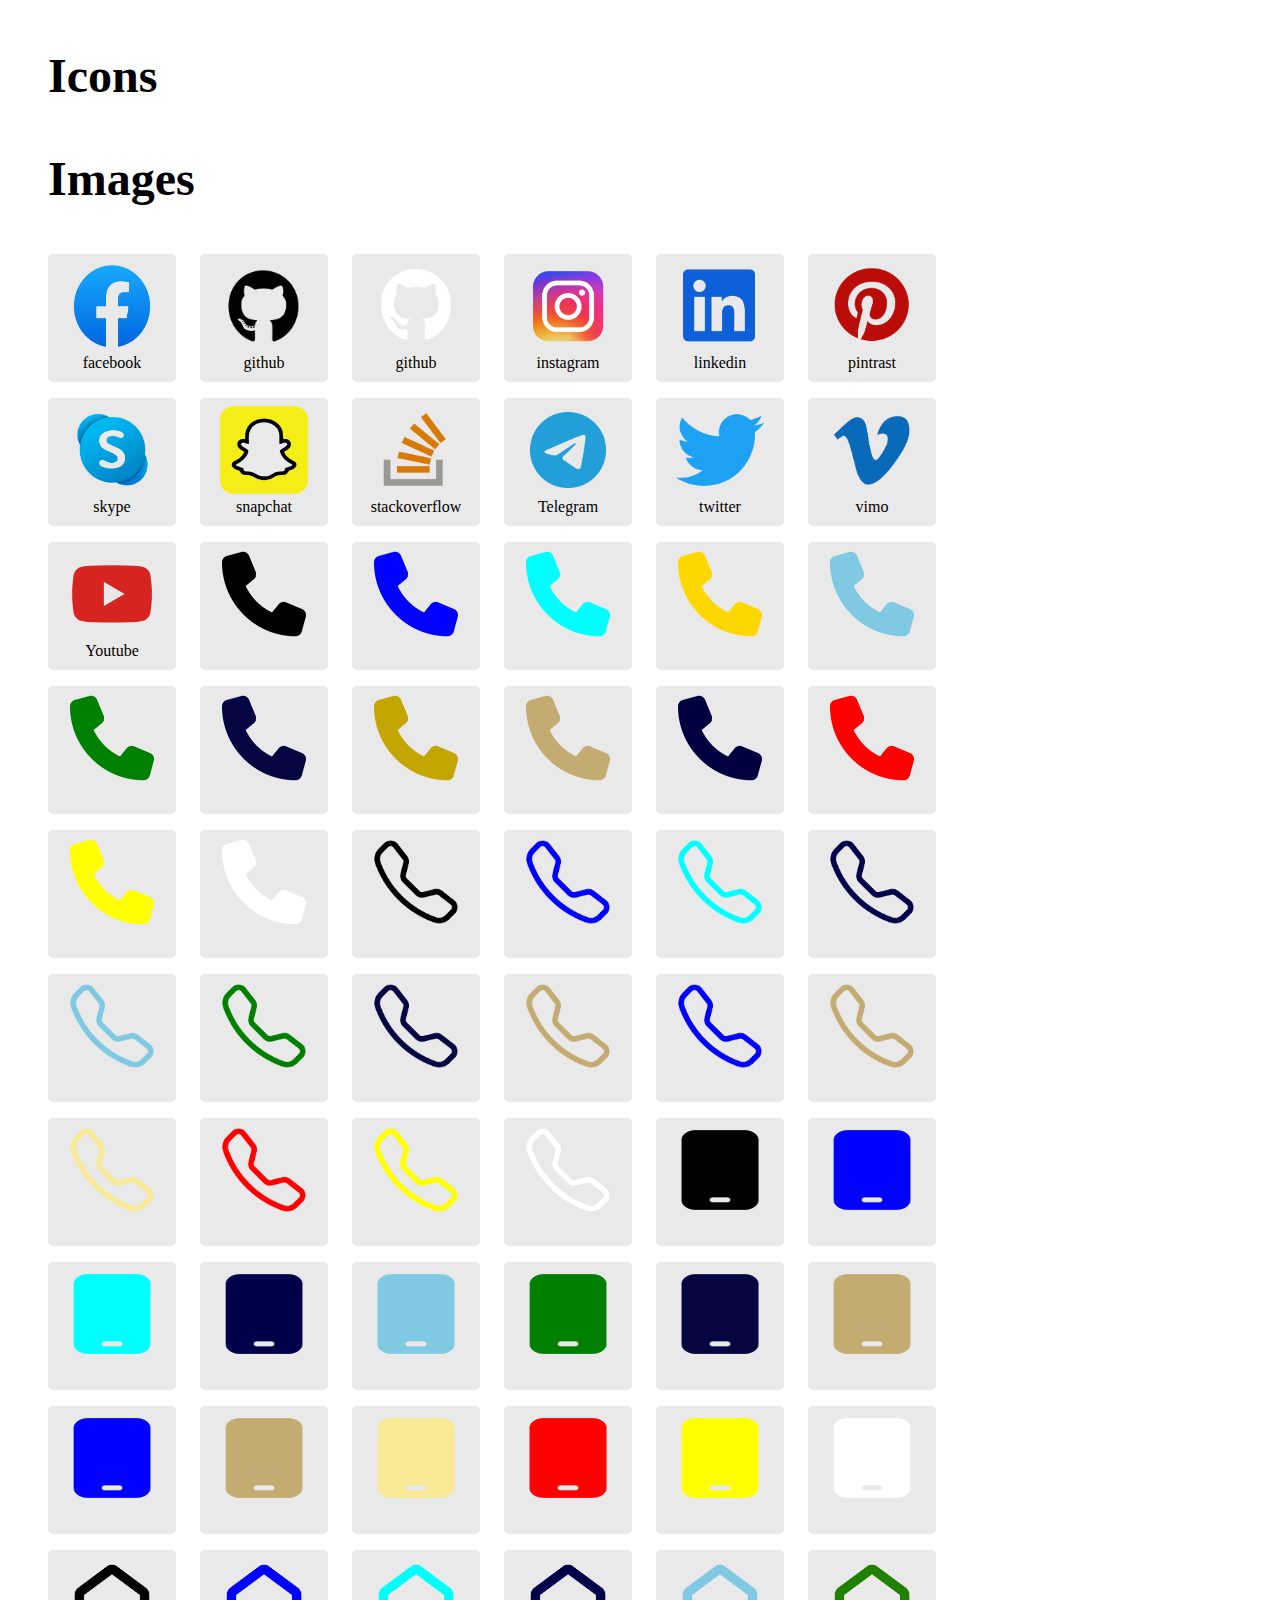
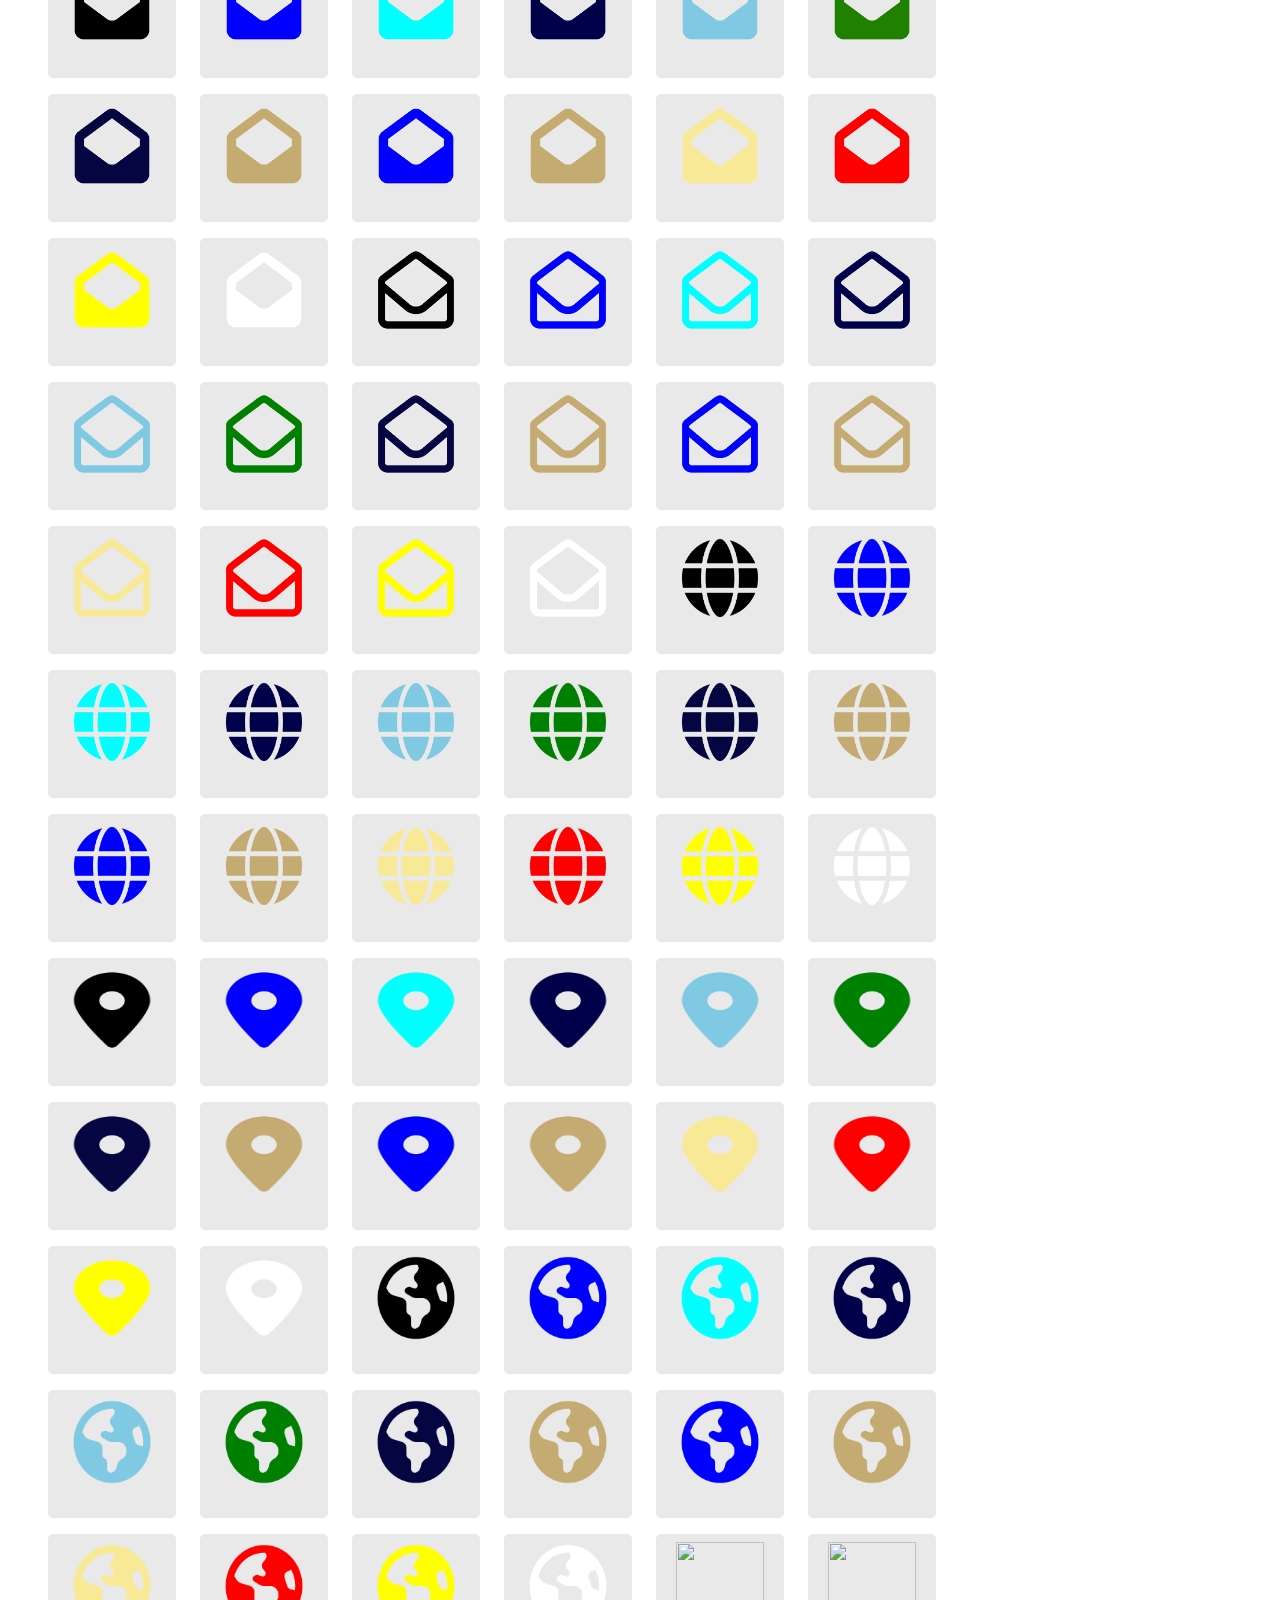
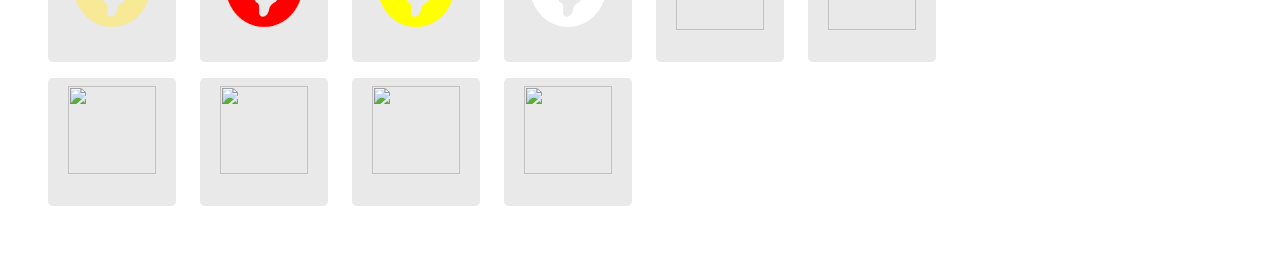
==== index.html @ fcfaeb17 "update" ====
<!DOCTYPE html>
<html lang="en">
<head>
    <meta charset="UTF-8">
    <meta http-equiv="X-UA-Compatible" content="IE=edge">
    <meta name="viewport" content="width=device-width, initial-scale=1.0">
    <link rel="stylesheet" href="index.css">
    <title>Icons</title>
</head>
<body>
    <header>

    </header>
    <main>
        <a class="icons-page" href="index.html"><h1>Icons</h1></a>
        <a class="images-page" href="images.html"><h1>Images</h1></a>
        <div class="group">
        <div class="box"><img class="icon" src="facebook iconh.png" alt=""><p>facebook</p></div>
        <div class="box"><img class="icon" src="github icon black.png" alt=""><p>github</p></div>
        <div class="box"><img class="icon" src="github icon white.png" alt=""><p>github</p></div>
        <div class="box"><img class="icon" src="instagram icon orignal .png" alt=""><p>instagram</p></div>
        <div class="box"><img class="icon" src="Linkdin icon orignal.png" alt=""><p>linkedin</p></div>
        <div class="box"><img class="icon" src="Pintrasr icon orignal .png" alt=""><p>pintrast</p></div>
        <div class="box"><img class="icon" src="Skype icon orignal.png" alt=""><p>skype</p></div>
        <div class="box"><img class="icon" src="snapchat icon orignal .png" alt=""><p>snapchat</p></div>
        <div class="box"><img class="icon" src="stackoverflow icon orignal.png" alt=""><p>stackoverflow</p></div>
        <div class="box"><img class="icon" src="Telegram icon orignal.png" alt=""><p>Telegram</p></div>
        <div class="box"><img class="icon" src="twitter icon.png" alt=""><p>twitter</p></div>
        <div class="box"><img class="icon" src="Vimo icon orignal.png" alt=""><p>vimo</p></div>
        <div class="box"><img class="icon" src="Youtube icon orignal.png" alt=""><p>Youtube</p></div>
        <div class="box"><img class="icon" src="reciver icons multi color\000000@2x.png" alt=""></div>
        <div class="box"><img class="icon" src="reciver icons multi color/0000ff@2x.png" alt=""></div>
        <div class="box"><img class="icon" src="reciver icons multi color/00ffff@2x.png" alt=""></div>
        <div class="box"><img class="icon" src="reciver icons multi color/00004a@2x.png" alt=""></div>
        <div class="box"><img class="icon" src="reciver icons multi color/7fc9e2@2x.png" alt=""></div>
        <div class="box"><img class="icon" src="reciver icons multi color/008000@2x.png" alt=""></div>
        <div class="box"><img class="icon" src="reciver icons multi color/050542@2x.png" alt=""></div>
        <div class="box"><img class="icon" src="reciver icons multi color/c3a602@2x.png" alt=""></div>
        <div class="box"><img class="icon" src="reciver icons multi color/c4ab71@2x.png" alt=""></div>
        <div class="box"><img class="icon" src="reciver icons multi color/f7e996@2x.png" alt=""></div>
        <div class="box"><img class="icon" src="reciver icons multi color/ff0000@2x.png" alt=""></div>
        <div class="box"><img class="icon" src="reciver icons multi color/ffff00@2x.png" alt=""></div>
        <div class="box"><img class="icon" src="reciver icons multi color/ffffff@2x.png" alt=""></div>
        <div class="box"><img class="icon" src="reciver icons multi color/Empity reciver icons moulti color/000000@2x.png" alt=""></div>
        <div class="box"><img class="icon" src="reciver icons multi color/Empity reciver icons moulti color/0000ff@2x.png" alt=""></div>
        <div class="box"><img class="icon" src="reciver icons multi color/Empity reciver icons moulti color/00ffff@2x.png" alt=""></div>
        <div class="box"><img class="icon" src="reciver icons multi color/Empity reciver icons moulti color/00004a@2x.png" alt=""></div>
        <div class="box"><img class="icon" src="reciver icons multi color/Empity reciver icons moulti color/7fc9e2@2x.png" alt=""></div>
        <div class="box"><img class="icon" src="reciver icons multi color/Empity reciver icons moulti color/008000@2x.png" alt=""></div>
        <div class="box"><img class="icon" src="reciver icons multi color/Empity reciver icons moulti color/050542@2x.png" alt=""></div>
        <div class="box"><img class="icon" src="reciver icons multi color/Empity reciver icons moulti color/c4ab71@2x.png" alt=""></div>
        <div class="box"><img class="icon" src="reciver icons multi color/Empity reciver icons moulti color/0000ff@2x.png" alt=""></div>
        <div class="box"><img class="icon" src="reciver icons multi color/Empity reciver icons moulti color/c4ab71@2x.png" alt=""></div>
        <div class="box"><img class="icon" src="reciver icons multi color/Empity reciver icons moulti color/f7e996@2x.png" alt=""></div>
        <div class="box"><img class="icon" src="reciver icons multi color/Empity reciver icons moulti color/ff0000@2x.png" alt=""></div>
        <div class="box"><img class="icon" src="reciver icons multi color/Empity reciver icons moulti color/ffff00@2x.png" alt=""></div>
        <div class="box"><img class="icon" src="reciver icons multi color/Empity reciver icons moulti color/ffffff@2x.png" alt=""></div>
        <div class="box"><img class="icon" src="phone solid icons multi color/000000@2x.png" alt=""></div>
        <div class="box"><img class="icon" src="phone solid icons multi color/0000ff@2x.png" alt=""></div>
        <div class="box"><img class="icon" src="phone solid icons multi color/00ffff@2x.png" alt=""></div>
        <div class="box"><img class="icon" src="phone solid icons multi color/00004a@2x.png" alt=""></div>
        <div class="box"><img class="icon" src="phone solid icons multi color/7fc9e2@2x.png" alt=""></div>
        <div class="box"><img class="icon" src="phone solid icons multi color/008000@2x.png" alt=""></div>
        <div class="box"><img class="icon" src="phone solid icons multi color/050542@2x.png" alt=""></div>
        <div class="box"><img class="icon" src="phone solid icons multi color/c4ab71@2x.png" alt=""></div>
        <div class="box"><img class="icon" src="phone solid icons multi color/0000ff@2x.png" alt=""></div>
        <div class="box"><img class="icon" src="phone solid icons multi color/c4ab71@2x.png" alt=""></div>
        <div class="box"><img class="icon" src="phone solid icons multi color/f7e996@2x.png" alt=""></div>
        <div class="box"><img class="icon" src="phone solid icons multi color/ff0000@2x.png" alt=""></div>
        <div class="box"><img class="icon" src="phone solid icons multi color/ffff00@2x.png" alt=""></div>
        <div class="box"><img class="icon" src="phone solid icons multi color/ffffff@2x.png" alt=""></div>
        <div class="box"><img class="icon" src="Open envalop icons muiti color/000000@2x.png" alt=""></div>
        <div class="box"><img class="icon" src="Open envalop icons muiti color/0000ff@2x.png" alt=""></div>
        <div class="box"><img class="icon" src="Open envalop icons muiti color/00ffff@2x.png" alt=""></div>
        <div class="box"><img class="icon" src="Open envalop icons muiti color/00004a@2x.png" alt=""></div>
        <div class="box"><img class="icon" src="Open envalop icons muiti color/7fc9e2@2x.png" alt=""></div>
        <div class="box"><img class="icon" src="Open envalop icons muiti color/008000@2x.png" alt=""></div>
        <div class="box"><img class="icon" src="Open envalop icons muiti color/050542@2x.png" alt=""></div>
        <div class="box"><img class="icon" src="Open envalop icons muiti color/c4ab71@2x.png" alt=""></div>
        <div class="box"><img class="icon" src="Open envalop icons muiti color/0000ff@2x.png" alt=""></div>
        <div class="box"><img class="icon" src="Open envalop icons muiti color/c4ab71@2x.png" alt=""></div>
        <div class="box"><img class="icon" src="Open envalop icons muiti color/f7e996@2x.png" alt=""></div>
        <div class="box"><img class="icon" src="Open envalop icons muiti color/ff0000@2x.png" alt=""></div>
        <div class="box"><img class="icon" src="Open envalop icons muiti color/ffff00@2x.png" alt=""></div>
        <div class="box"><img class="icon" src="Open envalop icons muiti color/ffffff@2x.png" alt=""></div>
        <div class="box"><img class="icon" src="Open envalop icons muiti color/open envalop empity/000000@2x.png" alt=""></div>
        <div class="box"><img class="icon" src="Open envalop icons muiti color/open envalop empity/0000ff@2x.png" alt=""></div>
        <div class="box"><img class="icon" src="Open envalop icons muiti color/open envalop empity/00ffff@2x.png" alt=""></div>
        <div class="box"><img class="icon" src="Open envalop icons muiti color/open envalop empity/00004a@2x.png" alt=""></div>
        <div class="box"><img class="icon" src="Open envalop icons muiti color/open envalop empity/7fc9e2@2x.png" alt=""></div>
        <div class="box"><img class="icon" src="Open envalop icons muiti color/open envalop empity/008000@2x.png" alt=""></div>
        <div class="box"><img class="icon" src="Open envalop icons muiti color/open envalop empity/050542@2x.png" alt=""></div>
        <div class="box"><img class="icon" src="Open envalop icons muiti color/open envalop empity/c4ab71@2x.png" alt=""></div>
        <div class="box"><img class="icon" src="Open envalop icons muiti color/open envalop empity/0000ff@2x.png" alt=""></div>
        <div class="box"><img class="icon" src="Open envalop icons muiti color/open envalop empity/c4ab71@2x.png" alt=""></div>
        <div class="box"><img class="icon" src="Open envalop icons muiti color/open envalop empity/f7e996@2x.png" alt=""></div>
        <div class="box"><img class="icon" src="Open envalop icons muiti color/open envalop empity/ff0000@2x.png" alt=""></div>
        <div class="box"><img class="icon" src="Open envalop icons muiti color/open envalop empity/ffff00@2x.png" alt=""></div>
        <div class="box"><img class="icon" src="Open envalop icons muiti color/open envalop empity/ffffff@2x.png" alt=""></div>
        <div class="box"><img class="icon" src="glob icon multi color/000000@2x.png" alt=""></div>
        <div class="box"><img class="icon" src="glob icon multi color/0000ff@2x.png" alt=""></div>
        <div class="box"><img class="icon" src="glob icon multi color/00ffff@2x.png" alt=""></div>
        <div class="box"><img class="icon" src="glob icon multi color/00004a@2x.png" alt=""></div>
        <div class="box"><img class="icon" src="glob icon multi color/7fc9e2@2x.png" alt=""></div>
        <div class="box"><img class="icon" src="glob icon multi color/008000@2x.png" alt=""></div>
        <div class="box"><img class="icon" src="glob icon multi color/050542@2x.png" alt=""></div>
        <div class="box"><img class="icon" src="glob icon multi color/c4ab71@2x.png" alt=""></div>
        <div class="box"><img class="icon" src="glob icon multi color/0000ff@2x.png" alt=""></div>
        <div class="box"><img class="icon" src="glob icon multi color/c4ab71@2x.png" alt=""></div>
        <div class="box"><img class="icon" src="glob icon multi color/f7e996@2x.png" alt=""></div>
        <div class="box"><img class="icon" src="glob icon multi color/ff0000@2x.png" alt=""></div>
        <div class="box"><img class="icon" src="glob icon multi color/ffff00@2x.png" alt=""></div>
        <div class="box"><img class="icon" src="glob icon multi color/ffffff@2x.png" alt=""></div>
        <div class="box"><img class="icon" src="map icon multi color/000000@2x.png" alt=""></div>
        <div class="box"><img class="icon" src="map icon multi color/0000ff@2x.png" alt=""></div>
        <div class="box"><img class="icon" src="map icon multi color/00ffff@2x.png" alt=""></div>
        <div class="box"><img class="icon" src="map icon multi color/00004a@2x.png" alt=""></div>
        <div class="box"><img class="icon" src="map icon multi color/7fc9e2@2x.png" alt=""></div>
        <div class="box"><img class="icon" src="map icon multi color/008000@2x.png" alt=""></div>
        <div class="box"><img class="icon" src="map icon multi color/050542@2x.png" alt=""></div>
        <div class="box"><img class="icon" src="map icon multi color/c4ab71@2x.png" alt=""></div>
        <div class="box"><img class="icon" src="map icon multi color/0000ff@2x.png" alt=""></div>
        <div class="box"><img class="icon" src="map icon multi color/c4ab71@2x.png" alt=""></div>
        <div class="box"><img class="icon" src="map icon multi color/f7e996@2x.png" alt=""></div>
        <div class="box"><img class="icon" src="map icon multi color/ff0000@2x.png" alt=""></div>
        <div class="box"><img class="icon" src="map icon multi color/ffff00@2x.png" alt=""></div>
        <div class="box"><img class="icon" src="map icon multi color/ffffff@2x.png" alt=""></div>
        <div class="box"><img class="icon" src="world icon multi color/000000@2x.png" alt=""></div>
        <div class="box"><img class="icon" src="world icon multi color/0000ff@2x.png" alt=""></div>
        <div class="box"><img class="icon" src="world icon multi color/00ffff@2x.png" alt=""></div>
        <div class="box"><img class="icon" src="world icon multi color/00004a@2x.png" alt=""></div>
        <div class="box"><img class="icon" src="world icon multi color/7fc9e2@2x.png" alt=""></div>
        <div class="box"><img class="icon" src="world icon multi color/008000@2x.png" alt=""></div>
        <div class="box"><img class="icon" src="world icon multi color/050542@2x.png" alt=""></div>
        <div class="box"><img class="icon" src="world icon multi color/c4ab71@2x.png" alt=""></div>
        <div class="box"><img class="icon" src="world icon multi color/0000ff@2x.png" alt=""></div>
        <div class="box"><img class="icon" src="world icon multi color/c4ab71@2x.png" alt=""></div>
        <div class="box"><img class="icon" src="world icon multi color/f7e996@2x.png" alt=""></div>
        <div class="box"><img class="icon" src="world icon multi color/ff0000@2x.png" alt=""></div>
        <div class="box"><img class="icon" src="world icon multi color/ffff00@2x.png" alt=""></div>
        <div class="box"><img class="icon" src="world icon multi color/ffffff@2x.png" alt=""></div>
        <div class="box"><img class="icon" src="" alt=""></div>
        <div class="box"><img class="icon" src="" alt=""></div>
        <div class="box"><img class="icon" src="" alt=""></div>
        <div class="box"><img class="icon" src="" alt=""></div>
        <div class="box"><img class="icon" src="" alt=""></div>
        <div class="box"><img class="icon" src="" alt=""></div>
        </div>
    </main>
    <footer></footer>
</body>
</html>
---- index.css ----
*{
    margin: 0;
    padding: 0;
    box-sizing: border-box;
}
h1{
    margin: 1em;
    font-size: 3em;
}
.icons-page{
    text-decoration: none;
    color: black;
}
.images-page{
    /* margin: 8vh; */
    /* font-size: 35px; */
    text-decoration: none;
    color: black;
    font-weight: 600;
}
.group{
    margin: 3em;
    width: 90%;
    border-radius: 3px;
    display: grid;
    grid-template-columns: 9.5em 9.5em 9.5em 9.5em 9.5em 9.5em;
    row-gap: 1em;
}
.box{
    width: 8em;
    height: 8em;
    background-color: #e9e9e9;
    border-radius: 5px;
    display: initial;
    text-align: center;
    cursor: pointer;
}
.box:hover{
    background: linear-gradient(#cbedfd, #c7c7f9,#d7f1d7);
}
img{
    width: 7em;
    height: 7em;
    margin: 0.5em 0 0;
}
.icon{
    width: 5.5em;
    height: 5.5em;
}

/* image page CSS */
.img-group{
    width: 96%;
    display: grid;
    position: relative;
    left: 2%;
    grid-column-gap: 24px;
    grid-template-columns: repeat(3,minmax(0,1fr));
}
.img-box{
    margin: 0 0 20px;
    padding: 4px;
    width: auto;
    background-color: rgb(236, 234, 234);
}
.picture{
    width: 100%;
    height: 100%;
}
@media (max-width: 970px) {
    body{
        /* background-color: green; */
    }
    .group{
    margin: 2em;
}
}
@media (max-width: 940px) {
    body{
        /* background-color: yellow; */
    }
    .group{
    margin: 2em;
    grid-template-columns: 9em 9em 9em 9em 9em 9em;
}
}
@media (max-width: 900px) {
    body{
        /* background-color: blue; */
    }
    .group{
    margin: 4em;
    grid-template-columns: 9.5em 9.5em 9.5em 9.5em 9.5em;
}
}
@media (max-width: 850px) {
    body{
        /* background-color: black; */
    }
    .group{
    margin: 3em;
    grid-template-columns: 9em 9em 9em 9em 9em;
}
}
@media (max-width: 800px) {
    body{
        /* background-color: aqua; */
    }
    .group{
    margin: 5em;
    grid-template-columns: 9.5em 9.5em 9.5em 9.5em;
}
}
@media (max-width: 750px) {
    body{
        /* background-color: white; */
    }
    .group{
    margin: 4em;
}
}
@media (max-width: 700px) {
    body{
        /* background-color: green; */
    }
    .group{
    margin: 2.5em;
}
}
@media (max-width: 650px) {
    body{
        /* background-color: brown; */
    }
    .group{
    margin: 1em;
    grid-template-columns: 9em 9em 9em 9em;
}
}
@media (max-width: 600px) {
    body{
        /* background-color: yellow; */
    }
    .group{
    margin: 4em;
    grid-template-columns: 9.5em 9.5em 9.5em;
}
}
@media (max-width: 550px) {
    body{
        /* background-color: aqua; */
    }
    .group{
    margin: 2.5em;
}
}
@media (max-width: 500px) {
    body{
        /* background-color: lightblue; */
    }
    .group{
    margin: 1.5em;
}
}
@media (max-width: 450px) {
    body{
        /* background-color: lightyellow; */
    }
    .group{
    margin: 1.5em;
    grid-template-columns: 8em 8em 8em;
}
.box{
    width: 7em;
    height: 7em;
}
img{
    width: 6em;
    height: 6em;
}
.icon{
    width: 5em;
    height: 5em;
}
}
@media (max-width: 400px) {
    body{
        /* background-color: #b0b0b0; */
    }
    .group{
    margin: 0.5em;
    grid-template-columns: 7.5em 7.5em 7.5em;
}
.box{
    width: 6.5em;
    height: 6.5em;
}
img{
    width: 5.5em;
    height: 5.5em;
}
.icon{
    width: 4.5em;
    height: 4.5em;
}
}
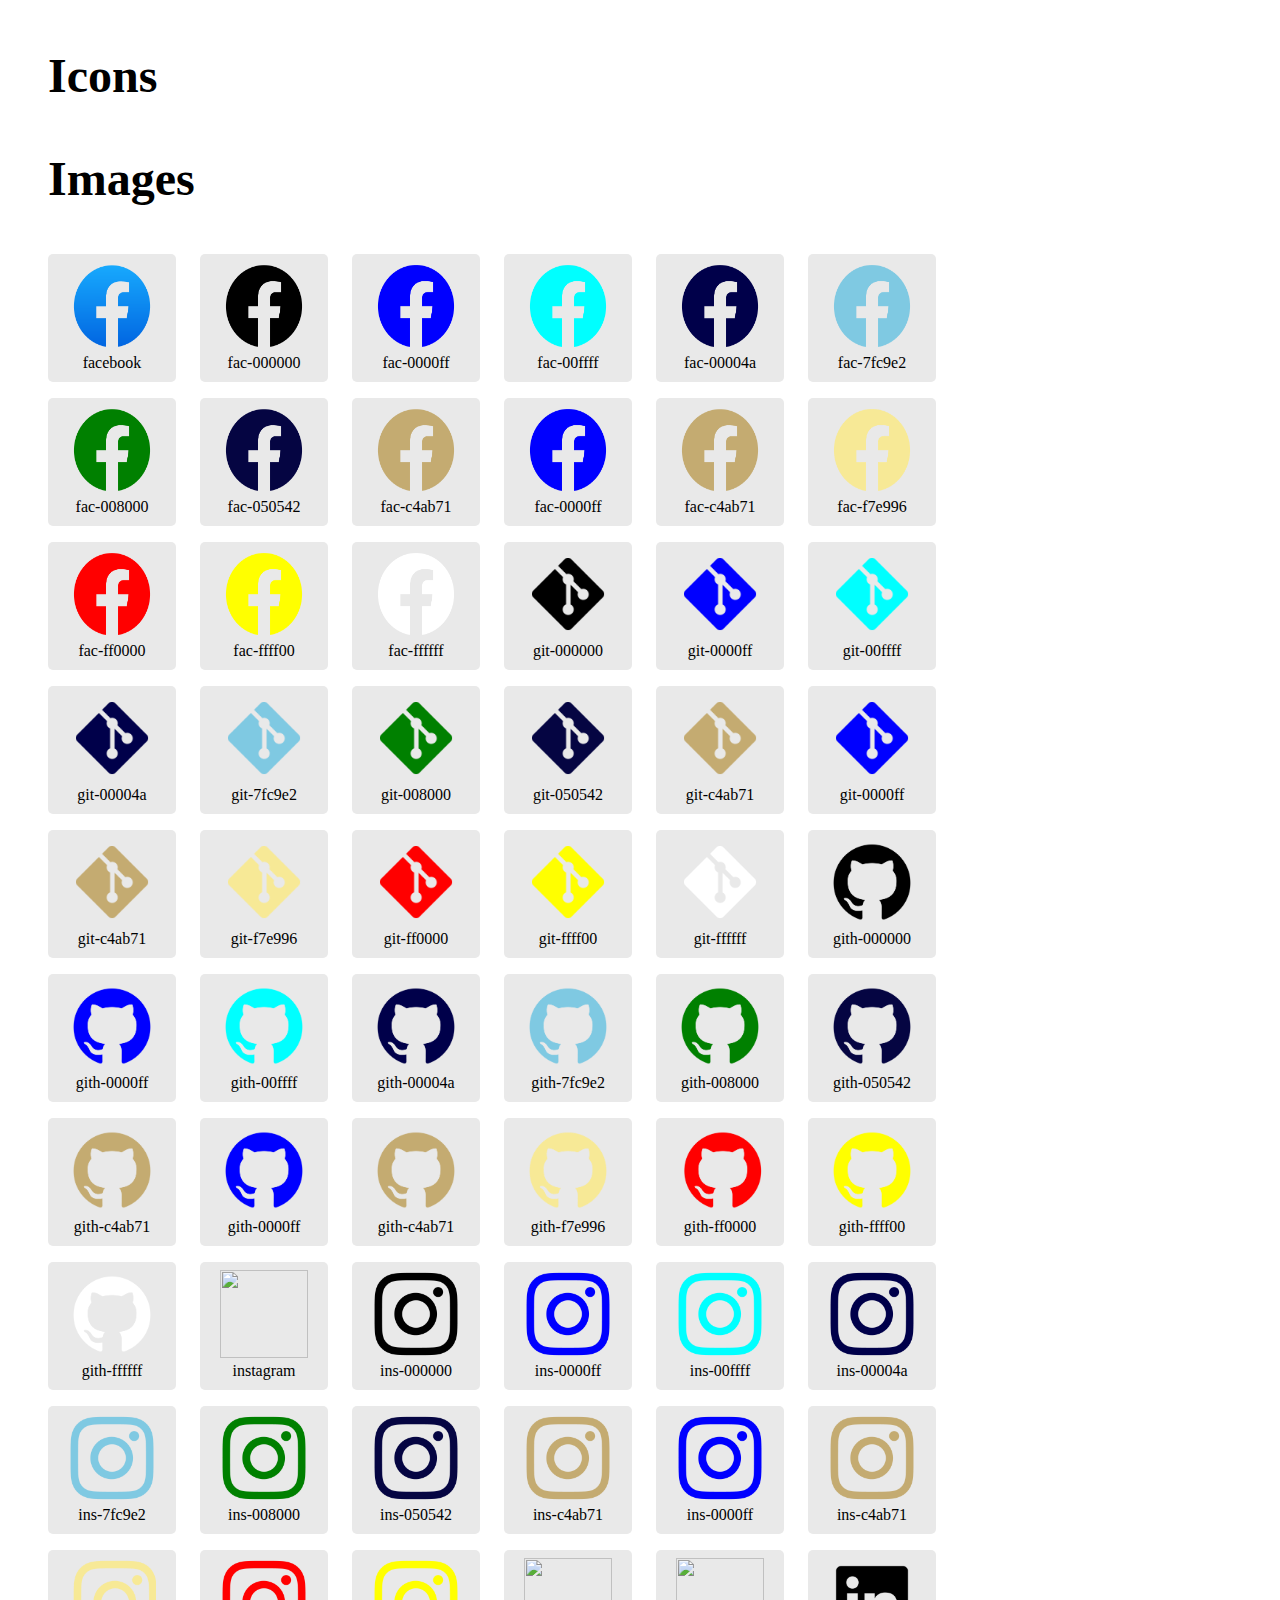
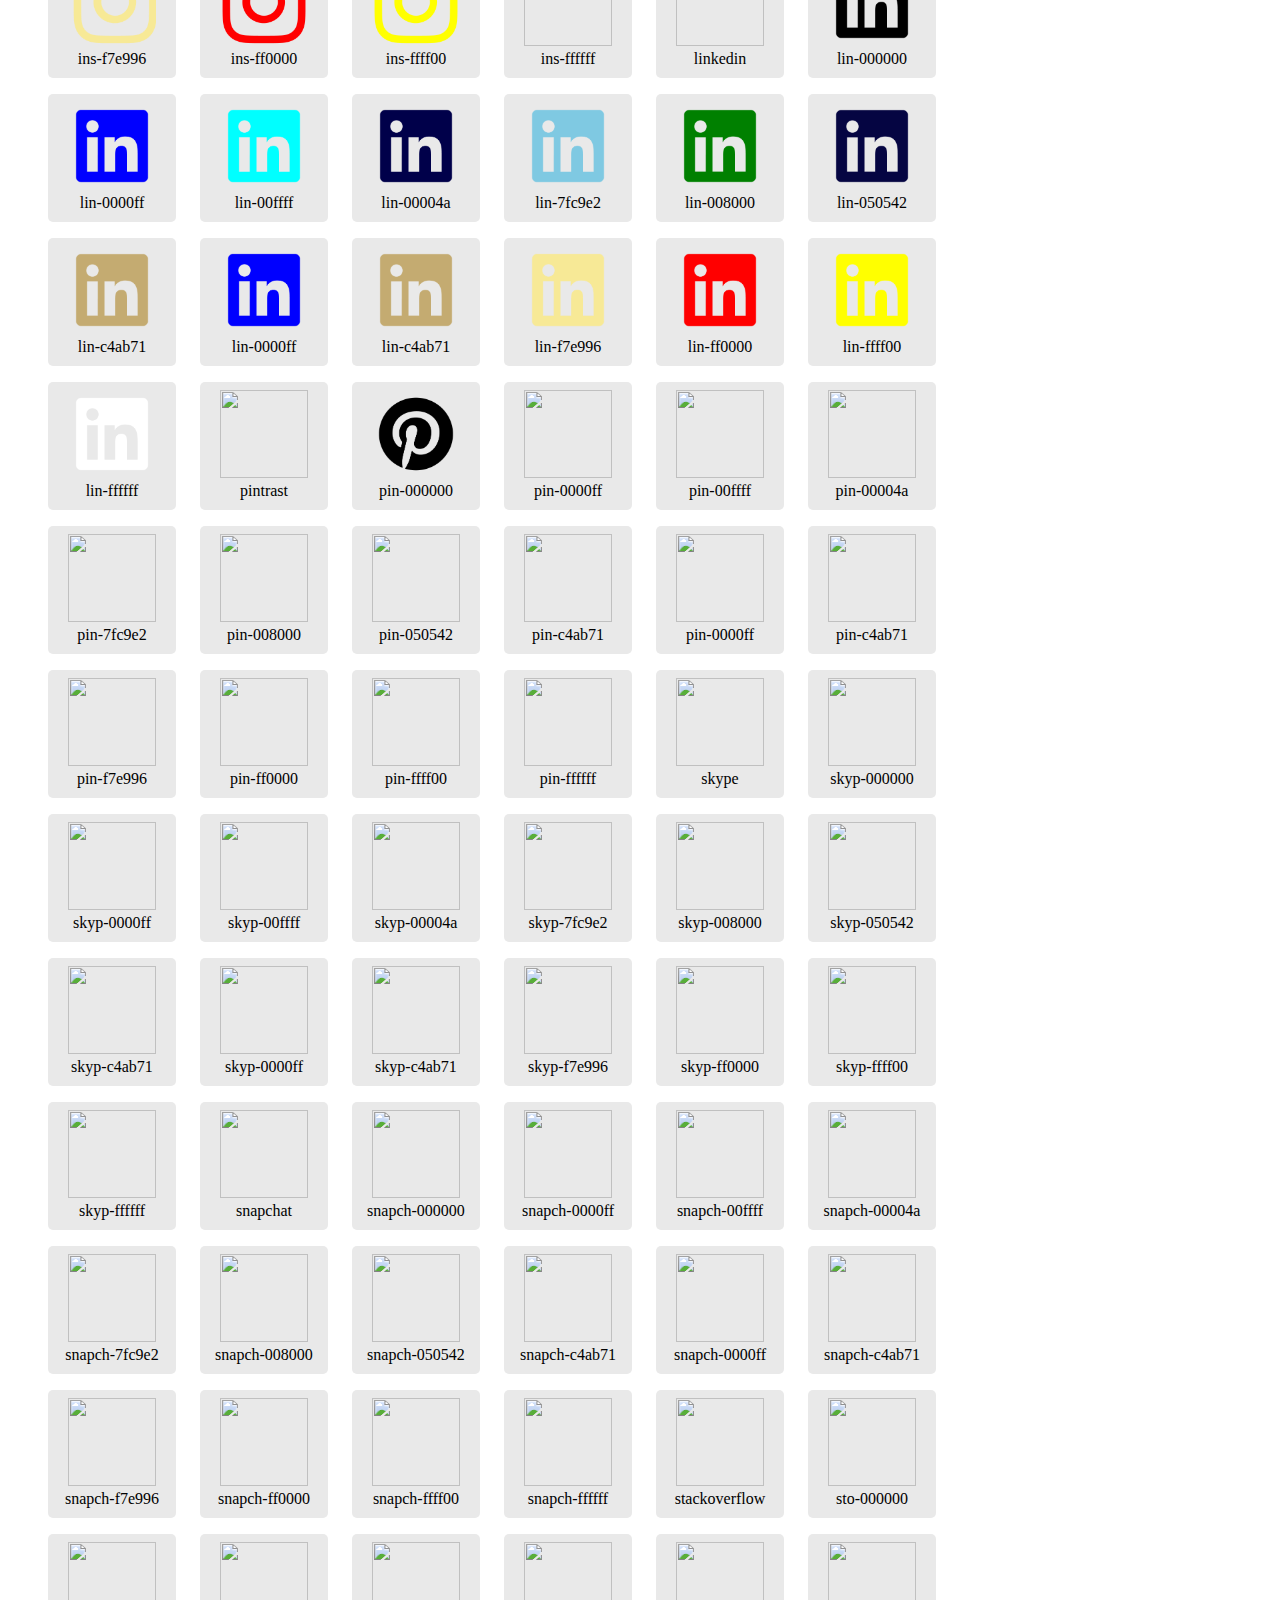
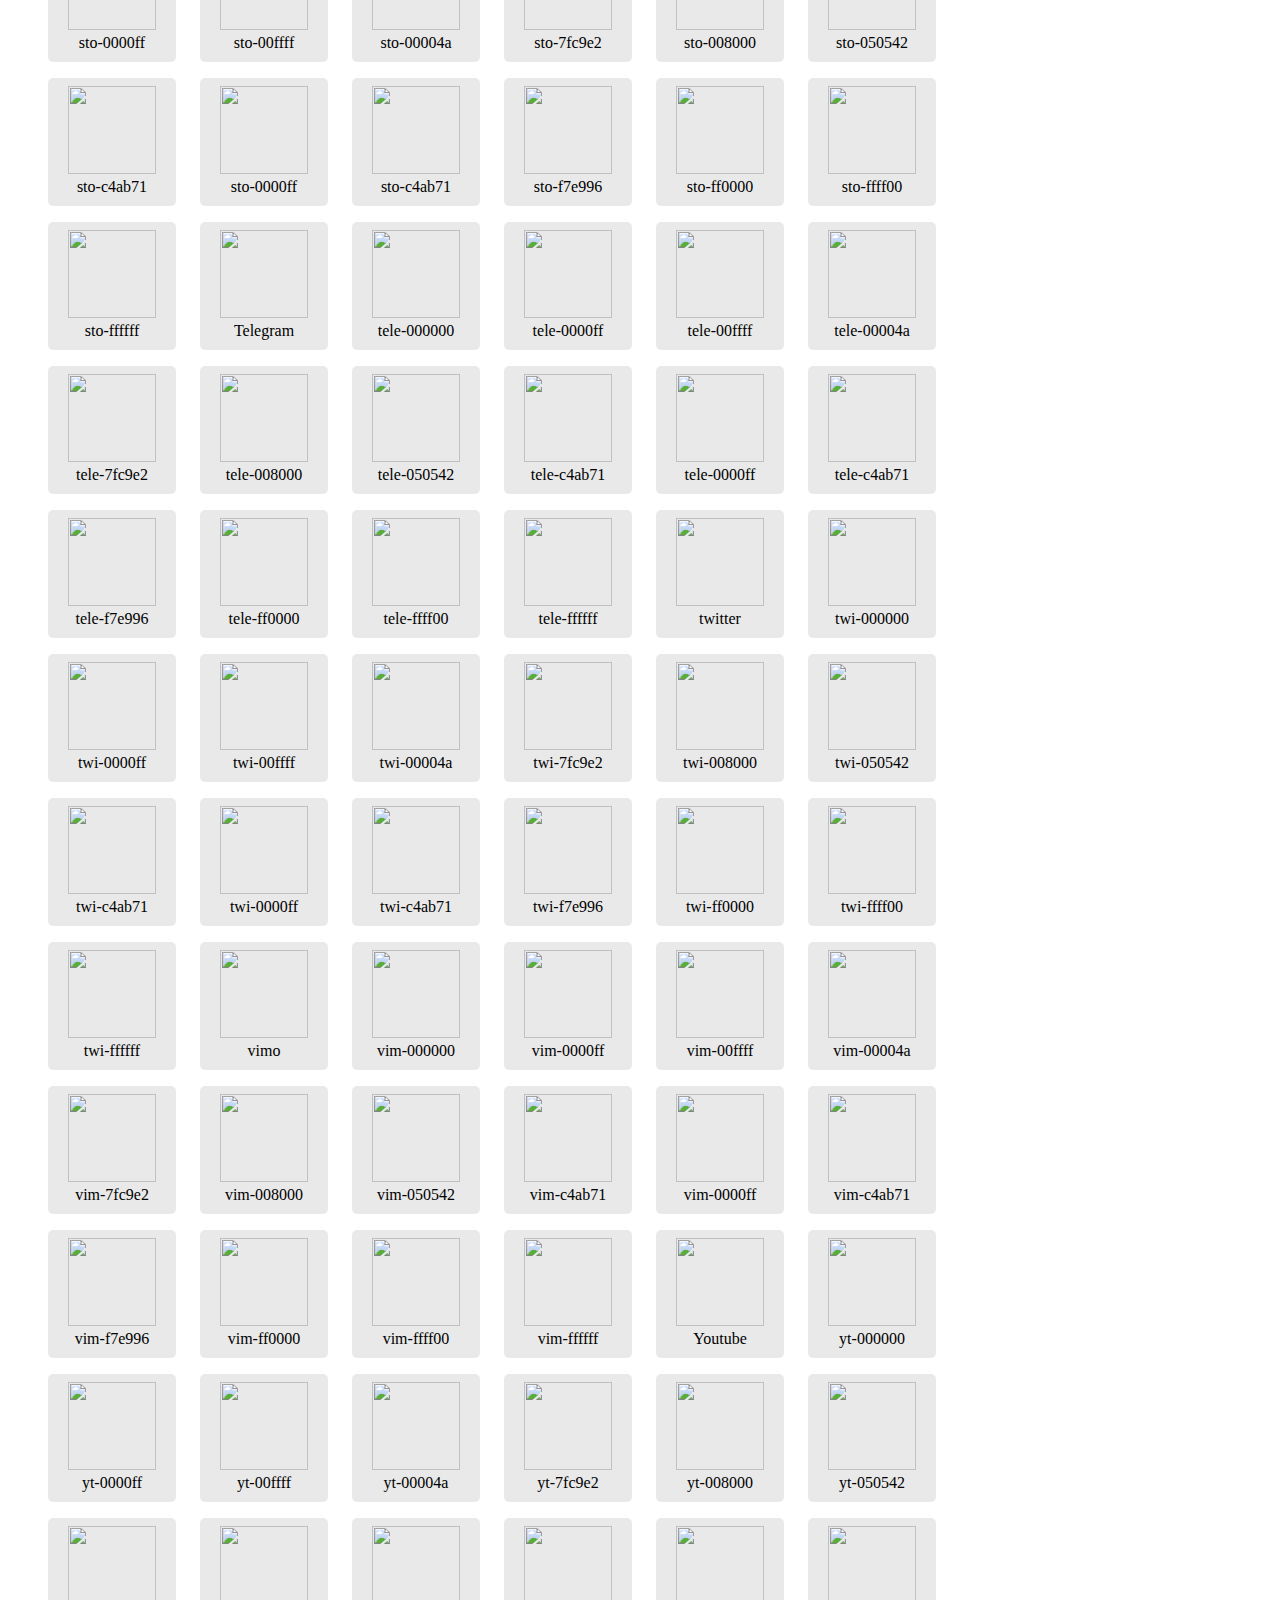
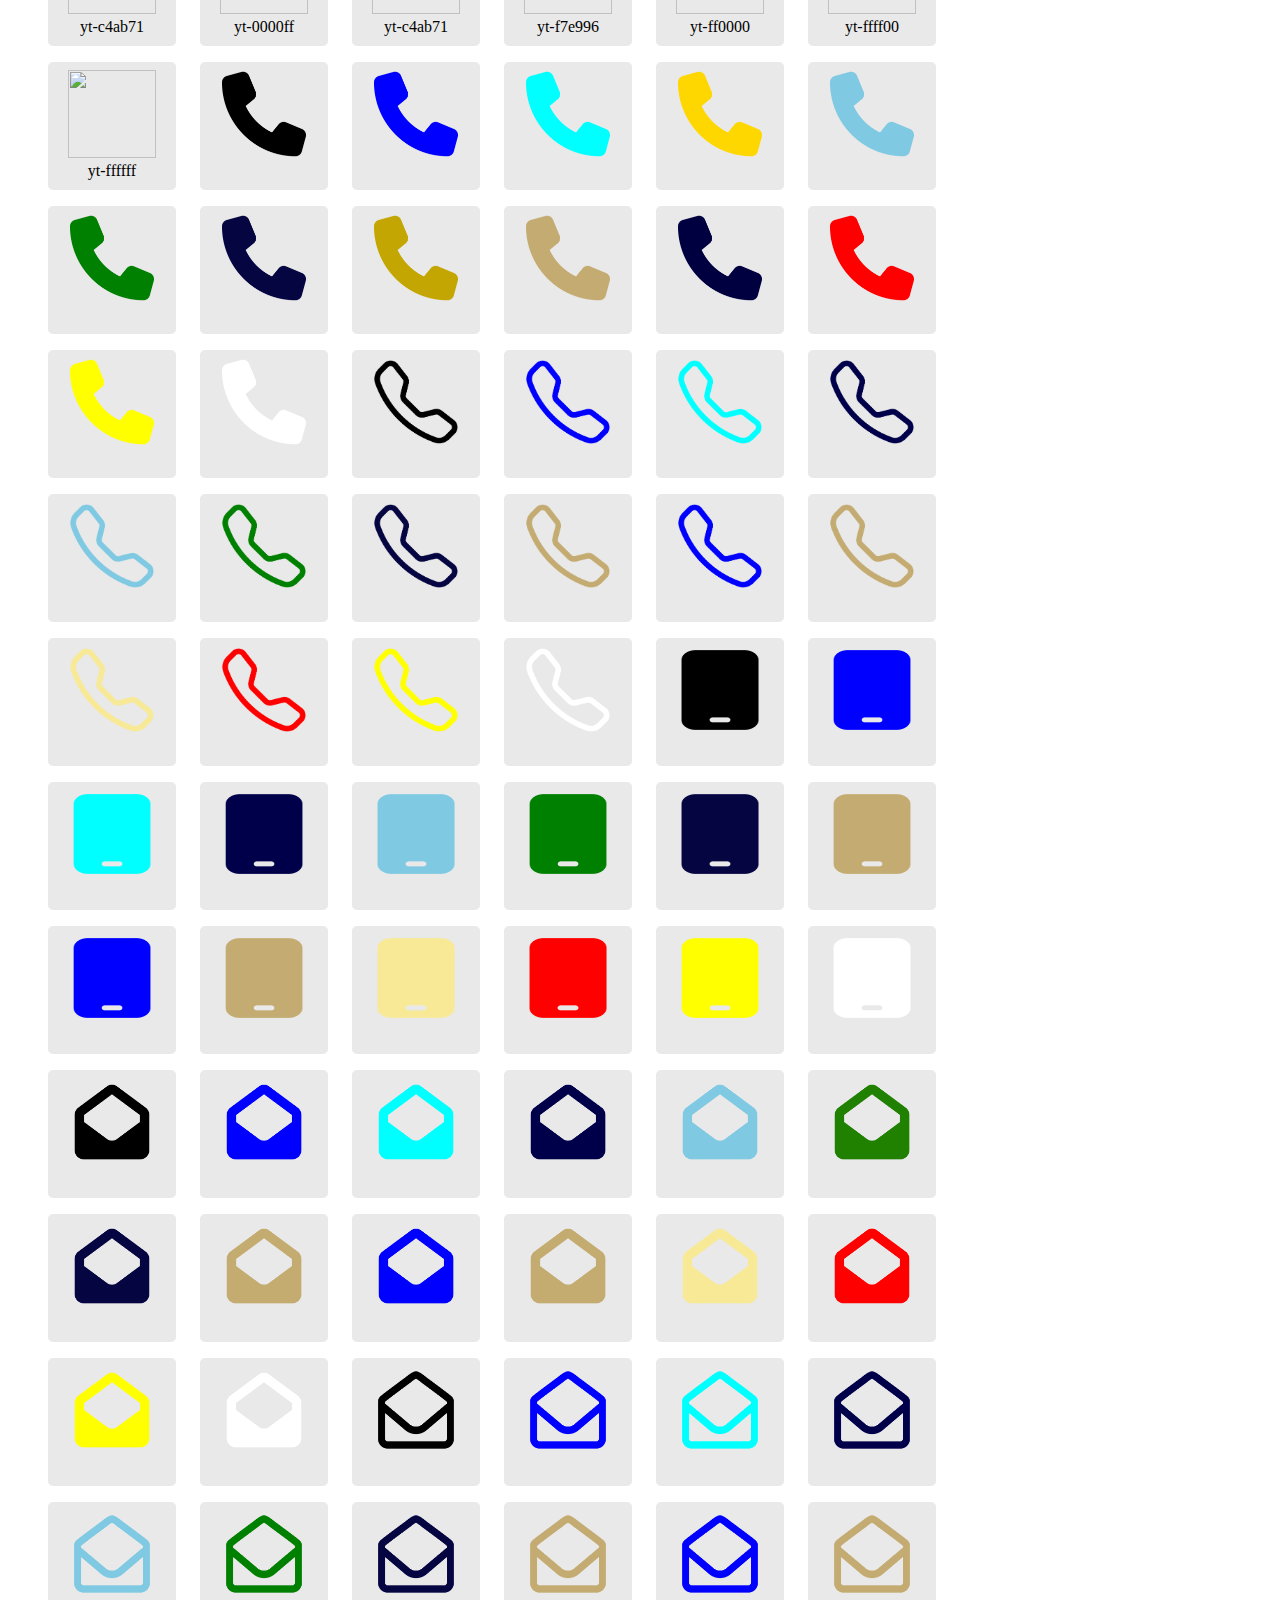
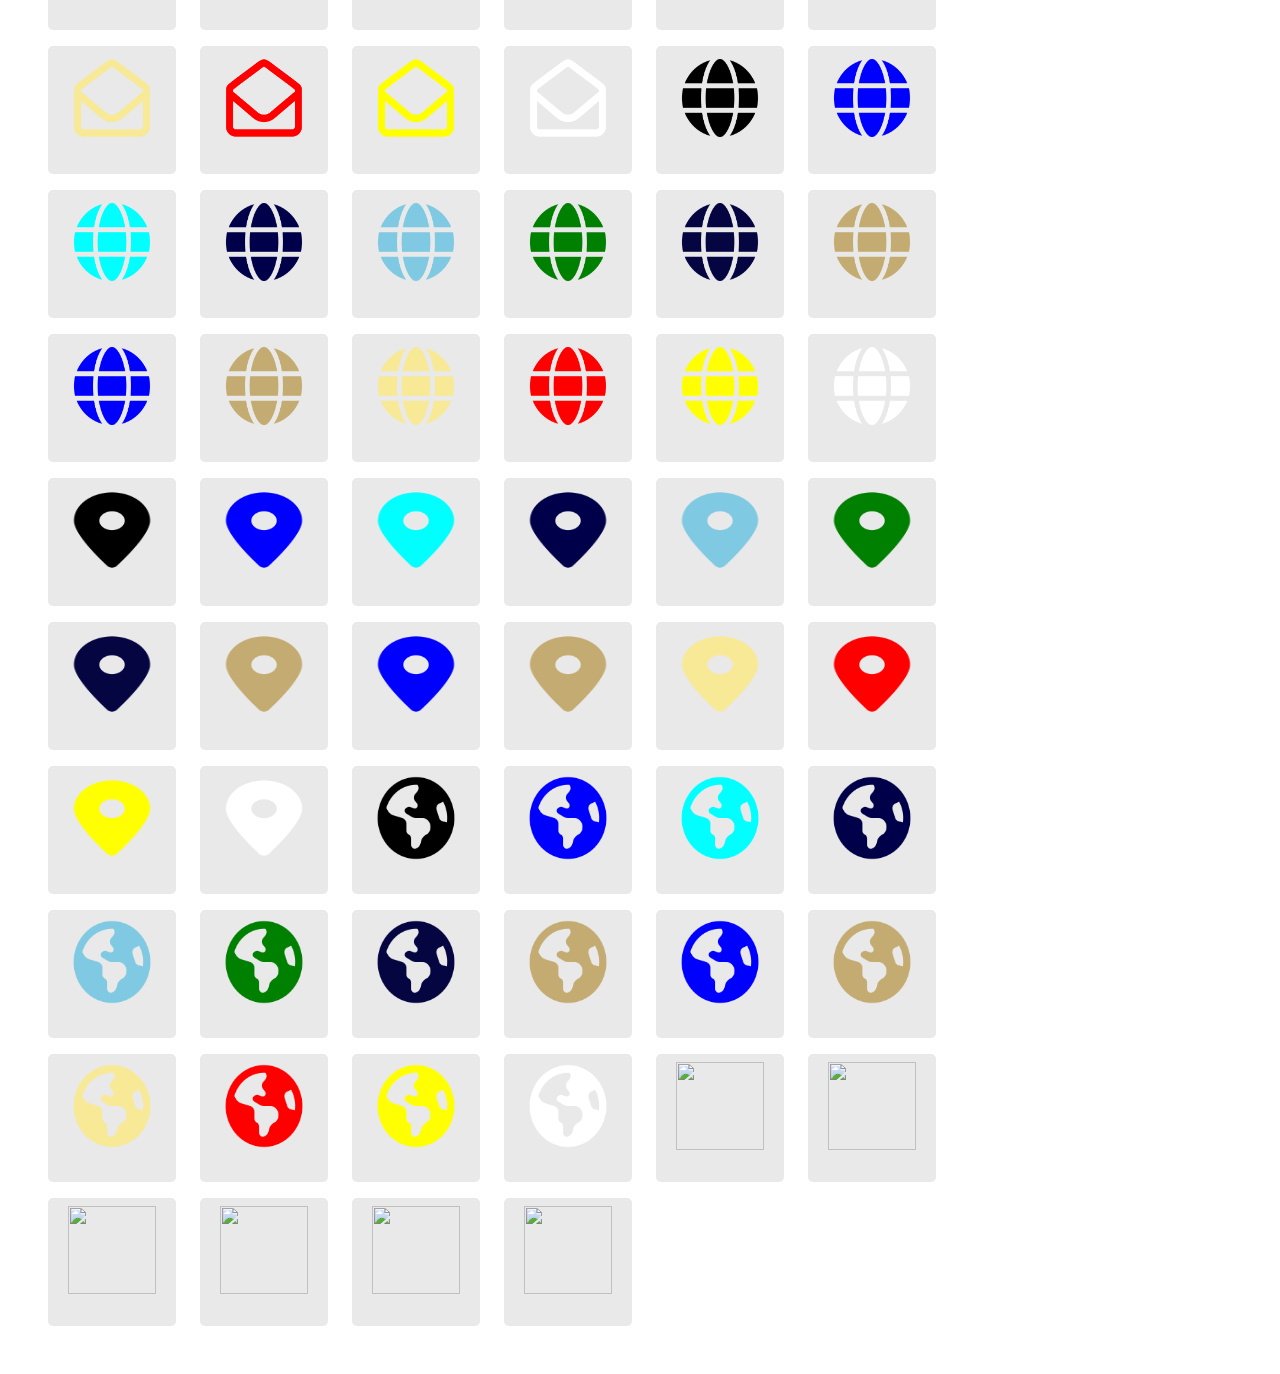
==== commit 556cbf62: "10 janv" ====
--- a/index.html
+++ b/index.html
@@ -15,19 +15,199 @@
         <a class="icons-page" href="index.html"><h1>Icons</h1></a>
         <a class="images-page" href="images.html"><h1>Images</h1></a>
         <div class="group">
-        <div class="box"><img class="icon" src="facebook iconh.png" alt=""><p>facebook</p></div>
-        <div class="box"><img class="icon" src="github icon black.png" alt=""><p>github</p></div>
-        <div class="box"><img class="icon" src="github icon white.png" alt=""><p>github</p></div>
-        <div class="box"><img class="icon" src="instagram icon orignal .png" alt=""><p>instagram</p></div>
-        <div class="box"><img class="icon" src="Linkdin icon orignal.png" alt=""><p>linkedin</p></div>
-        <div class="box"><img class="icon" src="Pintrasr icon orignal .png" alt=""><p>pintrast</p></div>
-        <div class="box"><img class="icon" src="Skype icon orignal.png" alt=""><p>skype</p></div>
-        <div class="box"><img class="icon" src="snapchat icon orignal .png" alt=""><p>snapchat</p></div>
-        <div class="box"><img class="icon" src="stackoverflow icon orignal.png" alt=""><p>stackoverflow</p></div>
-        <div class="box"><img class="icon" src="Telegram icon orignal.png" alt=""><p>Telegram</p></div>
-        <div class="box"><img class="icon" src="twitter icon.png" alt=""><p>twitter</p></div>
-        <div class="box"><img class="icon" src="Vimo icon orignal.png" alt=""><p>vimo</p></div>
-        <div class="box"><img class="icon" src="Youtube icon orignal.png" alt=""><p>Youtube</p></div>
+        <div class="box"><img class="icon" src="facebook/facebook iconh.png" alt=""><p>facebook</p></div>
+        <div class="box"><img class="icon" src="facebook/fac-000000@2x.png" alt=""><p>fac-000000</p></div>
+        <div class="box"><img class="icon" src="facebook/fac-0000ff@2x.png" alt=""><p>fac-0000ff</p></div>
+        <div class="box"><img class="icon" src="facebook/fac-00ffff@2x.png" alt=""><p>fac-00ffff</p></div>
+        <div class="box"><img class="icon" src="facebook/fac-00004a@2x.png" alt=""><p>fac-00004a</p></div>
+        <div class="box"><img class="icon" src="facebook/fac-7fc9e2@2x.png" alt=""><p>fac-7fc9e2</p></div>
+        <div class="box"><img class="icon" src="facebook/fac-008000@2x.png" alt=""><p>fac-008000</p></div>
+        <div class="box"><img class="icon" src="facebook/fac-050542@2x.png" alt=""><p>fac-050542</p></div>
+        <div class="box"><img class="icon" src="facebook/fac-c4ab71@2x.png" alt=""><p>fac-c4ab71</p></div>
+        <div class="box"><img class="icon" src="facebook/fac-0000ff@2x.png" alt=""><p>fac-0000ff</p></div>
+        <div class="box"><img class="icon" src="facebook/fac-c4ab71@2x.png" alt=""><p>fac-c4ab71</p></div>
+        <div class="box"><img class="icon" src="facebook/fac-f7e996@2x.png" alt=""><p>fac-f7e996</p></div>
+        <div class="box"><img class="icon" src="facebook/fac-ff0000@2x.png" alt=""><p>fac-ff0000</p></div>
+        <div class="box"><img class="icon" src="facebook/fac-ffff00@2x.png" alt=""><p>fac-ffff00</p></div>
+        <div class="box"><img class="icon" src="facebook/fac-ffffff@2x.png" alt=""><p>fac-ffffff</p></div>
+        <div class="box"><img class="icon" src="git/git-000000@2x.png" alt=""><p>git-000000</p></div>
+        <div class="box"><img class="icon" src="git/git-0000ff@2x.png" alt=""><p>git-0000ff</p></div>
+        <div class="box"><img class="icon" src="git/git-00ffff@2x.png" alt=""><p>git-00ffff</p></div>
+        <div class="box"><img class="icon" src="git/git-00004a@2x.png" alt=""><p>git-00004a</p></div>
+        <div class="box"><img class="icon" src="git/git-7fc9e2@2x.png" alt=""><p>git-7fc9e2</p></div>
+        <div class="box"><img class="icon" src="git/git-008000@2x.png" alt=""><p>git-008000</p></div>
+        <div class="box"><img class="icon" src="git/git-050542@2x.png" alt=""><p>git-050542</p></div>
+        <div class="box"><img class="icon" src="git/git-c4ab71@2x.png" alt=""><p>git-c4ab71</p></div>
+        <div class="box"><img class="icon" src="git/git-0000ff@2x.png" alt=""><p>git-0000ff</p></div>
+        <div class="box"><img class="icon" src="git/git-c4ab71@2x.png" alt=""><p>git-c4ab71</p></div>
+        <div class="box"><img class="icon" src="git/git-f7e996@2x.png" alt=""><p>git-f7e996</p></div>
+        <div class="box"><img class="icon" src="git/git-ff0000@2x.png" alt=""><p>git-ff0000</p></div>
+        <div class="box"><img class="icon" src="git/git-ffff00@2x.png" alt=""><p>git-ffff00</p></div>
+        <div class="box"><img class="icon" src="git/git-ffffff@2x.png" alt=""><p>git-ffffff</p></div>
+        <div class="box"><img class="icon" src="github/gith-000000@2x.png" alt=""><p>gith-000000</p></div>
+        <div class="box"><img class="icon" src="github/gith-0000ff@2x.png" alt=""><p>gith-0000ff</p></div>
+        <div class="box"><img class="icon" src="github/gith-00ffff@2x.png" alt=""><p>gith-00ffff</p></div>
+        <div class="box"><img class="icon" src="github/gith-00004a@2x.png" alt=""><p>gith-00004a</p></div>
+        <div class="box"><img class="icon" src="github/gith-7fc9e2@2x.png" alt=""><p>gith-7fc9e2</p></div>
+        <div class="box"><img class="icon" src="github/gith-008000@2x.png" alt=""><p>gith-008000</p></div>
+        <div class="box"><img class="icon" src="github/gith-050542@2x.png" alt=""><p>gith-050542</p></div>
+        <div class="box"><img class="icon" src="github/gith-c4ab71@2x.png" alt=""><p>gith-c4ab71</p></div>
+        <div class="box"><img class="icon" src="github/gith-0000ff@2x.png" alt=""><p>gith-0000ff</p></div>
+        <div class="box"><img class="icon" src="github/gith-c4ab71@2x.png" alt=""><p>gith-c4ab71</p></div>
+        <div class="box"><img class="icon" src="github/gith-f7e996@2x.png" alt=""><p>gith-f7e996</p></div>
+        <div class="box"><img class="icon" src="github/gith-ff0000@2x.png" alt=""><p>gith-ff0000</p></div>
+        <div class="box"><img class="icon" src="github/gith-ffff00@2x.png" alt=""><p>gith-ffff00</p></div>
+        <div class="box"><img class="icon" src="github/gith-ffffff@2x.png" alt=""><p>gith-ffffff</p></div>
+        <div class="box"><img class="icon" src="instagram/instagram icon orignal .png" alt=""><p>instagram</p></div>
+        <div class="box"><img class="icon" src="instagram/ins-000000@2x.png" alt=""><p>ins-000000</p></div>
+        <div class="box"><img class="icon" src="instagram/ins-0000ff@2x.png" alt=""><p>ins-0000ff</p></div>
+        <div class="box"><img class="icon" src="instagram/ins-00ffff@2x.png" alt=""><p>ins-00ffff</p></div>
+        <div class="box"><img class="icon" src="instagram/ins-00004a@2x.png" alt=""><p>ins-00004a</p></div>
+        <div class="box"><img class="icon" src="instagram/ins-7fc9e2@2x.png" alt=""><p>ins-7fc9e2</p></div>
+        <div class="box"><img class="icon" src="instagram/ins-008000@2x.png" alt=""><p>ins-008000</p></div>
+        <div class="box"><img class="icon" src="instagram/ins-050542@2x.png" alt=""><p>ins-050542</p></div>
+        <div class="box"><img class="icon" src="instagram/ins-c4ab71@2x.png" alt=""><p>ins-c4ab71</p></div>
+        <div class="box"><img class="icon" src="instagram/ins-0000ff@2x.png" alt=""><p>ins-0000ff</p></div>
+        <div class="box"><img class="icon" src="instagram/ins-c4ab71@2x.png" alt=""><p>ins-c4ab71</p></div>
+        <div class="box"><img class="icon" src="instagram/ins-f7e996@2x.png" alt=""><p>ins-f7e996</p></div>
+        <div class="box"><img class="icon" src="instagram/ins-ff0000@2x.png" alt=""><p>ins-ff0000</p></div>
+        <div class="box"><img class="icon" src="instagram/ins-ffff00@2x.png" alt=""><p>ins-ffff00</p></div>
+        <div class="box"><img class="icon" src="instagram/ins-ffffff@2x.png" alt=""><p>ins-ffffff</p></div>
+        <div class="box"><img class="icon" src="linkedin/Linkdin icon orignal.png" alt=""><p>linkedin</p></div>
+        <div class="box"><img class="icon" src="linkedin/lin-000000@2x.png" alt=""><p>lin-000000</p></div>
+        <div class="box"><img class="icon" src="linkedin/lin-0000ff@2x.png" alt=""><p>lin-0000ff</p></div>
+        <div class="box"><img class="icon" src="linkedin/lin-00ffff@2x.png" alt=""><p>lin-00ffff</p></div>
+        <div class="box"><img class="icon" src="linkedin/lin-00004a@2x.png" alt=""><p>lin-00004a</p></div>
+        <div class="box"><img class="icon" src="linkedin/lin-7fc9e2@2x.png" alt=""><p>lin-7fc9e2</p></div>
+        <div class="box"><img class="icon" src="linkedin/lin-008000@2x.png" alt=""><p>lin-008000</p></div>
+        <div class="box"><img class="icon" src="linkedin/lin-050542@2x.png" alt=""><p>lin-050542</p></div>
+        <div class="box"><img class="icon" src="linkedin/lin-c4ab71@2x.png" alt=""><p>lin-c4ab71</p></div>
+        <div class="box"><img class="icon" src="linkedin/lin-0000ff@2x.png" alt=""><p>lin-0000ff</p></div>
+        <div class="box"><img class="icon" src="linkedin/lin-c4ab71@2x.png" alt=""><p>lin-c4ab71</p></div>
+        <div class="box"><img class="icon" src="linkedin/lin-f7e996@2x.png" alt=""><p>lin-f7e996</p></div>
+        <div class="box"><img class="icon" src="linkedin/lin-ff0000@2x.png" alt=""><p>lin-ff0000</p></div>
+        <div class="box"><img class="icon" src="linkedin/lin-ffff00@2x.png" alt=""><p>lin-ffff00</p></div>
+        <div class="box"><img class="icon" src="linkedin/lin-ffffff@2x.png" alt=""><p>lin-ffffff</p></div>
+        <div class="box"><img class="icon" src="pinterst/Pintrasr icon orignal .png" alt=""><p>pintrast</p></div>
+        <div class="box"><img class="icon" src="pinterst/pin-000000@2x.png" alt=""><p>pin-000000</p></div>
+        <div class="box"><img class="icon" src="pinterst/pin-0000ff@2x.png" alt=""><p>pin-0000ff</p></div>
+        <div class="box"><img class="icon" src="pinterst/pin-00ffff@2x.png" alt=""><p>pin-00ffff</p></div>
+        <div class="box"><img class="icon" src="pinterst/pin-00004a@2x.png" alt=""><p>pin-00004a</p></div>
+        <div class="box"><img class="icon" src="pinterst/pin-7fc9e2@2x.png" alt=""><p>pin-7fc9e2</p></div>
+        <div class="box"><img class="icon" src="pinterst/pin-008000@2x.png" alt=""><p>pin-008000</p></div>
+        <div class="box"><img class="icon" src="pinterst/pin-050542@2x.png" alt=""><p>pin-050542</p></div>
+        <div class="box"><img class="icon" src="pinterst/pin-c4ab71@2x.png" alt=""><p>pin-c4ab71</p></div>
+        <div class="box"><img class="icon" src="pinterst/pin-0000ff@2x.png" alt=""><p>pin-0000ff</p></div>
+        <div class="box"><img class="icon" src="pinterst/pin-c4ab71@2x.png" alt=""><p>pin-c4ab71</p></div>
+        <div class="box"><img class="icon" src="pinterst/pin-f7e996@2x.png" alt=""><p>pin-f7e996</p></div>
+        <div class="box"><img class="icon" src="pinterst/pin-ff0000@2x.png" alt=""><p>pin-ff0000</p></div>
+        <div class="box"><img class="icon" src="pinterst/pin-ffff00@2x.png" alt=""><p>pin-ffff00</p></div>
+        <div class="box"><img class="icon" src="pinterst/pin-ffffff@2x.png" alt=""><p>pin-ffffff</p></div>
+        <div class="box"><img class="icon" src="skype/Skype icon orignal.png" alt=""><p>skype</p></div>
+        <div class="box"><img class="icon" src="skype/skyp-000000@2x.png" alt=""><p>skyp-000000</p></div>
+        <div class="box"><img class="icon" src="skype/skyp-0000ff@2x.png" alt=""><p>skyp-0000ff</p></div>
+        <div class="box"><img class="icon" src="skype/skyp-00ffff@2x.png" alt=""><p>skyp-00ffff</p></div>
+        <div class="box"><img class="icon" src="skype/skyp-00004a@2x.png" alt=""><p>skyp-00004a</p></div>
+        <div class="box"><img class="icon" src="skype/skyp-7fc9e2@2x.png" alt=""><p>skyp-7fc9e2</p></div>
+        <div class="box"><img class="icon" src="skype/skyp-008000@2x.png" alt=""><p>skyp-008000</p></div>
+        <div class="box"><img class="icon" src="skype/skyp-050542@2x.png" alt=""><p>skyp-050542</p></div>
+        <div class="box"><img class="icon" src="skype/skyp-c4ab71@2x.png" alt=""><p>skyp-c4ab71</p></div>
+        <div class="box"><img class="icon" src="skype/skyp-0000ff@2x.png" alt=""><p>skyp-0000ff</p></div>
+        <div class="box"><img class="icon" src="skype/skyp-c4ab71@2x.png" alt=""><p>skyp-c4ab71</p></div>
+        <div class="box"><img class="icon" src="skype/skyp-f7e996@2x.png" alt=""><p>skyp-f7e996</p></div>
+        <div class="box"><img class="icon" src="skype/skyp-ff0000@2x.png" alt=""><p>skyp-ff0000</p></div>
+        <div class="box"><img class="icon" src="skype/skyp-ffff00@2x.png" alt=""><p>skyp-ffff00</p></div>
+        <div class="box"><img class="icon" src="skype/skyp-ffffff@2x.png" alt=""><p>skyp-ffffff</p></div>
+        <div class="box"><img class="icon" src="snapchat/snapchat icon orignal .png" alt=""><p>snapchat</p></div>
+        <div class="box"><img class="icon" src="snapchat/snpch-000000@2x.png" alt=""><p>snapch-000000</p></div>
+        <div class="box"><img class="icon" src="snapchat/snpch-0000ff@2x.png" alt=""><p>snapch-0000ff</p></div>
+        <div class="box"><img class="icon" src="snapchat/snpch-00ffff@2x.png" alt=""><p>snapch-00ffff</p></div>
+        <div class="box"><img class="icon" src="snapchat/snpch-00004a@2x.png" alt=""><p>snapch-00004a</p></div>
+        <div class="box"><img class="icon" src="snapchat/snpch-7fc9e2@2x.png" alt=""><p>snapch-7fc9e2</p></div>
+        <div class="box"><img class="icon" src="snapchat/snpch-008000@2x.png" alt=""><p>snapch-008000</p></div>
+        <div class="box"><img class="icon" src="snapchat/snpch-050542@2x.png" alt=""><p>snapch-050542</p></div>
+        <div class="box"><img class="icon" src="snapchat/snpch-c4ab71@2x.png" alt=""><p>snapch-c4ab71</p></div>
+        <div class="box"><img class="icon" src="snapchat/snpch-0000ff@2x.png" alt=""><p>snapch-0000ff</p></div>
+        <div class="box"><img class="icon" src="snapchat/snpch-c4ab71@2x.png" alt=""><p>snapch-c4ab71</p></div>
+        <div class="box"><img class="icon" src="snapchat/snpch-f7e996@2x.png" alt=""><p>snapch-f7e996</p></div>
+        <div class="box"><img class="icon" src="snapchat/snpch-ff0000@2x.png" alt=""><p>snapch-ff0000</p></div>
+        <div class="box"><img class="icon" src="snapchat/snpch-ffff00@2x.png" alt=""><p>snapch-ffff00</p></div>
+        <div class="box"><img class="icon" src="snapchat/snpch-ffffff@2x.png" alt=""><p>snapch-ffffff</p></div>
+        <div class="box"><img class="icon" src="stack overflow/stackoverflow icon orignal.png" alt=""><p>stackoverflow</p></div>
+        <div class="box"><img class="icon" src="stack overflow/sto-000000@2x.png" alt=""><p>sto-000000</p></div>
+        <div class="box"><img class="icon" src="stack overflow/sto-0000ff@2x.png" alt=""><p>sto-0000ff</p></div>
+        <div class="box"><img class="icon" src="stack overflow/sto-00ffff@2x.png" alt=""><p>sto-00ffff</p></div>
+        <div class="box"><img class="icon" src="stack overflow/sto-00004a@2x.png" alt=""><p>sto-00004a</p></div>
+        <div class="box"><img class="icon" src="stack overflow/sto-7fc9e2@2x.png" alt=""><p>sto-7fc9e2</p></div>
+        <div class="box"><img class="icon" src="stack overflow/sto-008000@2x.png" alt=""><p>sto-008000</p></div>
+        <div class="box"><img class="icon" src="stack overflow/sto-050542@2x.png" alt=""><p>sto-050542</p></div>
+        <div class="box"><img class="icon" src="stack overflow/sto-c4ab71@2x.png" alt=""><p>sto-c4ab71</p></div>
+        <div class="box"><img class="icon" src="stack overflow/sto-0000ff@2x.png" alt=""><p>sto-0000ff</p></div>
+        <div class="box"><img class="icon" src="stack overflow/sto-c4ab71@2x.png" alt=""><p>sto-c4ab71</p></div>
+        <div class="box"><img class="icon" src="stack overflow/sto-f7e996@2x.png" alt=""><p>sto-f7e996</p></div>
+        <div class="box"><img class="icon" src="stack overflow/sto-ff0000@2x.png" alt=""><p>sto-ff0000</p></div>
+        <div class="box"><img class="icon" src="stack overflow/sto-ffff00@2x.png" alt=""><p>sto-ffff00</p></div>
+        <div class="box"><img class="icon" src="stack overflow/sto-ffffff@2x.png" alt=""><p>sto-ffffff</p></div>
+        <div class="box"><img class="icon" src="teltgram/Telegram icon orignal.png" alt=""><p>Telegram</p></div>
+        <div class="box"><img class="icon" src="teltgram/tele-000000@2x.png" alt=""><p>tele-000000</p></div>
+        <div class="box"><img class="icon" src="teltgram/tele-0000ff@2x.png" alt=""><p>tele-0000ff</p></div>
+        <div class="box"><img class="icon" src="teltgram/tele-00ffff@2x.png" alt=""><p>tele-00ffff</p></div>
+        <div class="box"><img class="icon" src="teltgram/tele-00004a@2x.png" alt=""><p>tele-00004a</p></div>
+        <div class="box"><img class="icon" src="teltgram/tele-7fc9e2@2x.png" alt=""><p>tele-7fc9e2</p></div>
+        <div class="box"><img class="icon" src="teltgram/tele-008000@2x.png" alt=""><p>tele-008000</p></div>
+        <div class="box"><img class="icon" src="teltgram/tele-050542@2x.png" alt=""><p>tele-050542</p></div>
+        <div class="box"><img class="icon" src="teltgram/tele-c4ab71@2x.png" alt=""><p>tele-c4ab71</p></div>
+        <div class="box"><img class="icon" src="teltgram/tele-0000ff@2x.png" alt=""><p>tele-0000ff</p></div>
+        <div class="box"><img class="icon" src="teltgram/tele-c4ab71@2x.png" alt=""><p>tele-c4ab71</p></div>
+        <div class="box"><img class="icon" src="teltgram/tele-f7e996@2x.png" alt=""><p>tele-f7e996</p></div>
+        <div class="box"><img class="icon" src="teltgram/tele-ff0000@2x.png" alt=""><p>tele-ff0000</p></div>
+        <div class="box"><img class="icon" src="teltgram/tele-ffff00@2x.png" alt=""><p>tele-ffff00</p></div>
+        <div class="box"><img class="icon" src="teltgram/tele-ffffff@2x.png" alt=""><p>tele-ffffff</p></div>
+        <div class="box"><img class="icon" src="twitter/twitter icon.png" alt=""><p>twitter</p></div>
+        <div class="box"><img class="icon" src="twitter/twi-000000@2x.png" alt=""><p>twi-000000</p></div>
+        <div class="box"><img class="icon" src="twitter/twi-0000ff@2x.png" alt=""><p>twi-0000ff</p></div>
+        <div class="box"><img class="icon" src="twitter/twi-00ffff@2x.png" alt=""><p>twi-00ffff</p></div>
+        <div class="box"><img class="icon" src="twitter/twi-00004a@2x.png" alt=""><p>twi-00004a</p></div>
+        <div class="box"><img class="icon" src="twitter/twi-7fc9e2@2x.png" alt=""><p>twi-7fc9e2</p></div>
+        <div class="box"><img class="icon" src="twitter/twi-008000@2x.png" alt=""><p>twi-008000</p></div>
+        <div class="box"><img class="icon" src="twitter/twi-050542@2x.png" alt=""><p>twi-050542</p></div>
+        <div class="box"><img class="icon" src="twitter/twi-c4ab71@2x.png" alt=""><p>twi-c4ab71</p></div>
+        <div class="box"><img class="icon" src="twitter/twi-0000ff@2x.png" alt=""><p>twi-0000ff</p></div>
+        <div class="box"><img class="icon" src="twitter/twi-c4ab71@2x.png" alt=""><p>twi-c4ab71</p></div>
+        <div class="box"><img class="icon" src="twitter/twi-f7e996@2x.png" alt=""><p>twi-f7e996</p></div>
+        <div class="box"><img class="icon" src="twitter/twi-ff0000@2x.png" alt=""><p>twi-ff0000</p></div>
+        <div class="box"><img class="icon" src="twitter/twi-ffff00@2x.png" alt=""><p>twi-ffff00</p></div>
+        <div class="box"><img class="icon" src="twitter/twi-ffffff@2x.png" alt=""><p>twi-ffffff</p></div>
+        <div class="box"><img class="icon" src="viemo/Vimo icon orignal.png" alt=""><p>vimo</p></div>
+        <div class="box"><img class="icon" src="viemo/vim-000000@2x.png" alt=""><p>vim-000000</p></div>
+        <div class="box"><img class="icon" src="viemo/vim-0000ff@2x.png" alt=""><p>vim-0000ff</p></div>
+        <div class="box"><img class="icon" src="viemo/vim-00ffff@2x.png" alt=""><p>vim-00ffff</p></div>
+        <div class="box"><img class="icon" src="viemo/vim-00004a@2x.png" alt=""><p>vim-00004a</p></div>
+        <div class="box"><img class="icon" src="viemo/vim-7fc9e2@2x.png" alt=""><p>vim-7fc9e2</p></div>
+        <div class="box"><img class="icon" src="viemo/vim-008000@2x.png" alt=""><p>vim-008000</p></div>
+        <div class="box"><img class="icon" src="viemo/vim-050542@2x.png" alt=""><p>vim-050542</p></div>
+        <div class="box"><img class="icon" src="viemo/vim-c4ab71@2x.png" alt=""><p>vim-c4ab71</p></div>
+        <div class="box"><img class="icon" src="viemo/vim-0000ff@2x.png" alt=""><p>vim-0000ff</p></div>
+        <div class="box"><img class="icon" src="viemo/vim-c4ab71@2x.png" alt=""><p>vim-c4ab71</p></div>
+        <div class="box"><img class="icon" src="viemo/vim-f7e996@2x.png" alt=""><p>vim-f7e996</p></div>
+        <div class="box"><img class="icon" src="viemo/vim-ff0000@2x.png" alt=""><p>vim-ff0000</p></div>
+        <div class="box"><img class="icon" src="viemo/vim-ffff00@2x.png" alt=""><p>vim-ffff00</p></div>
+        <div class="box"><img class="icon" src="viemo/vim-ffffff@2x.png" alt=""><p>vim-ffffff</p></div>
+        <div class="box"><img class="icon" src="youtube/Youtube icon orignal.png" alt=""><p>Youtube</p></div>
+        <div class="box"><img class="icon" src="youtube/yt-000000@2x.png" alt=""><p>yt-000000</p></div>
+        <div class="box"><img class="icon" src="youtube/yt-0000ff@2x.png" alt=""><p>yt-0000ff</p></div>
+        <div class="box"><img class="icon" src="youtube/yt-00ffff@2x.png" alt=""><p>yt-00ffff</p></div>
+        <div class="box"><img class="icon" src="youtube/yt-00004a@2x.png" alt=""><p>yt-00004a</p></div>
+        <div class="box"><img class="icon" src="youtube/yt-7fc9e2@2x.png" alt=""><p>yt-7fc9e2</p></div>
+        <div class="box"><img class="icon" src="youtube/yt-008000@2x.png" alt=""><p>yt-008000</p></div>
+        <div class="box"><img class="icon" src="youtube/yt-050542@2x.png" alt=""><p>yt-050542</p></div>
+        <div class="box"><img class="icon" src="youtube/yt-c4ab71@2x.png" alt=""><p>yt-c4ab71</p></div>
+        <div class="box"><img class="icon" src="youtube/yt-0000ff@2x.png" alt=""><p>yt-0000ff</p></div>
+        <div class="box"><img class="icon" src="youtube/yt-c4ab71@2x.png" alt=""><p>yt-c4ab71</p></div>
+        <div class="box"><img class="icon" src="youtube/yt-f7e996@2x.png" alt=""><p>yt-f7e996</p></div>
+        <div class="box"><img class="icon" src="youtube/yt-ff0000@2x.png" alt=""><p>yt-ff0000</p></div>
+        <div class="box"><img class="icon" src="youtube/yt-ffff00@2x.png" alt=""><p>yt-ffff00</p></div>
+        <div class="box"><img class="icon" src="youtube/yt-ffffff@2x.png" alt=""><p>yt-ffffff</p></div>
         <div class="box"><img class="icon" src="reciver icons multi color\000000@2x.png" alt=""></div>
         <div class="box"><img class="icon" src="reciver icons multi color/0000ff@2x.png" alt=""></div>
         <div class="box"><img class="icon" src="reciver icons multi color/00ffff@2x.png" alt=""></div>
--- a/index.css
+++ b/index.css
@@ -12,8 +12,6 @@
     color: black;
 }
 .images-page{
-    /* margin: 8vh; */
-    /* font-size: 35px; */
     text-decoration: none;
     color: black;
     font-weight: 600;
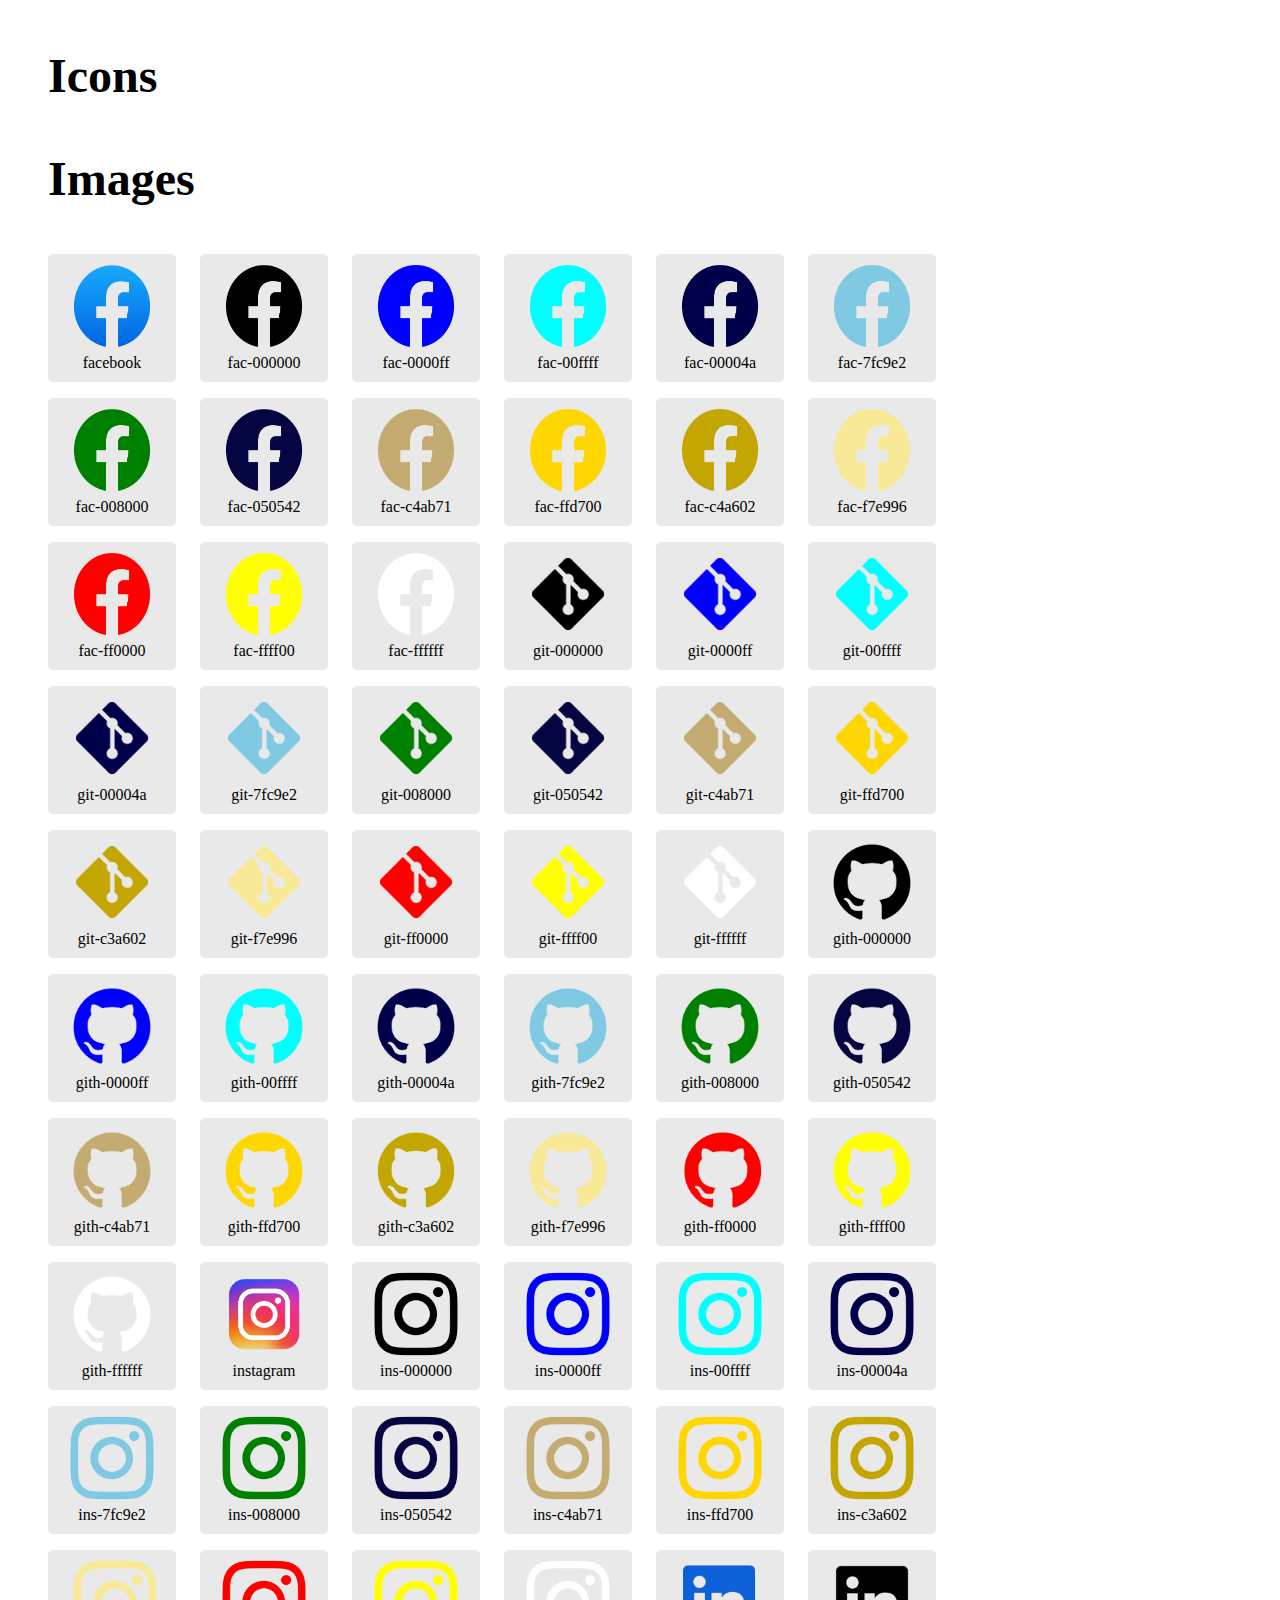
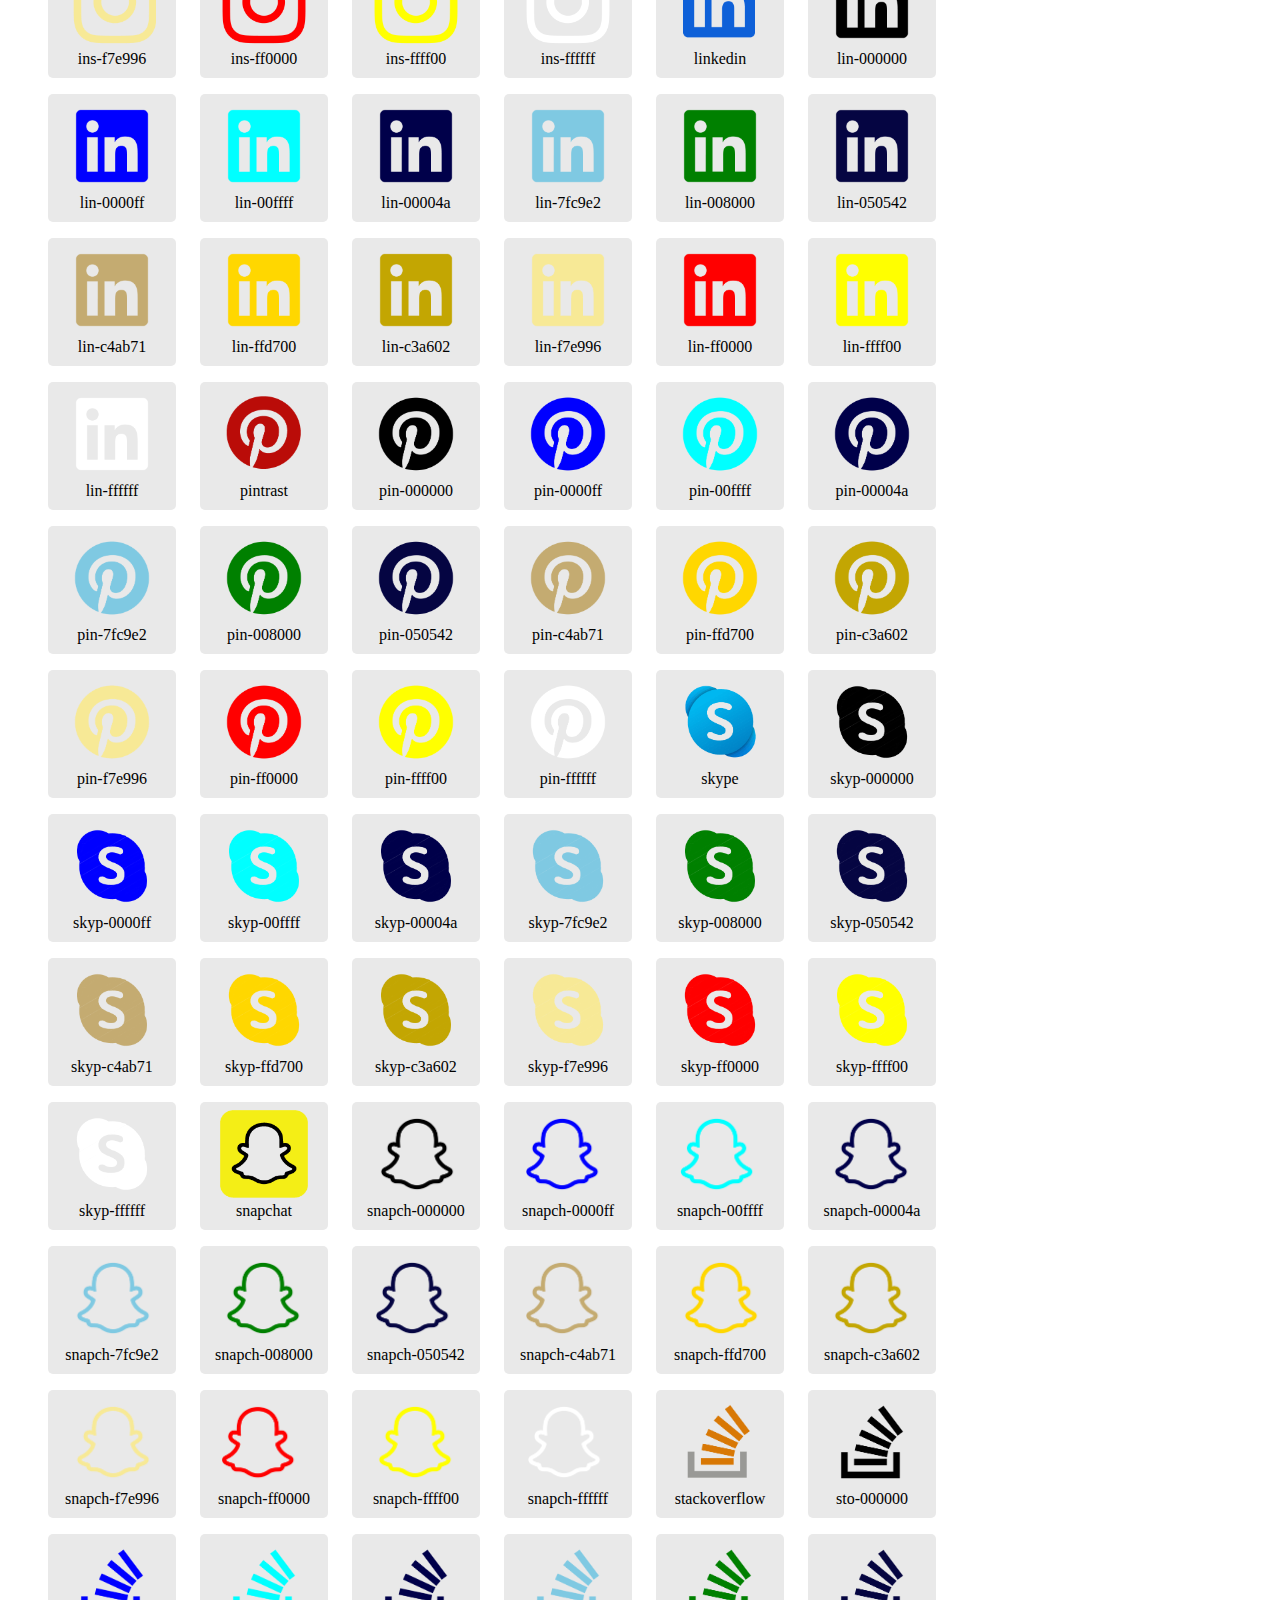
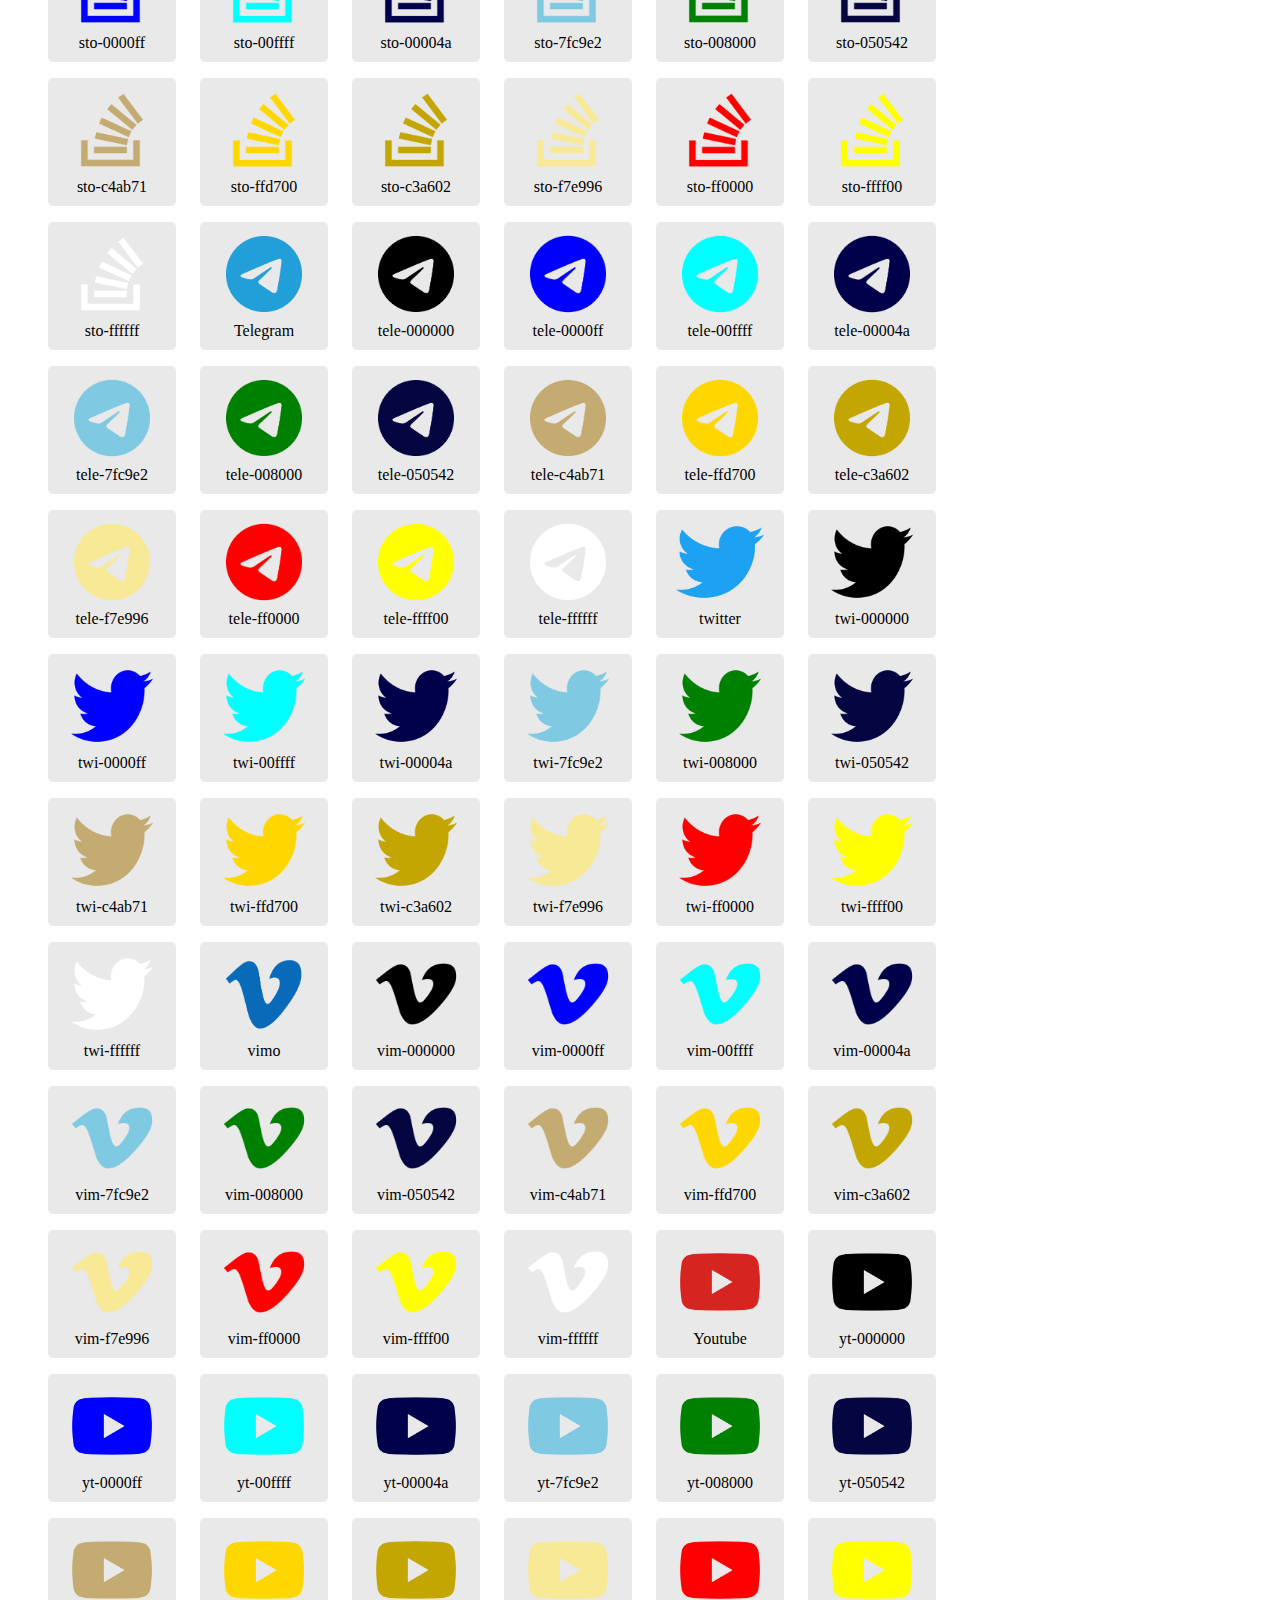
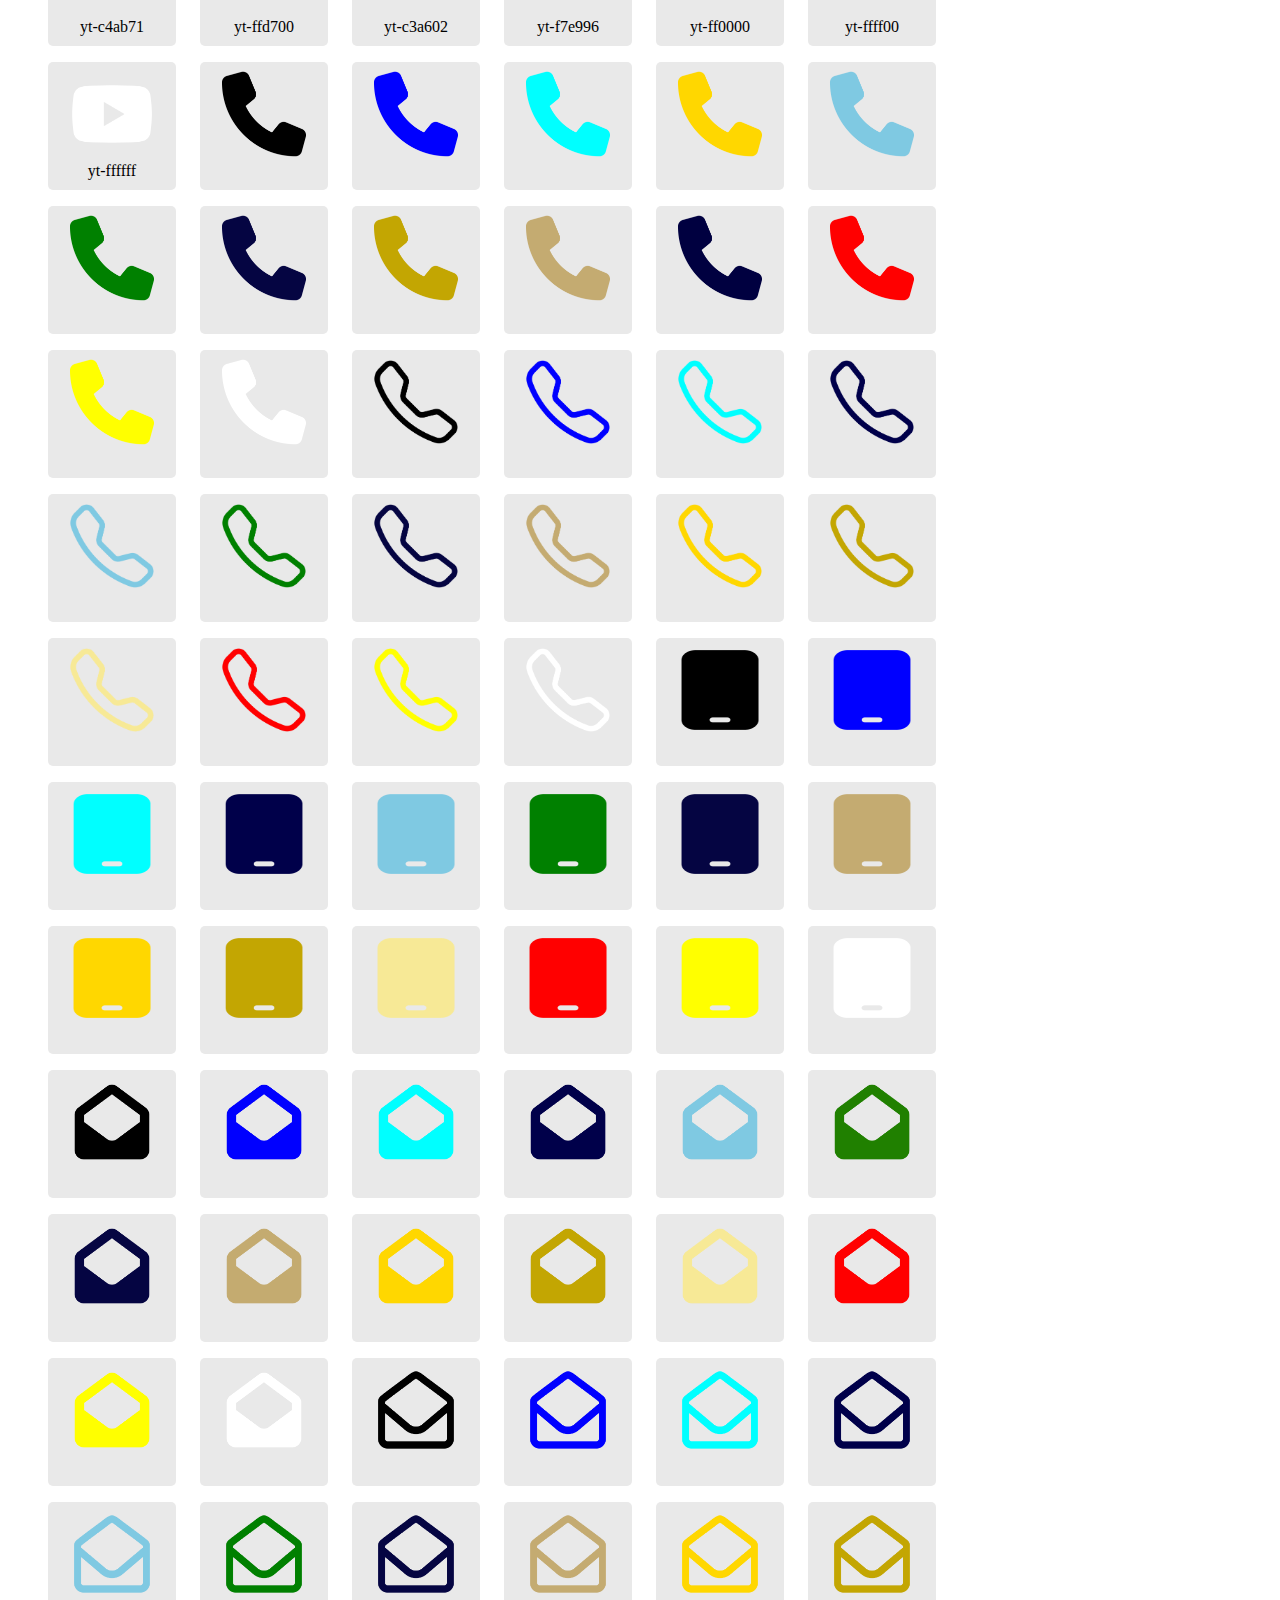
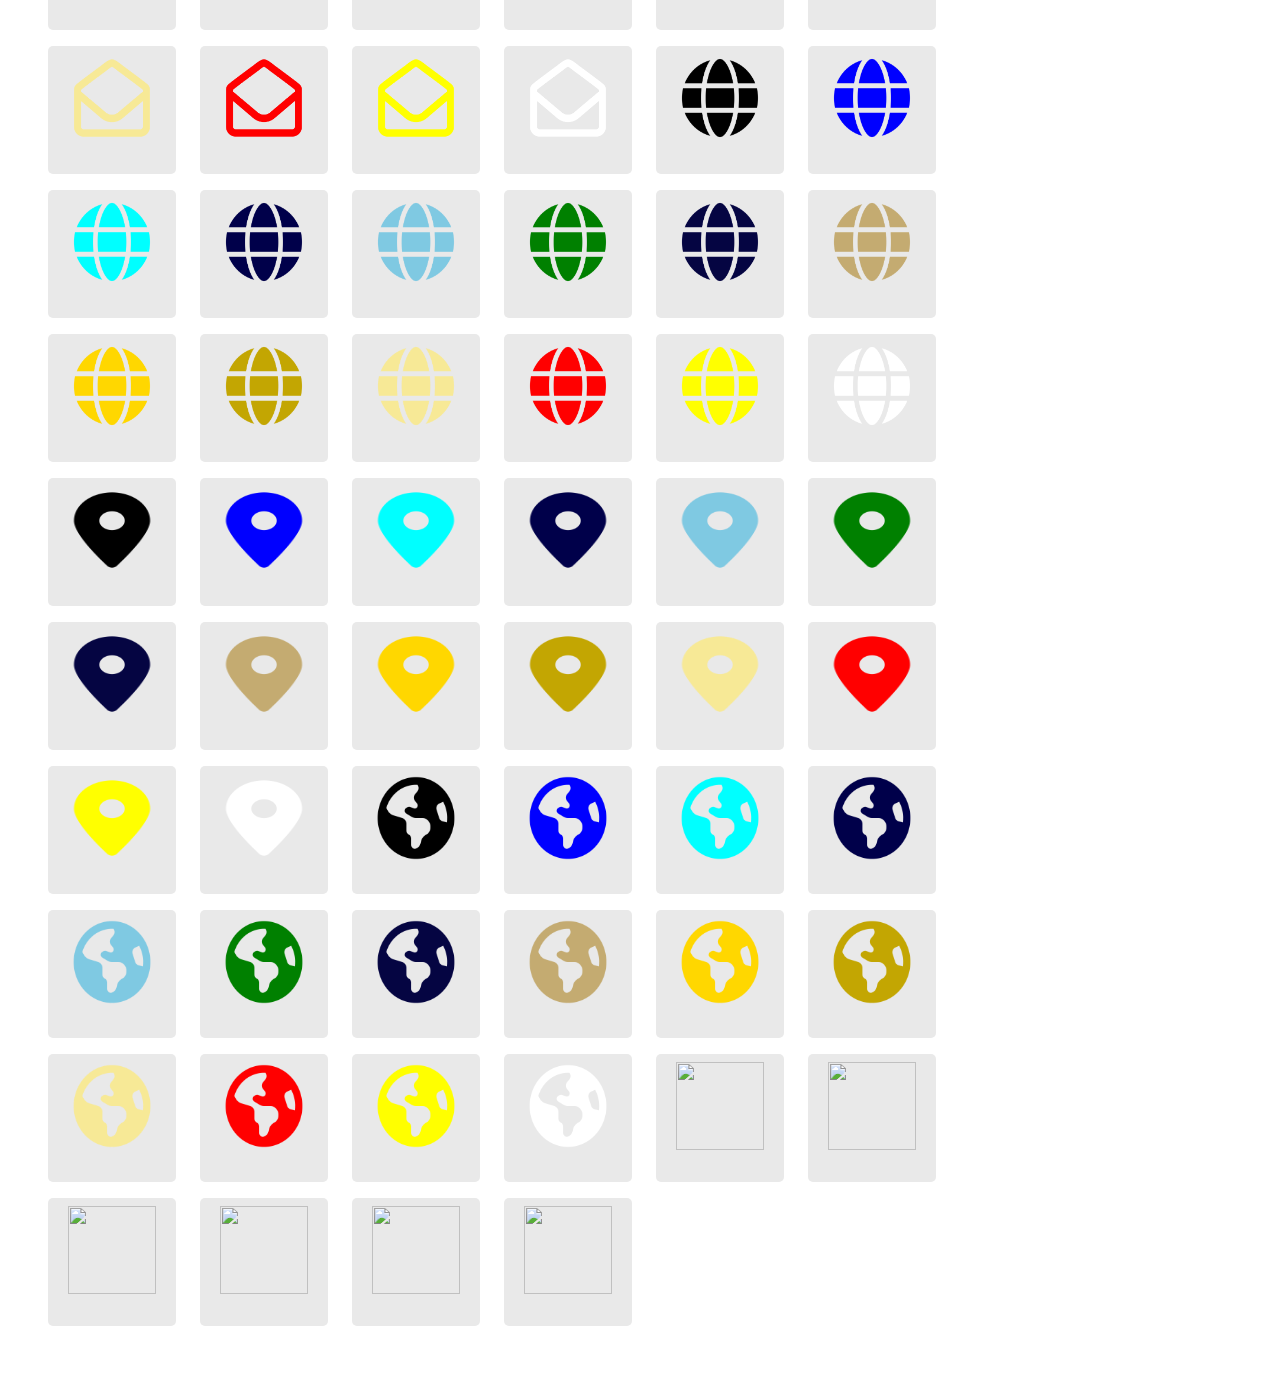
==== commit 605fbc09: "12 jan" ====
--- a/index.html
+++ b/index.html
@@ -24,8 +24,8 @@
         <div class="box"><img class="icon" src="facebook/fac-008000@2x.png" alt=""><p>fac-008000</p></div>
         <div class="box"><img class="icon" src="facebook/fac-050542@2x.png" alt=""><p>fac-050542</p></div>
         <div class="box"><img class="icon" src="facebook/fac-c4ab71@2x.png" alt=""><p>fac-c4ab71</p></div>
-        <div class="box"><img class="icon" src="facebook/fac-0000ff@2x.png" alt=""><p>fac-0000ff</p></div>
-        <div class="box"><img class="icon" src="facebook/fac-c4ab71@2x.png" alt=""><p>fac-c4ab71</p></div>
+        <div class="box"><img class="icon" src="facebook/fac-ffd700@2x.png" alt=""><p>fac-ffd700</p></div>
+        <div class="box"><img class="icon" src="facebook/fac-c4a602@2x.png" alt=""><p>fac-c4a602</p></div>
         <div class="box"><img class="icon" src="facebook/fac-f7e996@2x.png" alt=""><p>fac-f7e996</p></div>
         <div class="box"><img class="icon" src="facebook/fac-ff0000@2x.png" alt=""><p>fac-ff0000</p></div>
         <div class="box"><img class="icon" src="facebook/fac-ffff00@2x.png" alt=""><p>fac-ffff00</p></div>
@@ -38,8 +38,8 @@
         <div class="box"><img class="icon" src="git/git-008000@2x.png" alt=""><p>git-008000</p></div>
         <div class="box"><img class="icon" src="git/git-050542@2x.png" alt=""><p>git-050542</p></div>
         <div class="box"><img class="icon" src="git/git-c4ab71@2x.png" alt=""><p>git-c4ab71</p></div>
-        <div class="box"><img class="icon" src="git/git-0000ff@2x.png" alt=""><p>git-0000ff</p></div>
-        <div class="box"><img class="icon" src="git/git-c4ab71@2x.png" alt=""><p>git-c4ab71</p></div>
+        <div class="box"><img class="icon" src="git/git-ffd700@2x.png" alt=""><p>git-ffd700</p></div>
+        <div class="box"><img class="icon" src="git/git-c3a602@2x.png" alt=""><p>git-c3a602</p></div>
         <div class="box"><img class="icon" src="git/git-f7e996@2x.png" alt=""><p>git-f7e996</p></div>
         <div class="box"><img class="icon" src="git/git-ff0000@2x.png" alt=""><p>git-ff0000</p></div>
         <div class="box"><img class="icon" src="git/git-ffff00@2x.png" alt=""><p>git-ffff00</p></div>
@@ -52,8 +52,8 @@
         <div class="box"><img class="icon" src="github/gith-008000@2x.png" alt=""><p>gith-008000</p></div>
         <div class="box"><img class="icon" src="github/gith-050542@2x.png" alt=""><p>gith-050542</p></div>
         <div class="box"><img class="icon" src="github/gith-c4ab71@2x.png" alt=""><p>gith-c4ab71</p></div>
-        <div class="box"><img class="icon" src="github/gith-0000ff@2x.png" alt=""><p>gith-0000ff</p></div>
-        <div class="box"><img class="icon" src="github/gith-c4ab71@2x.png" alt=""><p>gith-c4ab71</p></div>
+        <div class="box"><img class="icon" src="github/gith-ffd700@2x.png" alt=""><p>gith-ffd700</p></div>
+        <div class="box"><img class="icon" src="github/gith-c3a602@2x.png" alt=""><p>gith-c3a602</p></div>
         <div class="box"><img class="icon" src="github/gith-f7e996@2x.png" alt=""><p>gith-f7e996</p></div>
         <div class="box"><img class="icon" src="github/gith-ff0000@2x.png" alt=""><p>gith-ff0000</p></div>
         <div class="box"><img class="icon" src="github/gith-ffff00@2x.png" alt=""><p>gith-ffff00</p></div>
@@ -67,8 +67,8 @@
         <div class="box"><img class="icon" src="instagram/ins-008000@2x.png" alt=""><p>ins-008000</p></div>
         <div class="box"><img class="icon" src="instagram/ins-050542@2x.png" alt=""><p>ins-050542</p></div>
         <div class="box"><img class="icon" src="instagram/ins-c4ab71@2x.png" alt=""><p>ins-c4ab71</p></div>
-        <div class="box"><img class="icon" src="instagram/ins-0000ff@2x.png" alt=""><p>ins-0000ff</p></div>
-        <div class="box"><img class="icon" src="instagram/ins-c4ab71@2x.png" alt=""><p>ins-c4ab71</p></div>
+        <div class="box"><img class="icon" src="instagram/ins-ffd700@2x.png" alt=""><p>ins-ffd700</p></div>
+        <div class="box"><img class="icon" src="instagram/ins-c3a602@2x.png" alt=""><p>ins-c3a602</p></div>
         <div class="box"><img class="icon" src="instagram/ins-f7e996@2x.png" alt=""><p>ins-f7e996</p></div>
         <div class="box"><img class="icon" src="instagram/ins-ff0000@2x.png" alt=""><p>ins-ff0000</p></div>
         <div class="box"><img class="icon" src="instagram/ins-ffff00@2x.png" alt=""><p>ins-ffff00</p></div>
@@ -82,8 +82,8 @@
         <div class="box"><img class="icon" src="linkedin/lin-008000@2x.png" alt=""><p>lin-008000</p></div>
         <div class="box"><img class="icon" src="linkedin/lin-050542@2x.png" alt=""><p>lin-050542</p></div>
         <div class="box"><img class="icon" src="linkedin/lin-c4ab71@2x.png" alt=""><p>lin-c4ab71</p></div>
-        <div class="box"><img class="icon" src="linkedin/lin-0000ff@2x.png" alt=""><p>lin-0000ff</p></div>
-        <div class="box"><img class="icon" src="linkedin/lin-c4ab71@2x.png" alt=""><p>lin-c4ab71</p></div>
+        <div class="box"><img class="icon" src="linkedin/lin-ffd700@2x.png" alt=""><p>lin-ffd700</p></div>
+        <div class="box"><img class="icon" src="linkedin/lin-c3a602@2x.png" alt=""><p>lin-c3a602</p></div>
         <div class="box"><img class="icon" src="linkedin/lin-f7e996@2x.png" alt=""><p>lin-f7e996</p></div>
         <div class="box"><img class="icon" src="linkedin/lin-ff0000@2x.png" alt=""><p>lin-ff0000</p></div>
         <div class="box"><img class="icon" src="linkedin/lin-ffff00@2x.png" alt=""><p>lin-ffff00</p></div>
@@ -97,8 +97,8 @@
         <div class="box"><img class="icon" src="pinterst/pin-008000@2x.png" alt=""><p>pin-008000</p></div>
         <div class="box"><img class="icon" src="pinterst/pin-050542@2x.png" alt=""><p>pin-050542</p></div>
         <div class="box"><img class="icon" src="pinterst/pin-c4ab71@2x.png" alt=""><p>pin-c4ab71</p></div>
-        <div class="box"><img class="icon" src="pinterst/pin-0000ff@2x.png" alt=""><p>pin-0000ff</p></div>
-        <div class="box"><img class="icon" src="pinterst/pin-c4ab71@2x.png" alt=""><p>pin-c4ab71</p></div>
+        <div class="box"><img class="icon" src="pinterst/pin-ffd700@2x.png" alt=""><p>pin-ffd700</p></div>
+        <div class="box"><img class="icon" src="pinterst/pin-c3a602@2x.png" alt=""><p>pin-c3a602</p></div>
         <div class="box"><img class="icon" src="pinterst/pin-f7e996@2x.png" alt=""><p>pin-f7e996</p></div>
         <div class="box"><img class="icon" src="pinterst/pin-ff0000@2x.png" alt=""><p>pin-ff0000</p></div>
         <div class="box"><img class="icon" src="pinterst/pin-ffff00@2x.png" alt=""><p>pin-ffff00</p></div>
@@ -112,8 +112,8 @@
         <div class="box"><img class="icon" src="skype/skyp-008000@2x.png" alt=""><p>skyp-008000</p></div>
         <div class="box"><img class="icon" src="skype/skyp-050542@2x.png" alt=""><p>skyp-050542</p></div>
         <div class="box"><img class="icon" src="skype/skyp-c4ab71@2x.png" alt=""><p>skyp-c4ab71</p></div>
-        <div class="box"><img class="icon" src="skype/skyp-0000ff@2x.png" alt=""><p>skyp-0000ff</p></div>
-        <div class="box"><img class="icon" src="skype/skyp-c4ab71@2x.png" alt=""><p>skyp-c4ab71</p></div>
+        <div class="box"><img class="icon" src="skype/skyp-ffd700@2x.png" alt=""><p>skyp-ffd700</p></div>
+        <div class="box"><img class="icon" src="skype/skyp-c3a602@2x.png" alt=""><p>skyp-c3a602</p></div>
         <div class="box"><img class="icon" src="skype/skyp-f7e996@2x.png" alt=""><p>skyp-f7e996</p></div>
         <div class="box"><img class="icon" src="skype/skyp-ff0000@2x.png" alt=""><p>skyp-ff0000</p></div>
         <div class="box"><img class="icon" src="skype/skyp-ffff00@2x.png" alt=""><p>skyp-ffff00</p></div>
@@ -127,8 +127,8 @@
         <div class="box"><img class="icon" src="snapchat/snpch-008000@2x.png" alt=""><p>snapch-008000</p></div>
         <div class="box"><img class="icon" src="snapchat/snpch-050542@2x.png" alt=""><p>snapch-050542</p></div>
         <div class="box"><img class="icon" src="snapchat/snpch-c4ab71@2x.png" alt=""><p>snapch-c4ab71</p></div>
-        <div class="box"><img class="icon" src="snapchat/snpch-0000ff@2x.png" alt=""><p>snapch-0000ff</p></div>
-        <div class="box"><img class="icon" src="snapchat/snpch-c4ab71@2x.png" alt=""><p>snapch-c4ab71</p></div>
+        <div class="box"><img class="icon" src="snapchat/snpch-ffd700@2x.png" alt=""><p>snapch-ffd700</p></div>
+        <div class="box"><img class="icon" src="snapchat/snpch-c3a602@2x.png" alt=""><p>snapch-c3a602</p></div>
         <div class="box"><img class="icon" src="snapchat/snpch-f7e996@2x.png" alt=""><p>snapch-f7e996</p></div>
         <div class="box"><img class="icon" src="snapchat/snpch-ff0000@2x.png" alt=""><p>snapch-ff0000</p></div>
         <div class="box"><img class="icon" src="snapchat/snpch-ffff00@2x.png" alt=""><p>snapch-ffff00</p></div>
@@ -142,8 +142,8 @@
         <div class="box"><img class="icon" src="stack overflow/sto-008000@2x.png" alt=""><p>sto-008000</p></div>
         <div class="box"><img class="icon" src="stack overflow/sto-050542@2x.png" alt=""><p>sto-050542</p></div>
         <div class="box"><img class="icon" src="stack overflow/sto-c4ab71@2x.png" alt=""><p>sto-c4ab71</p></div>
-        <div class="box"><img class="icon" src="stack overflow/sto-0000ff@2x.png" alt=""><p>sto-0000ff</p></div>
-        <div class="box"><img class="icon" src="stack overflow/sto-c4ab71@2x.png" alt=""><p>sto-c4ab71</p></div>
+        <div class="box"><img class="icon" src="stack overflow/sto-ffd700@2x.png" alt=""><p>sto-ffd700</p></div>
+        <div class="box"><img class="icon" src="stack overflow/sto-c3a602@2x.png" alt=""><p>sto-c3a602</p></div>
         <div class="box"><img class="icon" src="stack overflow/sto-f7e996@2x.png" alt=""><p>sto-f7e996</p></div>
         <div class="box"><img class="icon" src="stack overflow/sto-ff0000@2x.png" alt=""><p>sto-ff0000</p></div>
         <div class="box"><img class="icon" src="stack overflow/sto-ffff00@2x.png" alt=""><p>sto-ffff00</p></div>
@@ -157,8 +157,8 @@
         <div class="box"><img class="icon" src="teltgram/tele-008000@2x.png" alt=""><p>tele-008000</p></div>
         <div class="box"><img class="icon" src="teltgram/tele-050542@2x.png" alt=""><p>tele-050542</p></div>
         <div class="box"><img class="icon" src="teltgram/tele-c4ab71@2x.png" alt=""><p>tele-c4ab71</p></div>
-        <div class="box"><img class="icon" src="teltgram/tele-0000ff@2x.png" alt=""><p>tele-0000ff</p></div>
-        <div class="box"><img class="icon" src="teltgram/tele-c4ab71@2x.png" alt=""><p>tele-c4ab71</p></div>
+        <div class="box"><img class="icon" src="teltgram/tele-ffd700@2x.png" alt=""><p>tele-ffd700</p></div>
+        <div class="box"><img class="icon" src="teltgram/tele-c3a602@2x.png" alt=""><p>tele-c3a602</p></div>
         <div class="box"><img class="icon" src="teltgram/tele-f7e996@2x.png" alt=""><p>tele-f7e996</p></div>
         <div class="box"><img class="icon" src="teltgram/tele-ff0000@2x.png" alt=""><p>tele-ff0000</p></div>
         <div class="box"><img class="icon" src="teltgram/tele-ffff00@2x.png" alt=""><p>tele-ffff00</p></div>
@@ -172,8 +172,8 @@
         <div class="box"><img class="icon" src="twitter/twi-008000@2x.png" alt=""><p>twi-008000</p></div>
         <div class="box"><img class="icon" src="twitter/twi-050542@2x.png" alt=""><p>twi-050542</p></div>
         <div class="box"><img class="icon" src="twitter/twi-c4ab71@2x.png" alt=""><p>twi-c4ab71</p></div>
-        <div class="box"><img class="icon" src="twitter/twi-0000ff@2x.png" alt=""><p>twi-0000ff</p></div>
-        <div class="box"><img class="icon" src="twitter/twi-c4ab71@2x.png" alt=""><p>twi-c4ab71</p></div>
+        <div class="box"><img class="icon" src="twitter/twi-ffd700@2x.png" alt=""><p>twi-ffd700</p></div>
+        <div class="box"><img class="icon" src="twitter/twi-c3a602@2x.png" alt=""><p>twi-c3a602</p></div>
         <div class="box"><img class="icon" src="twitter/twi-f7e996@2x.png" alt=""><p>twi-f7e996</p></div>
         <div class="box"><img class="icon" src="twitter/twi-ff0000@2x.png" alt=""><p>twi-ff0000</p></div>
         <div class="box"><img class="icon" src="twitter/twi-ffff00@2x.png" alt=""><p>twi-ffff00</p></div>
@@ -187,8 +187,8 @@
         <div class="box"><img class="icon" src="viemo/vim-008000@2x.png" alt=""><p>vim-008000</p></div>
         <div class="box"><img class="icon" src="viemo/vim-050542@2x.png" alt=""><p>vim-050542</p></div>
         <div class="box"><img class="icon" src="viemo/vim-c4ab71@2x.png" alt=""><p>vim-c4ab71</p></div>
-        <div class="box"><img class="icon" src="viemo/vim-0000ff@2x.png" alt=""><p>vim-0000ff</p></div>
-        <div class="box"><img class="icon" src="viemo/vim-c4ab71@2x.png" alt=""><p>vim-c4ab71</p></div>
+        <div class="box"><img class="icon" src="viemo/vim-ffd700@2x.png" alt=""><p>vim-ffd700</p></div>
+        <div class="box"><img class="icon" src="viemo/vim-c3a602@2x.png" alt=""><p>vim-c3a602</p></div>
         <div class="box"><img class="icon" src="viemo/vim-f7e996@2x.png" alt=""><p>vim-f7e996</p></div>
         <div class="box"><img class="icon" src="viemo/vim-ff0000@2x.png" alt=""><p>vim-ff0000</p></div>
         <div class="box"><img class="icon" src="viemo/vim-ffff00@2x.png" alt=""><p>vim-ffff00</p></div>
@@ -202,8 +202,8 @@
         <div class="box"><img class="icon" src="youtube/yt-008000@2x.png" alt=""><p>yt-008000</p></div>
         <div class="box"><img class="icon" src="youtube/yt-050542@2x.png" alt=""><p>yt-050542</p></div>
         <div class="box"><img class="icon" src="youtube/yt-c4ab71@2x.png" alt=""><p>yt-c4ab71</p></div>
-        <div class="box"><img class="icon" src="youtube/yt-0000ff@2x.png" alt=""><p>yt-0000ff</p></div>
-        <div class="box"><img class="icon" src="youtube/yt-c4ab71@2x.png" alt=""><p>yt-c4ab71</p></div>
+        <div class="box"><img class="icon" src="youtube/yt-ffd700@2x.png" alt=""><p>yt-ffd700</p></div>
+        <div class="box"><img class="icon" src="youtube/yt-c3a602@2x.png" alt=""><p>yt-c3a602</p></div>
         <div class="box"><img class="icon" src="youtube/yt-f7e996@2x.png" alt=""><p>yt-f7e996</p></div>
         <div class="box"><img class="icon" src="youtube/yt-ff0000@2x.png" alt=""><p>yt-ff0000</p></div>
         <div class="box"><img class="icon" src="youtube/yt-ffff00@2x.png" alt=""><p>yt-ffff00</p></div>
@@ -229,8 +229,8 @@
         <div class="box"><img class="icon" src="reciver icons multi color/Empity reciver icons moulti color/008000@2x.png" alt=""></div>
         <div class="box"><img class="icon" src="reciver icons multi color/Empity reciver icons moulti color/050542@2x.png" alt=""></div>
         <div class="box"><img class="icon" src="reciver icons multi color/Empity reciver icons moulti color/c4ab71@2x.png" alt=""></div>
-        <div class="box"><img class="icon" src="reciver icons multi color/Empity reciver icons moulti color/0000ff@2x.png" alt=""></div>
-        <div class="box"><img class="icon" src="reciver icons multi color/Empity reciver icons moulti color/c4ab71@2x.png" alt=""></div>
+        <div class="box"><img class="icon" src="reciver icons multi color/Empity reciver icons moulti color/ffd700@2x.png" alt=""></div>
+        <div class="box"><img class="icon" src="reciver icons multi color/Empity reciver icons moulti color/c3a602@2x.png" alt=""></div>
         <div class="box"><img class="icon" src="reciver icons multi color/Empity reciver icons moulti color/f7e996@2x.png" alt=""></div>
         <div class="box"><img class="icon" src="reciver icons multi color/Empity reciver icons moulti color/ff0000@2x.png" alt=""></div>
         <div class="box"><img class="icon" src="reciver icons multi color/Empity reciver icons moulti color/ffff00@2x.png" alt=""></div>
@@ -243,8 +243,8 @@
         <div class="box"><img class="icon" src="phone solid icons multi color/008000@2x.png" alt=""></div>
         <div class="box"><img class="icon" src="phone solid icons multi color/050542@2x.png" alt=""></div>
         <div class="box"><img class="icon" src="phone solid icons multi color/c4ab71@2x.png" alt=""></div>
-        <div class="box"><img class="icon" src="phone solid icons multi color/0000ff@2x.png" alt=""></div>
-        <div class="box"><img class="icon" src="phone solid icons multi color/c4ab71@2x.png" alt=""></div>
+        <div class="box"><img class="icon" src="phone solid icons multi color/ffd700@2x.png" alt=""></div>
+        <div class="box"><img class="icon" src="phone solid icons multi color/c3a602@2x.png" alt=""></div>
         <div class="box"><img class="icon" src="phone solid icons multi color/f7e996@2x.png" alt=""></div>
         <div class="box"><img class="icon" src="phone solid icons multi color/ff0000@2x.png" alt=""></div>
         <div class="box"><img class="icon" src="phone solid icons multi color/ffff00@2x.png" alt=""></div>
@@ -257,8 +257,8 @@
         <div class="box"><img class="icon" src="Open envalop icons muiti color/008000@2x.png" alt=""></div>
         <div class="box"><img class="icon" src="Open envalop icons muiti color/050542@2x.png" alt=""></div>
         <div class="box"><img class="icon" src="Open envalop icons muiti color/c4ab71@2x.png" alt=""></div>
-        <div class="box"><img class="icon" src="Open envalop icons muiti color/0000ff@2x.png" alt=""></div>
-        <div class="box"><img class="icon" src="Open envalop icons muiti color/c4ab71@2x.png" alt=""></div>
+        <div class="box"><img class="icon" src="Open envalop icons muiti color/ffd700@2x.png" alt=""></div>
+        <div class="box"><img class="icon" src="Open envalop icons muiti color/c3a602@2x.png" alt=""></div>
         <div class="box"><img class="icon" src="Open envalop icons muiti color/f7e996@2x.png" alt=""></div>
         <div class="box"><img class="icon" src="Open envalop icons muiti color/ff0000@2x.png" alt=""></div>
         <div class="box"><img class="icon" src="Open envalop icons muiti color/ffff00@2x.png" alt=""></div>
@@ -271,8 +271,8 @@
         <div class="box"><img class="icon" src="Open envalop icons muiti color/open envalop empity/008000@2x.png" alt=""></div>
         <div class="box"><img class="icon" src="Open envalop icons muiti color/open envalop empity/050542@2x.png" alt=""></div>
         <div class="box"><img class="icon" src="Open envalop icons muiti color/open envalop empity/c4ab71@2x.png" alt=""></div>
-        <div class="box"><img class="icon" src="Open envalop icons muiti color/open envalop empity/0000ff@2x.png" alt=""></div>
-        <div class="box"><img class="icon" src="Open envalop icons muiti color/open envalop empity/c4ab71@2x.png" alt=""></div>
+        <div class="box"><img class="icon" src="Open envalop icons muiti color/open envalop empity/ffd700@2x.png" alt=""></div>
+        <div class="box"><img class="icon" src="Open envalop icons muiti color/open envalop empity/c3a602@2x.png" alt=""></div>
         <div class="box"><img class="icon" src="Open envalop icons muiti color/open envalop empity/f7e996@2x.png" alt=""></div>
         <div class="box"><img class="icon" src="Open envalop icons muiti color/open envalop empity/ff0000@2x.png" alt=""></div>
         <div class="box"><img class="icon" src="Open envalop icons muiti color/open envalop empity/ffff00@2x.png" alt=""></div>
@@ -285,8 +285,8 @@
         <div class="box"><img class="icon" src="glob icon multi color/008000@2x.png" alt=""></div>
         <div class="box"><img class="icon" src="glob icon multi color/050542@2x.png" alt=""></div>
         <div class="box"><img class="icon" src="glob icon multi color/c4ab71@2x.png" alt=""></div>
-        <div class="box"><img class="icon" src="glob icon multi color/0000ff@2x.png" alt=""></div>
-        <div class="box"><img class="icon" src="glob icon multi color/c4ab71@2x.png" alt=""></div>
+        <div class="box"><img class="icon" src="glob icon multi color/ffd700@2x.png" alt=""></div>
+        <div class="box"><img class="icon" src="glob icon multi color/c3a602@2x.png" alt=""></div>
         <div class="box"><img class="icon" src="glob icon multi color/f7e996@2x.png" alt=""></div>
         <div class="box"><img class="icon" src="glob icon multi color/ff0000@2x.png" alt=""></div>
         <div class="box"><img class="icon" src="glob icon multi color/ffff00@2x.png" alt=""></div>
@@ -299,8 +299,8 @@
         <div class="box"><img class="icon" src="map icon multi color/008000@2x.png" alt=""></div>
         <div class="box"><img class="icon" src="map icon multi color/050542@2x.png" alt=""></div>
         <div class="box"><img class="icon" src="map icon multi color/c4ab71@2x.png" alt=""></div>
-        <div class="box"><img class="icon" src="map icon multi color/0000ff@2x.png" alt=""></div>
-        <div class="box"><img class="icon" src="map icon multi color/c4ab71@2x.png" alt=""></div>
+        <div class="box"><img class="icon" src="map icon multi color/ffd700@2x.png" alt=""></div>
+        <div class="box"><img class="icon" src="map icon multi color/c3a602@2x.png" alt=""></div>
         <div class="box"><img class="icon" src="map icon multi color/f7e996@2x.png" alt=""></div>
         <div class="box"><img class="icon" src="map icon multi color/ff0000@2x.png" alt=""></div>
         <div class="box"><img class="icon" src="map icon multi color/ffff00@2x.png" alt=""></div>
@@ -313,8 +313,8 @@
         <div class="box"><img class="icon" src="world icon multi color/008000@2x.png" alt=""></div>
         <div class="box"><img class="icon" src="world icon multi color/050542@2x.png" alt=""></div>
         <div class="box"><img class="icon" src="world icon multi color/c4ab71@2x.png" alt=""></div>
-        <div class="box"><img class="icon" src="world icon multi color/0000ff@2x.png" alt=""></div>
-        <div class="box"><img class="icon" src="world icon multi color/c4ab71@2x.png" alt=""></div>
+        <div class="box"><img class="icon" src="world icon multi color/ffd700@2x.png" alt=""></div>
+        <div class="box"><img class="icon" src="world icon multi color/c3a602@2x.png" alt=""></div>
         <div class="box"><img class="icon" src="world icon multi color/f7e996@2x.png" alt=""></div>
         <div class="box"><img class="icon" src="world icon multi color/ff0000@2x.png" alt=""></div>
         <div class="box"><img class="icon" src="world icon multi color/ffff00@2x.png" alt=""></div>
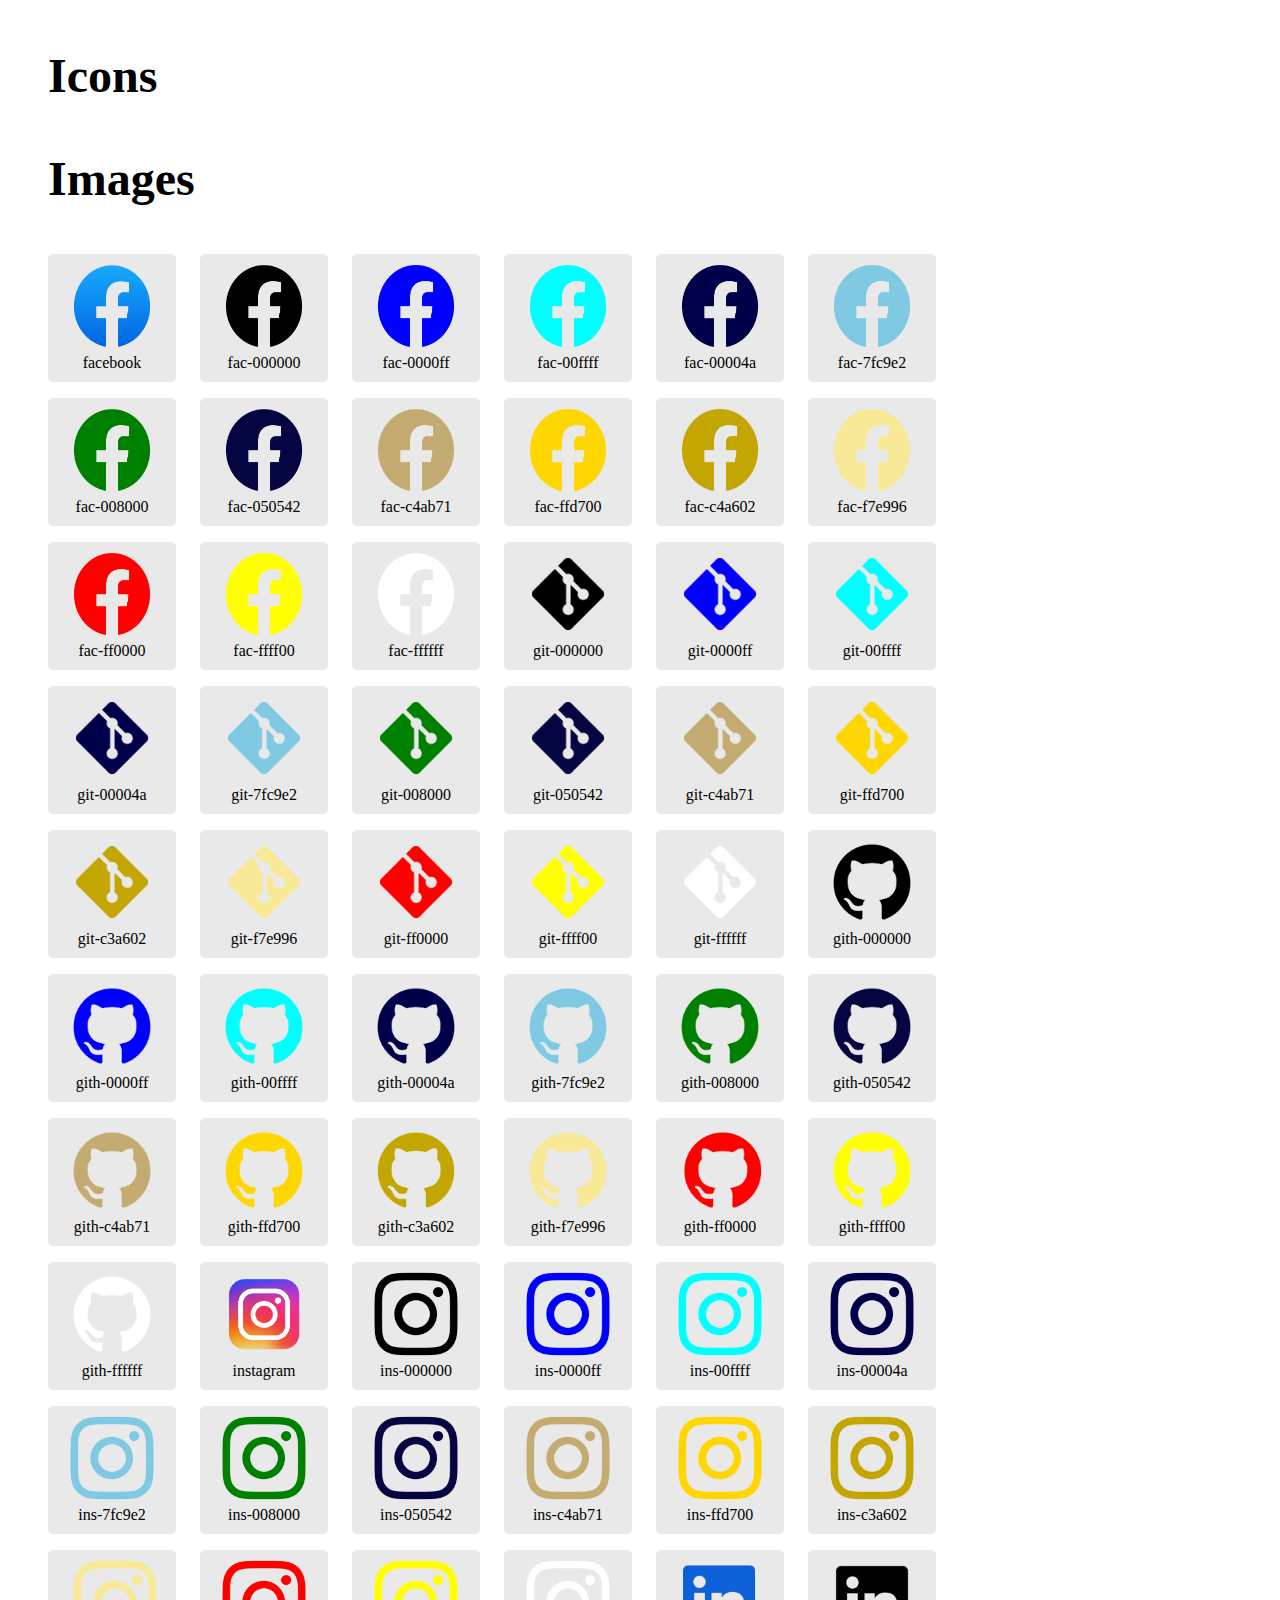
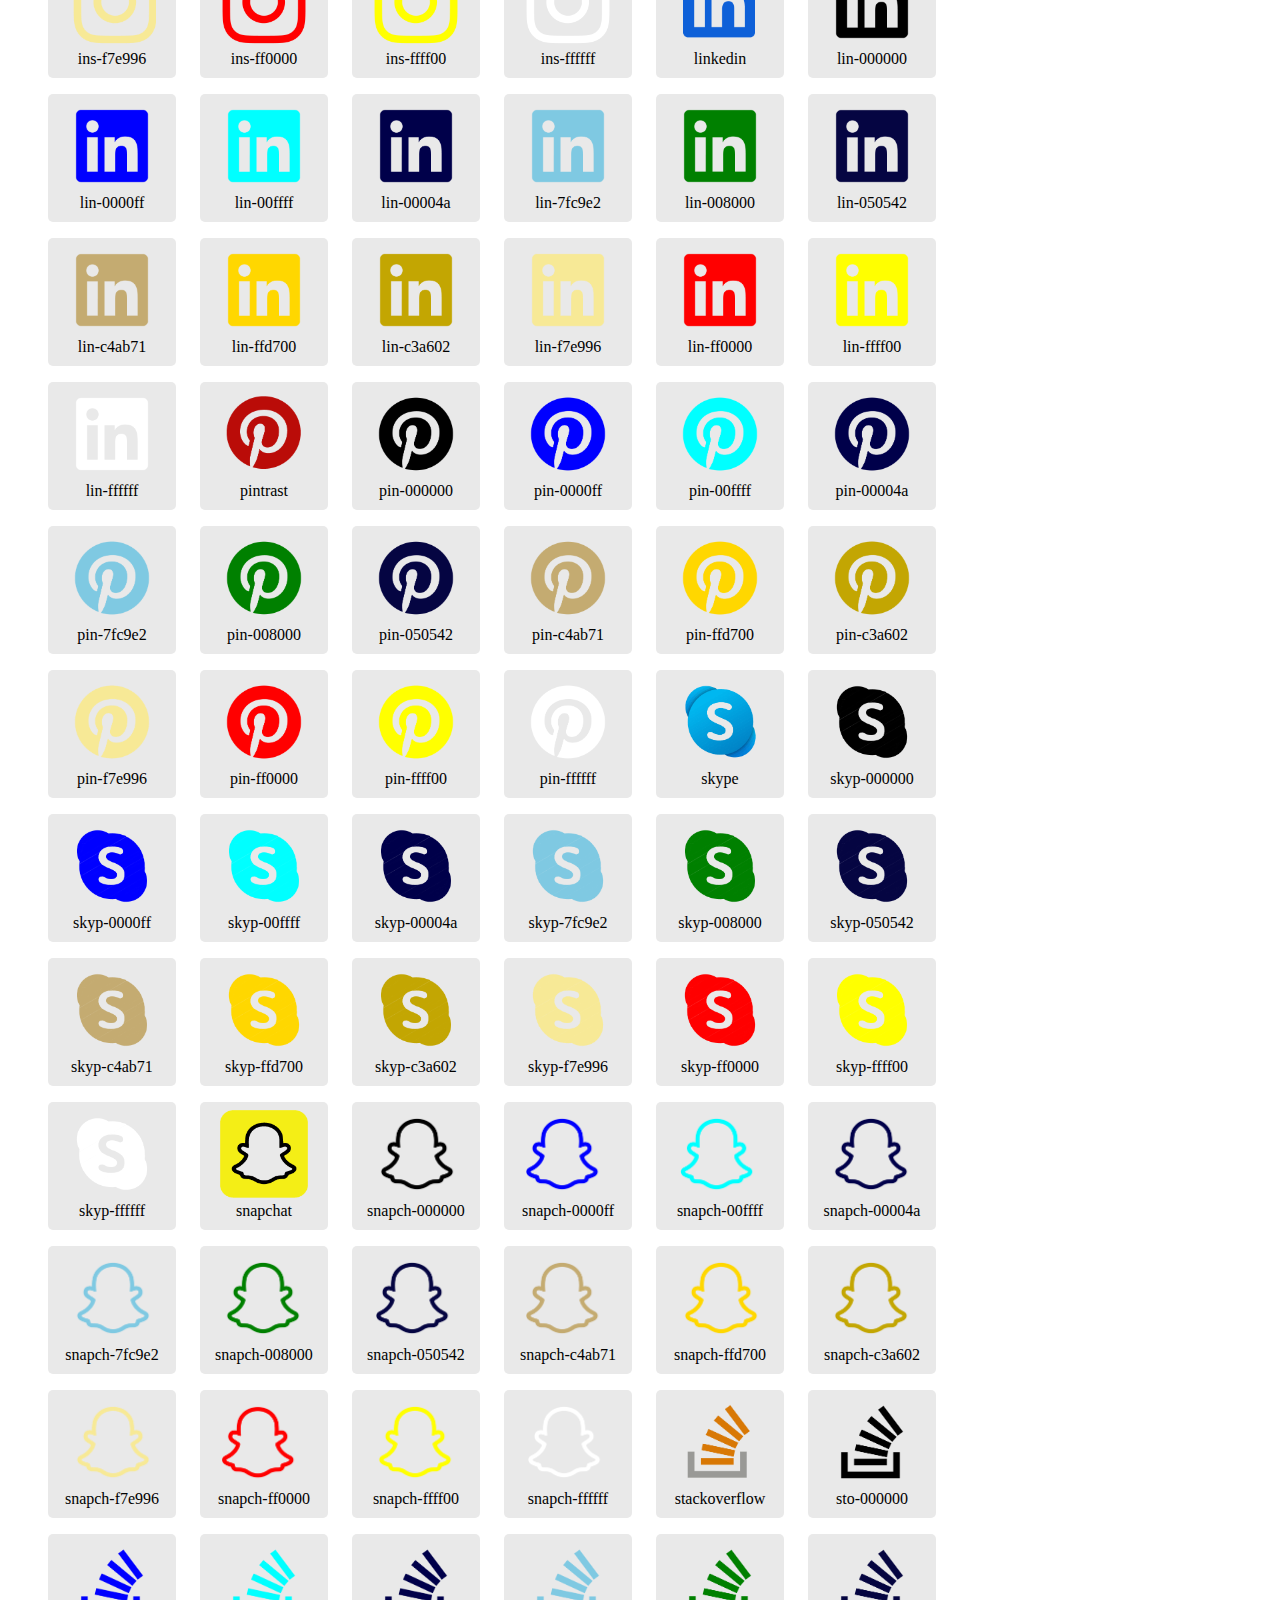
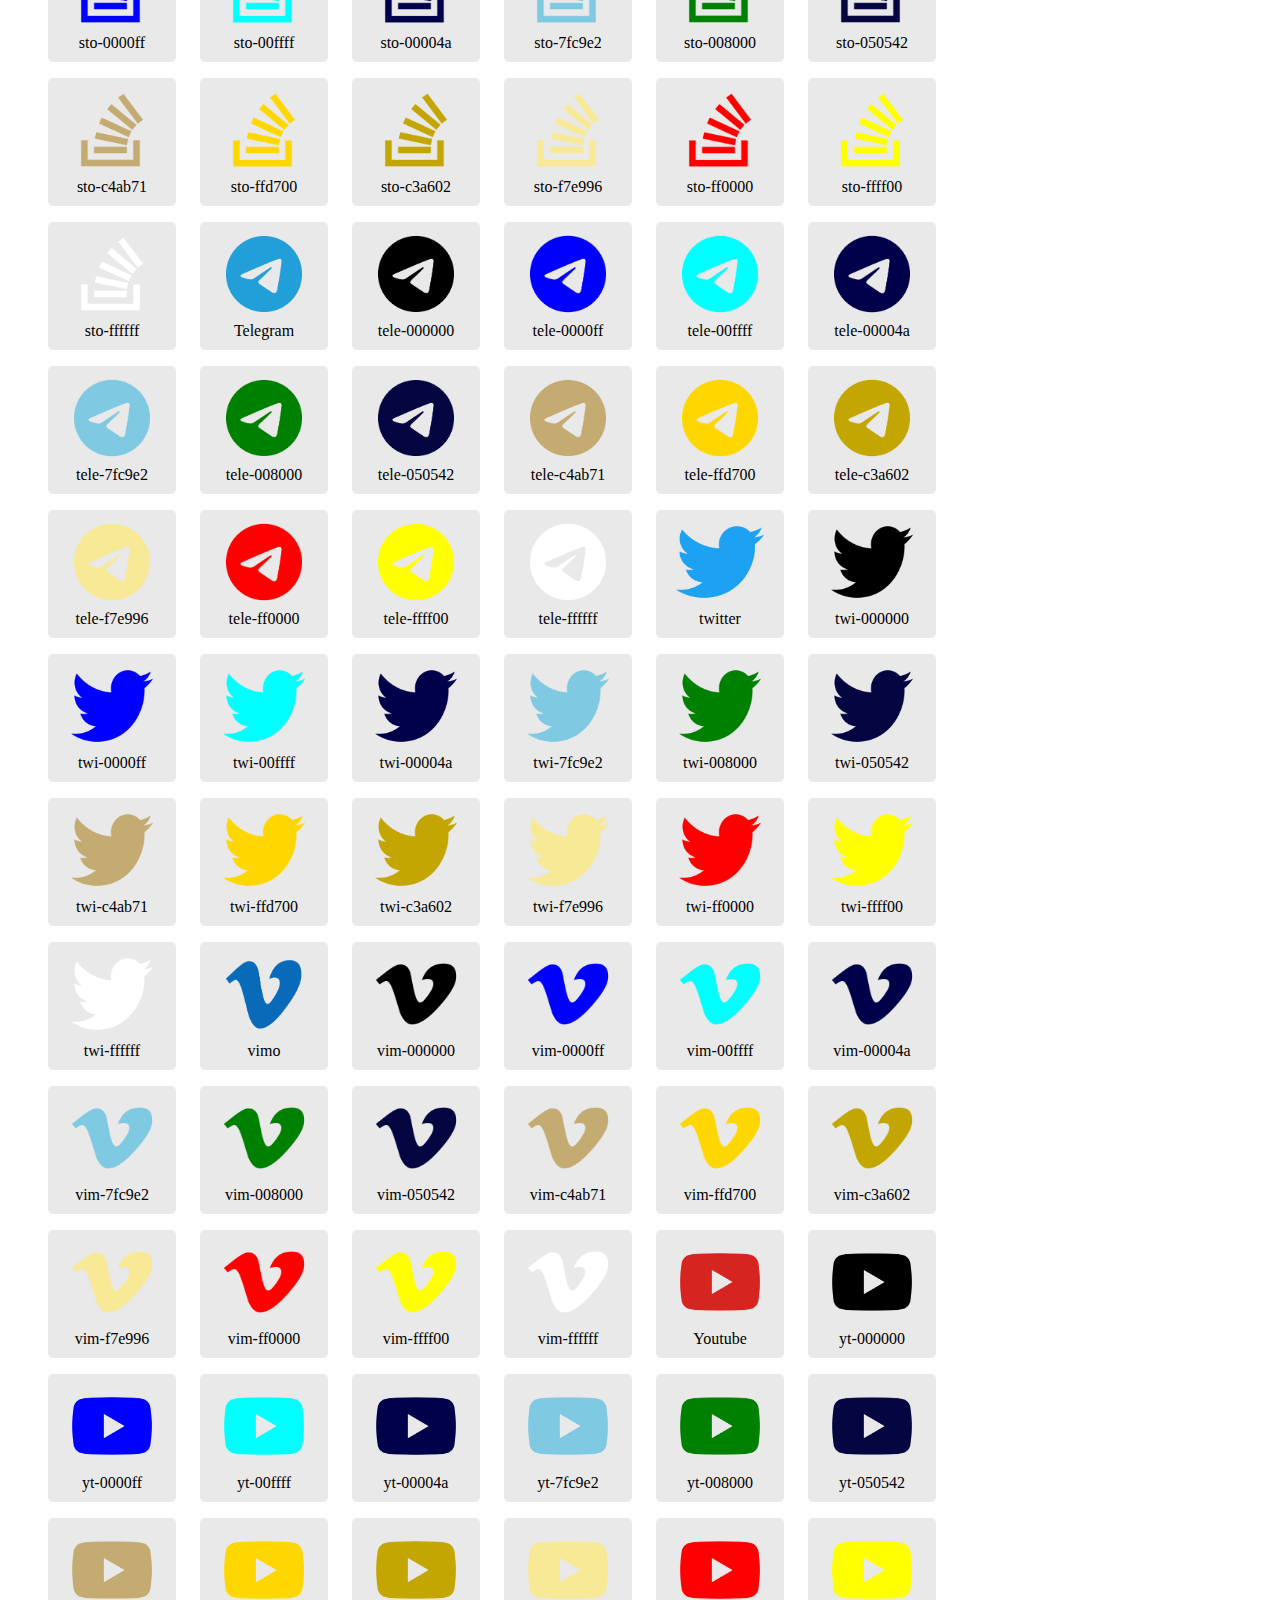
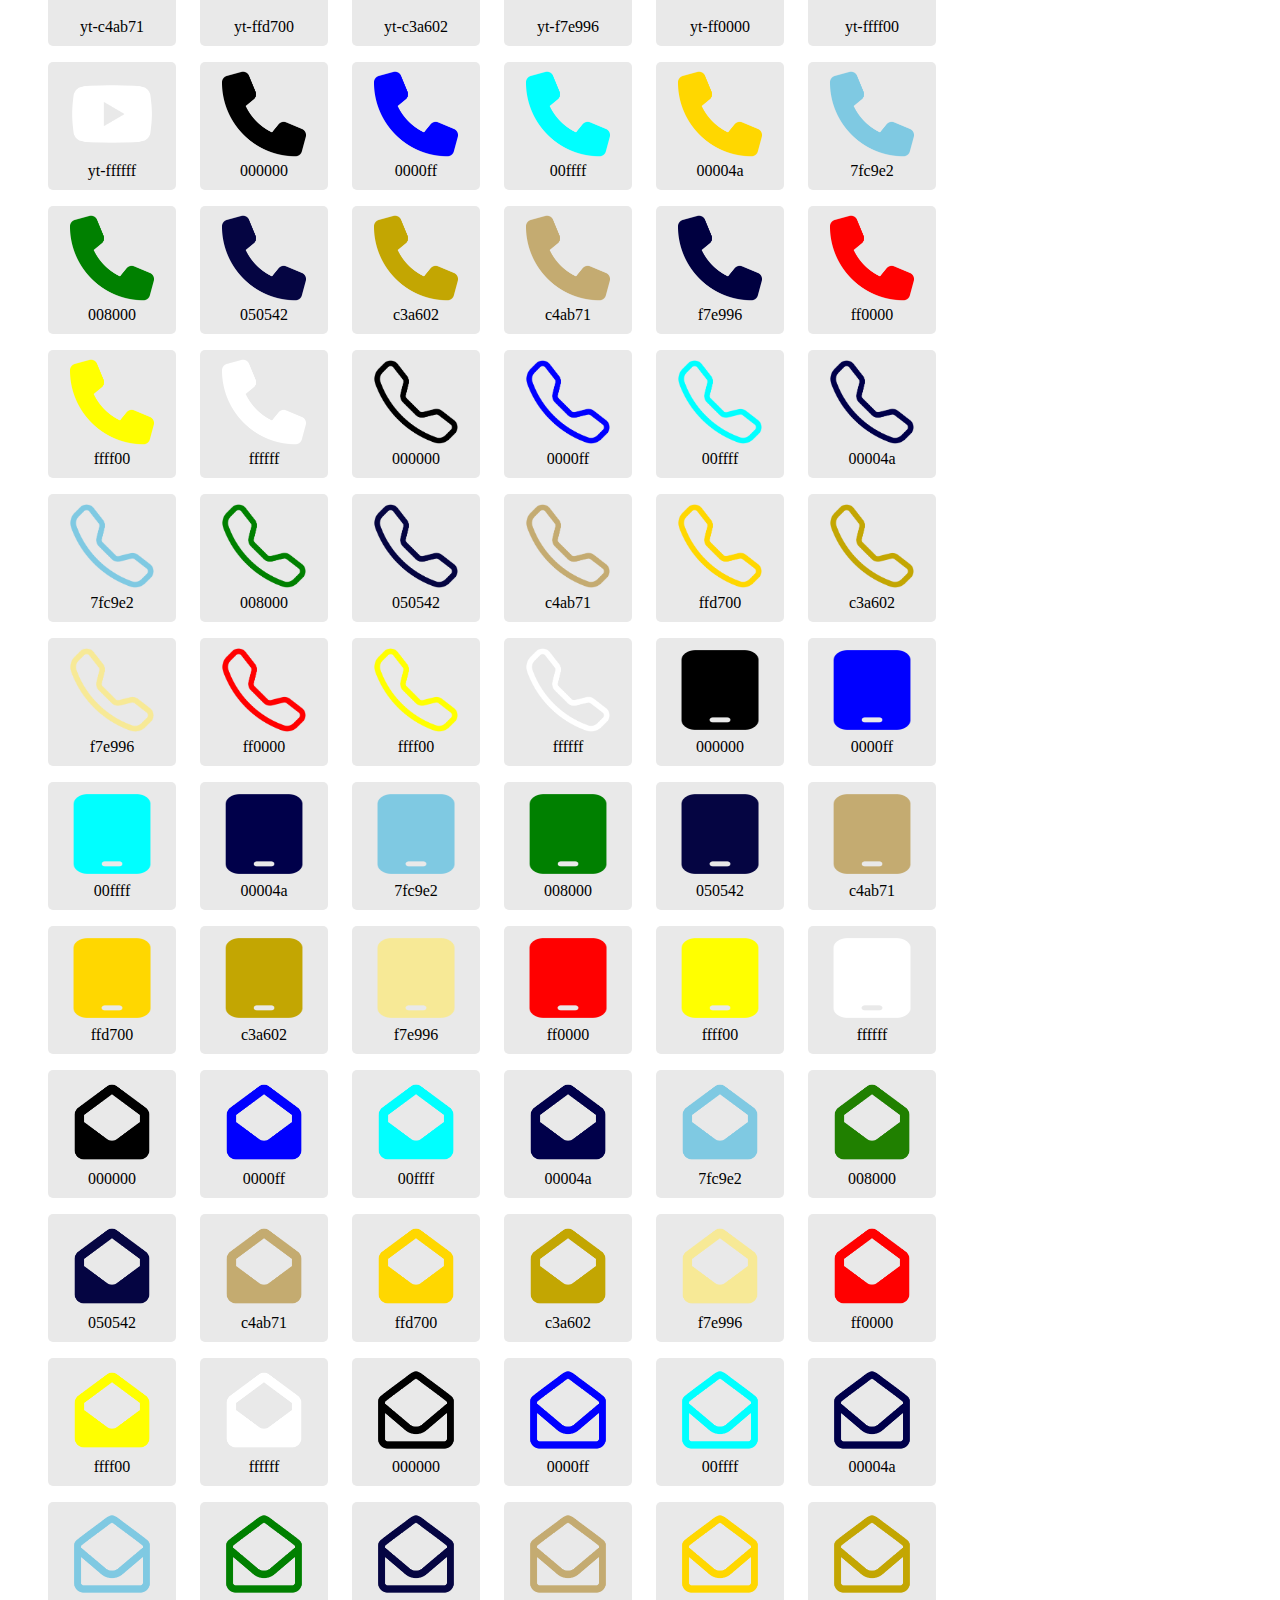
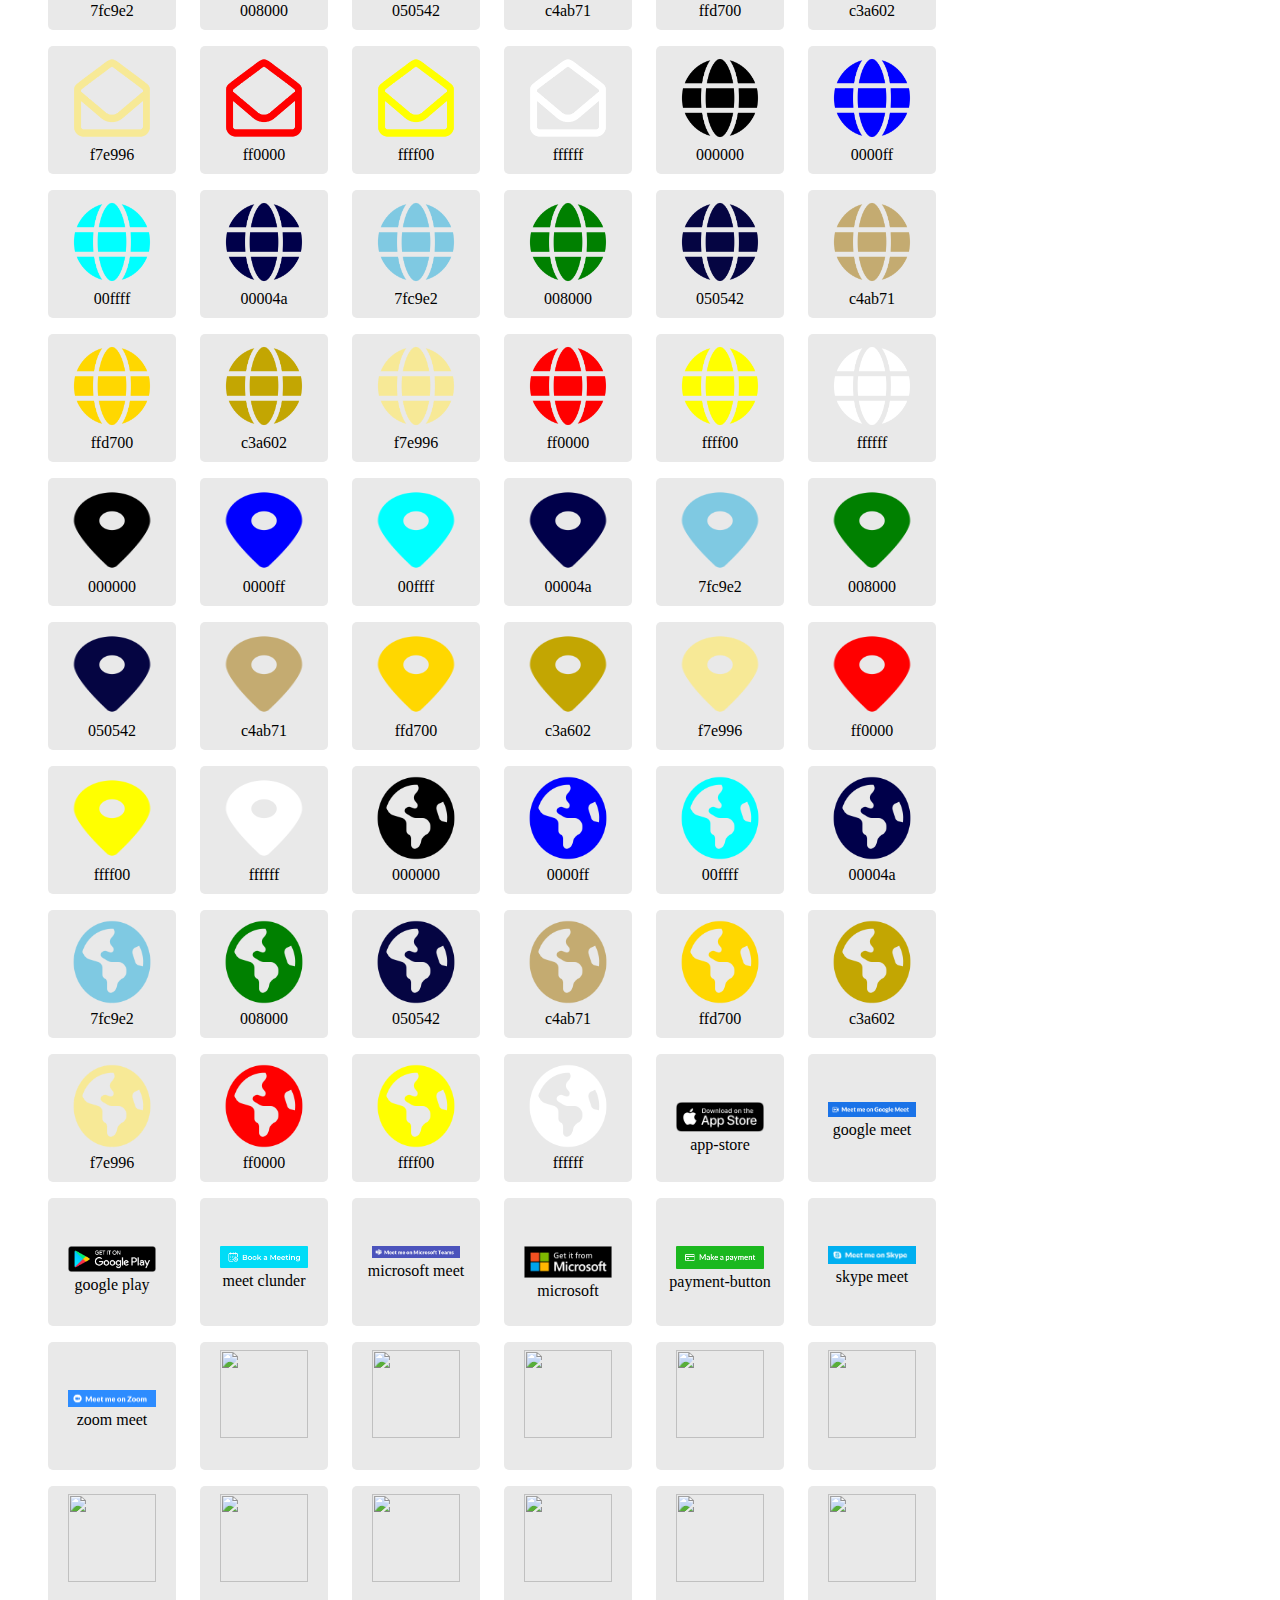
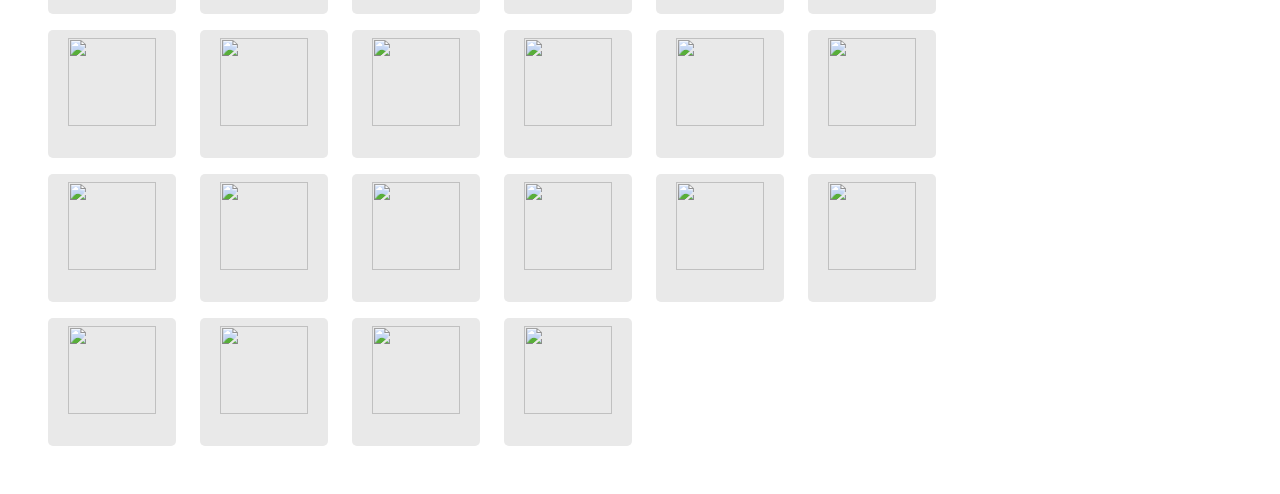
==== commit ba8646fe: "14 jan" ====
--- a/index.html
+++ b/index.html
@@ -208,117 +208,147 @@
         <div class="box"><img class="icon" src="youtube/yt-ff0000@2x.png" alt=""><p>yt-ff0000</p></div>
         <div class="box"><img class="icon" src="youtube/yt-ffff00@2x.png" alt=""><p>yt-ffff00</p></div>
         <div class="box"><img class="icon" src="youtube/yt-ffffff@2x.png" alt=""><p>yt-ffffff</p></div>
-        <div class="box"><img class="icon" src="reciver icons multi color\000000@2x.png" alt=""></div>
-        <div class="box"><img class="icon" src="reciver icons multi color/0000ff@2x.png" alt=""></div>
-        <div class="box"><img class="icon" src="reciver icons multi color/00ffff@2x.png" alt=""></div>
-        <div class="box"><img class="icon" src="reciver icons multi color/00004a@2x.png" alt=""></div>
-        <div class="box"><img class="icon" src="reciver icons multi color/7fc9e2@2x.png" alt=""></div>
-        <div class="box"><img class="icon" src="reciver icons multi color/008000@2x.png" alt=""></div>
-        <div class="box"><img class="icon" src="reciver icons multi color/050542@2x.png" alt=""></div>
-        <div class="box"><img class="icon" src="reciver icons multi color/c3a602@2x.png" alt=""></div>
-        <div class="box"><img class="icon" src="reciver icons multi color/c4ab71@2x.png" alt=""></div>
-        <div class="box"><img class="icon" src="reciver icons multi color/f7e996@2x.png" alt=""></div>
-        <div class="box"><img class="icon" src="reciver icons multi color/ff0000@2x.png" alt=""></div>
-        <div class="box"><img class="icon" src="reciver icons multi color/ffff00@2x.png" alt=""></div>
-        <div class="box"><img class="icon" src="reciver icons multi color/ffffff@2x.png" alt=""></div>
-        <div class="box"><img class="icon" src="reciver icons multi color/Empity reciver icons moulti color/000000@2x.png" alt=""></div>
-        <div class="box"><img class="icon" src="reciver icons multi color/Empity reciver icons moulti color/0000ff@2x.png" alt=""></div>
-        <div class="box"><img class="icon" src="reciver icons multi color/Empity reciver icons moulti color/00ffff@2x.png" alt=""></div>
-        <div class="box"><img class="icon" src="reciver icons multi color/Empity reciver icons moulti color/00004a@2x.png" alt=""></div>
-        <div class="box"><img class="icon" src="reciver icons multi color/Empity reciver icons moulti color/7fc9e2@2x.png" alt=""></div>
-        <div class="box"><img class="icon" src="reciver icons multi color/Empity reciver icons moulti color/008000@2x.png" alt=""></div>
-        <div class="box"><img class="icon" src="reciver icons multi color/Empity reciver icons moulti color/050542@2x.png" alt=""></div>
-        <div class="box"><img class="icon" src="reciver icons multi color/Empity reciver icons moulti color/c4ab71@2x.png" alt=""></div>
-        <div class="box"><img class="icon" src="reciver icons multi color/Empity reciver icons moulti color/ffd700@2x.png" alt=""></div>
-        <div class="box"><img class="icon" src="reciver icons multi color/Empity reciver icons moulti color/c3a602@2x.png" alt=""></div>
-        <div class="box"><img class="icon" src="reciver icons multi color/Empity reciver icons moulti color/f7e996@2x.png" alt=""></div>
-        <div class="box"><img class="icon" src="reciver icons multi color/Empity reciver icons moulti color/ff0000@2x.png" alt=""></div>
-        <div class="box"><img class="icon" src="reciver icons multi color/Empity reciver icons moulti color/ffff00@2x.png" alt=""></div>
-        <div class="box"><img class="icon" src="reciver icons multi color/Empity reciver icons moulti color/ffffff@2x.png" alt=""></div>
-        <div class="box"><img class="icon" src="phone solid icons multi color/000000@2x.png" alt=""></div>
-        <div class="box"><img class="icon" src="phone solid icons multi color/0000ff@2x.png" alt=""></div>
-        <div class="box"><img class="icon" src="phone solid icons multi color/00ffff@2x.png" alt=""></div>
-        <div class="box"><img class="icon" src="phone solid icons multi color/00004a@2x.png" alt=""></div>
-        <div class="box"><img class="icon" src="phone solid icons multi color/7fc9e2@2x.png" alt=""></div>
-        <div class="box"><img class="icon" src="phone solid icons multi color/008000@2x.png" alt=""></div>
-        <div class="box"><img class="icon" src="phone solid icons multi color/050542@2x.png" alt=""></div>
-        <div class="box"><img class="icon" src="phone solid icons multi color/c4ab71@2x.png" alt=""></div>
-        <div class="box"><img class="icon" src="phone solid icons multi color/ffd700@2x.png" alt=""></div>
-        <div class="box"><img class="icon" src="phone solid icons multi color/c3a602@2x.png" alt=""></div>
-        <div class="box"><img class="icon" src="phone solid icons multi color/f7e996@2x.png" alt=""></div>
-        <div class="box"><img class="icon" src="phone solid icons multi color/ff0000@2x.png" alt=""></div>
-        <div class="box"><img class="icon" src="phone solid icons multi color/ffff00@2x.png" alt=""></div>
-        <div class="box"><img class="icon" src="phone solid icons multi color/ffffff@2x.png" alt=""></div>
-        <div class="box"><img class="icon" src="Open envalop icons muiti color/000000@2x.png" alt=""></div>
-        <div class="box"><img class="icon" src="Open envalop icons muiti color/0000ff@2x.png" alt=""></div>
-        <div class="box"><img class="icon" src="Open envalop icons muiti color/00ffff@2x.png" alt=""></div>
-        <div class="box"><img class="icon" src="Open envalop icons muiti color/00004a@2x.png" alt=""></div>
-        <div class="box"><img class="icon" src="Open envalop icons muiti color/7fc9e2@2x.png" alt=""></div>
-        <div class="box"><img class="icon" src="Open envalop icons muiti color/008000@2x.png" alt=""></div>
-        <div class="box"><img class="icon" src="Open envalop icons muiti color/050542@2x.png" alt=""></div>
-        <div class="box"><img class="icon" src="Open envalop icons muiti color/c4ab71@2x.png" alt=""></div>
-        <div class="box"><img class="icon" src="Open envalop icons muiti color/ffd700@2x.png" alt=""></div>
-        <div class="box"><img class="icon" src="Open envalop icons muiti color/c3a602@2x.png" alt=""></div>
-        <div class="box"><img class="icon" src="Open envalop icons muiti color/f7e996@2x.png" alt=""></div>
-        <div class="box"><img class="icon" src="Open envalop icons muiti color/ff0000@2x.png" alt=""></div>
-        <div class="box"><img class="icon" src="Open envalop icons muiti color/ffff00@2x.png" alt=""></div>
-        <div class="box"><img class="icon" src="Open envalop icons muiti color/ffffff@2x.png" alt=""></div>
-        <div class="box"><img class="icon" src="Open envalop icons muiti color/open envalop empity/000000@2x.png" alt=""></div>
-        <div class="box"><img class="icon" src="Open envalop icons muiti color/open envalop empity/0000ff@2x.png" alt=""></div>
-        <div class="box"><img class="icon" src="Open envalop icons muiti color/open envalop empity/00ffff@2x.png" alt=""></div>
-        <div class="box"><img class="icon" src="Open envalop icons muiti color/open envalop empity/00004a@2x.png" alt=""></div>
-        <div class="box"><img class="icon" src="Open envalop icons muiti color/open envalop empity/7fc9e2@2x.png" alt=""></div>
-        <div class="box"><img class="icon" src="Open envalop icons muiti color/open envalop empity/008000@2x.png" alt=""></div>
-        <div class="box"><img class="icon" src="Open envalop icons muiti color/open envalop empity/050542@2x.png" alt=""></div>
-        <div class="box"><img class="icon" src="Open envalop icons muiti color/open envalop empity/c4ab71@2x.png" alt=""></div>
-        <div class="box"><img class="icon" src="Open envalop icons muiti color/open envalop empity/ffd700@2x.png" alt=""></div>
-        <div class="box"><img class="icon" src="Open envalop icons muiti color/open envalop empity/c3a602@2x.png" alt=""></div>
-        <div class="box"><img class="icon" src="Open envalop icons muiti color/open envalop empity/f7e996@2x.png" alt=""></div>
-        <div class="box"><img class="icon" src="Open envalop icons muiti color/open envalop empity/ff0000@2x.png" alt=""></div>
-        <div class="box"><img class="icon" src="Open envalop icons muiti color/open envalop empity/ffff00@2x.png" alt=""></div>
-        <div class="box"><img class="icon" src="Open envalop icons muiti color/open envalop empity/ffffff@2x.png" alt=""></div>
-        <div class="box"><img class="icon" src="glob icon multi color/000000@2x.png" alt=""></div>
-        <div class="box"><img class="icon" src="glob icon multi color/0000ff@2x.png" alt=""></div>
-        <div class="box"><img class="icon" src="glob icon multi color/00ffff@2x.png" alt=""></div>
-        <div class="box"><img class="icon" src="glob icon multi color/00004a@2x.png" alt=""></div>
-        <div class="box"><img class="icon" src="glob icon multi color/7fc9e2@2x.png" alt=""></div>
-        <div class="box"><img class="icon" src="glob icon multi color/008000@2x.png" alt=""></div>
-        <div class="box"><img class="icon" src="glob icon multi color/050542@2x.png" alt=""></div>
-        <div class="box"><img class="icon" src="glob icon multi color/c4ab71@2x.png" alt=""></div>
-        <div class="box"><img class="icon" src="glob icon multi color/ffd700@2x.png" alt=""></div>
-        <div class="box"><img class="icon" src="glob icon multi color/c3a602@2x.png" alt=""></div>
-        <div class="box"><img class="icon" src="glob icon multi color/f7e996@2x.png" alt=""></div>
-        <div class="box"><img class="icon" src="glob icon multi color/ff0000@2x.png" alt=""></div>
-        <div class="box"><img class="icon" src="glob icon multi color/ffff00@2x.png" alt=""></div>
-        <div class="box"><img class="icon" src="glob icon multi color/ffffff@2x.png" alt=""></div>
-        <div class="box"><img class="icon" src="map icon multi color/000000@2x.png" alt=""></div>
-        <div class="box"><img class="icon" src="map icon multi color/0000ff@2x.png" alt=""></div>
-        <div class="box"><img class="icon" src="map icon multi color/00ffff@2x.png" alt=""></div>
-        <div class="box"><img class="icon" src="map icon multi color/00004a@2x.png" alt=""></div>
-        <div class="box"><img class="icon" src="map icon multi color/7fc9e2@2x.png" alt=""></div>
-        <div class="box"><img class="icon" src="map icon multi color/008000@2x.png" alt=""></div>
-        <div class="box"><img class="icon" src="map icon multi color/050542@2x.png" alt=""></div>
-        <div class="box"><img class="icon" src="map icon multi color/c4ab71@2x.png" alt=""></div>
-        <div class="box"><img class="icon" src="map icon multi color/ffd700@2x.png" alt=""></div>
-        <div class="box"><img class="icon" src="map icon multi color/c3a602@2x.png" alt=""></div>
-        <div class="box"><img class="icon" src="map icon multi color/f7e996@2x.png" alt=""></div>
-        <div class="box"><img class="icon" src="map icon multi color/ff0000@2x.png" alt=""></div>
-        <div class="box"><img class="icon" src="map icon multi color/ffff00@2x.png" alt=""></div>
-        <div class="box"><img class="icon" src="map icon multi color/ffffff@2x.png" alt=""></div>
-        <div class="box"><img class="icon" src="world icon multi color/000000@2x.png" alt=""></div>
-        <div class="box"><img class="icon" src="world icon multi color/0000ff@2x.png" alt=""></div>
-        <div class="box"><img class="icon" src="world icon multi color/00ffff@2x.png" alt=""></div>
-        <div class="box"><img class="icon" src="world icon multi color/00004a@2x.png" alt=""></div>
-        <div class="box"><img class="icon" src="world icon multi color/7fc9e2@2x.png" alt=""></div>
-        <div class="box"><img class="icon" src="world icon multi color/008000@2x.png" alt=""></div>
-        <div class="box"><img class="icon" src="world icon multi color/050542@2x.png" alt=""></div>
-        <div class="box"><img class="icon" src="world icon multi color/c4ab71@2x.png" alt=""></div>
-        <div class="box"><img class="icon" src="world icon multi color/ffd700@2x.png" alt=""></div>
-        <div class="box"><img class="icon" src="world icon multi color/c3a602@2x.png" alt=""></div>
-        <div class="box"><img class="icon" src="world icon multi color/f7e996@2x.png" alt=""></div>
-        <div class="box"><img class="icon" src="world icon multi color/ff0000@2x.png" alt=""></div>
-        <div class="box"><img class="icon" src="world icon multi color/ffff00@2x.png" alt=""></div>
-        <div class="box"><img class="icon" src="world icon multi color/ffffff@2x.png" alt=""></div>
+        <div class="box"><img class="icon" src="reciver icons multi color\000000@2x.png" alt=""><p>000000</p></div>
+        <div class="box"><img class="icon" src="reciver icons multi color/0000ff@2x.png" alt=""><p>0000ff</p></div>
+        <div class="box"><img class="icon" src="reciver icons multi color/00ffff@2x.png" alt=""><p>00ffff</p></div>
+        <div class="box"><img class="icon" src="reciver icons multi color/00004a@2x.png" alt=""><p>00004a</p></div>
+        <div class="box"><img class="icon" src="reciver icons multi color/7fc9e2@2x.png" alt=""><p>7fc9e2</p></div>
+        <div class="box"><img class="icon" src="reciver icons multi color/008000@2x.png" alt=""><p>008000</p></div>
+        <div class="box"><img class="icon" src="reciver icons multi color/050542@2x.png" alt=""><p>050542</p></div>
+        <div class="box"><img class="icon" src="reciver icons multi color/c3a602@2x.png" alt=""><p>c3a602</p></div>
+        <div class="box"><img class="icon" src="reciver icons multi color/c4ab71@2x.png" alt=""><p>c4ab71</p></div>
+        <div class="box"><img class="icon" src="reciver icons multi color/f7e996@2x.png" alt=""><p>f7e996</p></div>
+        <div class="box"><img class="icon" src="reciver icons multi color/ff0000@2x.png" alt=""><p>ff0000</p></div>
+        <div class="box"><img class="icon" src="reciver icons multi color/ffff00@2x.png" alt=""><p>ffff00</p></div>
+        <div class="box"><img class="icon" src="reciver icons multi color/ffffff@2x.png" alt=""><p>ffffff</p></div>
+        <div class="box"><img class="icon" src="reciver icons multi color/Empity reciver icons moulti color/000000@2x.png" alt=""><p>000000</p></div>
+        <div class="box"><img class="icon" src="reciver icons multi color/Empity reciver icons moulti color/0000ff@2x.png" alt=""><p>0000ff</p></div>
+        <div class="box"><img class="icon" src="reciver icons multi color/Empity reciver icons moulti color/00ffff@2x.png" alt=""><p>00ffff</p></div>
+        <div class="box"><img class="icon" src="reciver icons multi color/Empity reciver icons moulti color/00004a@2x.png" alt=""><p>00004a</p></div>
+        <div class="box"><img class="icon" src="reciver icons multi color/Empity reciver icons moulti color/7fc9e2@2x.png" alt=""><p>7fc9e2</p></div>
+        <div class="box"><img class="icon" src="reciver icons multi color/Empity reciver icons moulti color/008000@2x.png" alt=""><p>008000</p></div>
+        <div class="box"><img class="icon" src="reciver icons multi color/Empity reciver icons moulti color/050542@2x.png" alt=""><p>050542</p></div>
+        <div class="box"><img class="icon" src="reciver icons multi color/Empity reciver icons moulti color/c4ab71@2x.png" alt=""><p>c4ab71</p></div>
+        <div class="box"><img class="icon" src="reciver icons multi color/Empity reciver icons moulti color/ffd700@2x.png" alt=""><p>ffd700</p></div>
+        <div class="box"><img class="icon" src="reciver icons multi color/Empity reciver icons moulti color/c3a602@2x.png" alt=""><p>c3a602</p></div>
+        <div class="box"><img class="icon" src="reciver icons multi color/Empity reciver icons moulti color/f7e996@2x.png" alt=""><p>f7e996</p></div>
+        <div class="box"><img class="icon" src="reciver icons multi color/Empity reciver icons moulti color/ff0000@2x.png" alt=""><p>ff0000</p></div>
+        <div class="box"><img class="icon" src="reciver icons multi color/Empity reciver icons moulti color/ffff00@2x.png" alt=""><p>ffff00</p></div>
+        <div class="box"><img class="icon" src="reciver icons multi color/Empity reciver icons moulti color/ffffff@2x.png" alt=""><p>ffffff</p></div>
+        <div class="box"><img class="icon" src="phone solid icons multi color/000000@2x.png" alt=""><p>000000</p></div>
+        <div class="box"><img class="icon" src="phone solid icons multi color/0000ff@2x.png" alt=""><p>0000ff</p></div>
+        <div class="box"><img class="icon" src="phone solid icons multi color/00ffff@2x.png" alt=""><p>00ffff</p></div>
+        <div class="box"><img class="icon" src="phone solid icons multi color/00004a@2x.png" alt=""><p>00004a</p></div>
+        <div class="box"><img class="icon" src="phone solid icons multi color/7fc9e2@2x.png" alt=""><p>7fc9e2</p></div>
+        <div class="box"><img class="icon" src="phone solid icons multi color/008000@2x.png" alt=""><p>008000</p></div>
+        <div class="box"><img class="icon" src="phone solid icons multi color/050542@2x.png" alt=""><p>050542</p></div>
+        <div class="box"><img class="icon" src="phone solid icons multi color/c4ab71@2x.png" alt=""><p>c4ab71</p></div>
+        <div class="box"><img class="icon" src="phone solid icons multi color/ffd700@2x.png" alt=""><p>ffd700</p></div>
+        <div class="box"><img class="icon" src="phone solid icons multi color/c3a602@2x.png" alt=""><p>c3a602</p></div>
+        <div class="box"><img class="icon" src="phone solid icons multi color/f7e996@2x.png" alt=""><p>f7e996</p></div>
+        <div class="box"><img class="icon" src="phone solid icons multi color/ff0000@2x.png" alt=""><p>ff0000</p></div>
+        <div class="box"><img class="icon" src="phone solid icons multi color/ffff00@2x.png" alt=""><p>ffff00</p></div>
+        <div class="box"><img class="icon" src="phone solid icons multi color/ffffff@2x.png" alt=""><p>ffffff</p></div>
+        <div class="box"><img class="icon" src="Open envalop icons muiti color/000000@2x.png" alt=""><p>000000</p></div>
+        <div class="box"><img class="icon" src="Open envalop icons muiti color/0000ff@2x.png" alt=""><p>0000ff</p></div>
+        <div class="box"><img class="icon" src="Open envalop icons muiti color/00ffff@2x.png" alt=""><p>00ffff</p></div>
+        <div class="box"><img class="icon" src="Open envalop icons muiti color/00004a@2x.png" alt=""><p>00004a</p></div>
+        <div class="box"><img class="icon" src="Open envalop icons muiti color/7fc9e2@2x.png" alt=""><p>7fc9e2</p></div>
+        <div class="box"><img class="icon" src="Open envalop icons muiti color/008000@2x.png" alt=""><p>008000</p></div>
+        <div class="box"><img class="icon" src="Open envalop icons muiti color/050542@2x.png" alt=""><p>050542</p></div>
+        <div class="box"><img class="icon" src="Open envalop icons muiti color/c4ab71@2x.png" alt=""><p>c4ab71</p></div>
+        <div class="box"><img class="icon" src="Open envalop icons muiti color/ffd700@2x.png" alt=""><p>ffd700</p></div>
+        <div class="box"><img class="icon" src="Open envalop icons muiti color/c3a602@2x.png" alt=""><p>c3a602</p></div>
+        <div class="box"><img class="icon" src="Open envalop icons muiti color/f7e996@2x.png" alt=""><p>f7e996</p></div>
+        <div class="box"><img class="icon" src="Open envalop icons muiti color/ff0000@2x.png" alt=""><p>ff0000</p></div>
+        <div class="box"><img class="icon" src="Open envalop icons muiti color/ffff00@2x.png" alt=""><p>ffff00</p></div>
+        <div class="box"><img class="icon" src="Open envalop icons muiti color/ffffff@2x.png" alt=""><p>ffffff</p></div>
+        <div class="box"><img class="icon" src="Open envalop icons muiti color/open envalop empity/000000@2x.png" alt=""><p>000000</p></div>
+        <div class="box"><img class="icon" src="Open envalop icons muiti color/open envalop empity/0000ff@2x.png" alt=""><p>0000ff</p></div>
+        <div class="box"><img class="icon" src="Open envalop icons muiti color/open envalop empity/00ffff@2x.png" alt=""><p>00ffff</p></div>
+        <div class="box"><img class="icon" src="Open envalop icons muiti color/open envalop empity/00004a@2x.png" alt=""><p>00004a</p></div>
+        <div class="box"><img class="icon" src="Open envalop icons muiti color/open envalop empity/7fc9e2@2x.png" alt=""><p>7fc9e2</p></div>
+        <div class="box"><img class="icon" src="Open envalop icons muiti color/open envalop empity/008000@2x.png" alt=""><p>008000</p></div>
+        <div class="box"><img class="icon" src="Open envalop icons muiti color/open envalop empity/050542@2x.png" alt=""><p>050542</p></div>
+        <div class="box"><img class="icon" src="Open envalop icons muiti color/open envalop empity/c4ab71@2x.png" alt=""><p>c4ab71</p></div>
+        <div class="box"><img class="icon" src="Open envalop icons muiti color/open envalop empity/ffd700@2x.png" alt=""><p>ffd700</p></div>
+        <div class="box"><img class="icon" src="Open envalop icons muiti color/open envalop empity/c3a602@2x.png" alt=""><p>c3a602</p></div>
+        <div class="box"><img class="icon" src="Open envalop icons muiti color/open envalop empity/f7e996@2x.png" alt=""><p>f7e996</p></div>
+        <div class="box"><img class="icon" src="Open envalop icons muiti color/open envalop empity/ff0000@2x.png" alt=""><p>ff0000</p></div>
+        <div class="box"><img class="icon" src="Open envalop icons muiti color/open envalop empity/ffff00@2x.png" alt=""><p>ffff00</p></div>
+        <div class="box"><img class="icon" src="Open envalop icons muiti color/open envalop empity/ffffff@2x.png" alt=""><p>ffffff</p></div>
+        <div class="box"><img class="icon" src="glob icon multi color/000000@2x.png" alt=""><p>000000</p></div>
+        <div class="box"><img class="icon" src="glob icon multi color/0000ff@2x.png" alt=""><p>0000ff</p></div>
+        <div class="box"><img class="icon" src="glob icon multi color/00ffff@2x.png" alt=""><p>00ffff</p></div>
+        <div class="box"><img class="icon" src="glob icon multi color/00004a@2x.png" alt=""><p>00004a</p></div>
+        <div class="box"><img class="icon" src="glob icon multi color/7fc9e2@2x.png" alt=""><p>7fc9e2</p></div>
+        <div class="box"><img class="icon" src="glob icon multi color/008000@2x.png" alt=""><p>008000</p></div>
+        <div class="box"><img class="icon" src="glob icon multi color/050542@2x.png" alt=""><p>050542</p></div>
+        <div class="box"><img class="icon" src="glob icon multi color/c4ab71@2x.png" alt=""><p>c4ab71</p></div>
+        <div class="box"><img class="icon" src="glob icon multi color/ffd700@2x.png" alt=""><p>ffd700</p></div>
+        <div class="box"><img class="icon" src="glob icon multi color/c3a602@2x.png" alt=""><p>c3a602</p></div>
+        <div class="box"><img class="icon" src="glob icon multi color/f7e996@2x.png" alt=""><p>f7e996</p></div>
+        <div class="box"><img class="icon" src="glob icon multi color/ff0000@2x.png" alt=""><p>ff0000</p></div>
+        <div class="box"><img class="icon" src="glob icon multi color/ffff00@2x.png" alt=""><p>ffff00</p></div>
+        <div class="box"><img class="icon" src="glob icon multi color/ffffff@2x.png" alt=""><p>ffffff</p></div>
+        <div class="box"><img class="icon" src="map icon multi color/000000@2x.png" alt=""><p>000000</p></div>
+        <div class="box"><img class="icon" src="map icon multi color/0000ff@2x.png" alt=""><p>0000ff</p></div>
+        <div class="box"><img class="icon" src="map icon multi color/00ffff@2x.png" alt=""><p>00ffff</p></div>
+        <div class="box"><img class="icon" src="map icon multi color/00004a@2x.png" alt=""><p>00004a</p></div>
+        <div class="box"><img class="icon" src="map icon multi color/7fc9e2@2x.png" alt=""><p>7fc9e2</p></div>
+        <div class="box"><img class="icon" src="map icon multi color/008000@2x.png" alt=""><p>008000</p></div>
+        <div class="box"><img class="icon" src="map icon multi color/050542@2x.png" alt=""><p>050542</p></div>
+        <div class="box"><img class="icon" src="map icon multi color/c4ab71@2x.png" alt=""><p>c4ab71</p></div>
+        <div class="box"><img class="icon" src="map icon multi color/ffd700@2x.png" alt=""><p>ffd700</p></div>
+        <div class="box"><img class="icon" src="map icon multi color/c3a602@2x.png" alt=""><p>c3a602</p></div>
+        <div class="box"><img class="icon" src="map icon multi color/f7e996@2x.png" alt=""><p>f7e996</p></div>
+        <div class="box"><img class="icon" src="map icon multi color/ff0000@2x.png" alt=""><p>ff0000</p></div>
+        <div class="box"><img class="icon" src="map icon multi color/ffff00@2x.png" alt=""><p>ffff00</p></div>
+        <div class="box"><img class="icon" src="map icon multi color/ffffff@2x.png" alt=""><p>ffffff</p></div>
+        <div class="box"><img class="icon" src="world icon multi color/000000@2x.png" alt=""><p>000000</p></div>
+        <div class="box"><img class="icon" src="world icon multi color/0000ff@2x.png" alt=""><p>0000ff</p></div>
+        <div class="box"><img class="icon" src="world icon multi color/00ffff@2x.png" alt=""><p>00ffff</p></div>
+        <div class="box"><img class="icon" src="world icon multi color/00004a@2x.png" alt=""><p>00004a</p></div>
+        <div class="box"><img class="icon" src="world icon multi color/7fc9e2@2x.png" alt=""><p>7fc9e2</p></div>
+        <div class="box"><img class="icon" src="world icon multi color/008000@2x.png" alt=""><p>008000</p></div>
+        <div class="box"><img class="icon" src="world icon multi color/050542@2x.png" alt=""><p>050542</p></div>
+        <div class="box"><img class="icon" src="world icon multi color/c4ab71@2x.png" alt=""><p>c4ab71</p></div>
+        <div class="box"><img class="icon" src="world icon multi color/ffd700@2x.png" alt=""><p>ffd700</p></div>
+        <div class="box"><img class="icon" src="world icon multi color/c3a602@2x.png" alt=""><p>c3a602</p></div>
+        <div class="box"><img class="icon" src="world icon multi color/f7e996@2x.png" alt=""><p>f7e996</p></div>
+        <div class="box"><img class="icon" src="world icon multi color/ff0000@2x.png" alt=""><p>ff0000</p></div>
+        <div class="box"><img class="icon" src="world icon multi color/ffff00@2x.png" alt=""><p>ffff00</p></div>
+        <div class="box"><img class="icon" src="world icon multi color/ffffff@2x.png" alt=""><p>ffffff</p></div>
+        <div class="box"><img class="icon meet" src="meets/app-store.png" alt="app-store"><p>app-store</p></div>
+        <div class="box"><img class="icon meet" src="meets/google meet.png" alt="google meet"><p>google meet</p></div>
+        <div class="box"><img class="icon meet" src="meets/google play.png" alt="google play"><p>google play</p></div>
+        <div class="box"><img class="icon meet" src="meets/meet clunder.png" alt="meet clunder"><p>meet clunder</p></div>
+        <div class="box"><img class="icon meet" src="meets/microsoft meet.png" alt="microsoft meet"><p>microsoft meet</p></div>
+        <div class="box"><img class="icon meet" src="meets/microsoft.png" alt="microsoft"><p>microsoft</p></div>
+        <div class="box"><img class="icon meet" src="meets/payment-button.png" alt="payment-button"><p>payment-button</p></div>
+        <div class="box"><img class="icon meet" src="meets/skype meet.png" alt="skype meet"><p>skype meet</p></div>
+        <div class="box"><img class="icon meet" src="meets/zoom meet.png" alt="zoom meet"><p>zoom meet</p></div>
+        <div class="box"><img class="icon" src="" alt=""></div>
+        <div class="box"><img class="icon" src="" alt=""></div>
+        <div class="box"><img class="icon" src="" alt=""></div>
+        <div class="box"><img class="icon" src="" alt=""></div>
+        <div class="box"><img class="icon" src="" alt=""></div>
+        <div class="box"><img class="icon" src="" alt=""></div>
+        <div class="box"><img class="icon" src="" alt=""></div>
+        <div class="box"><img class="icon" src="" alt=""></div>
+        <div class="box"><img class="icon" src="" alt=""></div>
+        <div class="box"><img class="icon" src="" alt=""></div>
+        <div class="box"><img class="icon" src="" alt=""></div>
+        <div class="box"><img class="icon" src="" alt=""></div>
+        <div class="box"><img class="icon" src="" alt=""></div>
+        <div class="box"><img class="icon" src="" alt=""></div>
+        <div class="box"><img class="icon" src="" alt=""></div>
+        <div class="box"><img class="icon" src="" alt=""></div>
+        <div class="box"><img class="icon" src="" alt=""></div>
+        <div class="box"><img class="icon" src="" alt=""></div>
+        <div class="box"><img class="icon" src="" alt=""></div>
+        <div class="box"><img class="icon" src="" alt=""></div>
+        <div class="box"><img class="icon" src="" alt=""></div>
         <div class="box"><img class="icon" src="" alt=""></div>
         <div class="box"><img class="icon" src="" alt=""></div>
         <div class="box"><img class="icon" src="" alt=""></div>
@@ -329,4 +359,4 @@
     </main>
     <footer></footer>
 </body>
-</html>+</html meet>--- a/index.css
+++ b/index.css
@@ -44,6 +44,11 @@
 .icon{
     width: 5.5em;
     height: 5.5em;
+}
+.meet{
+    width: 5.5em;
+    height: auto;
+    margin-top: 3em;
 }
 
 /* image page CSS */
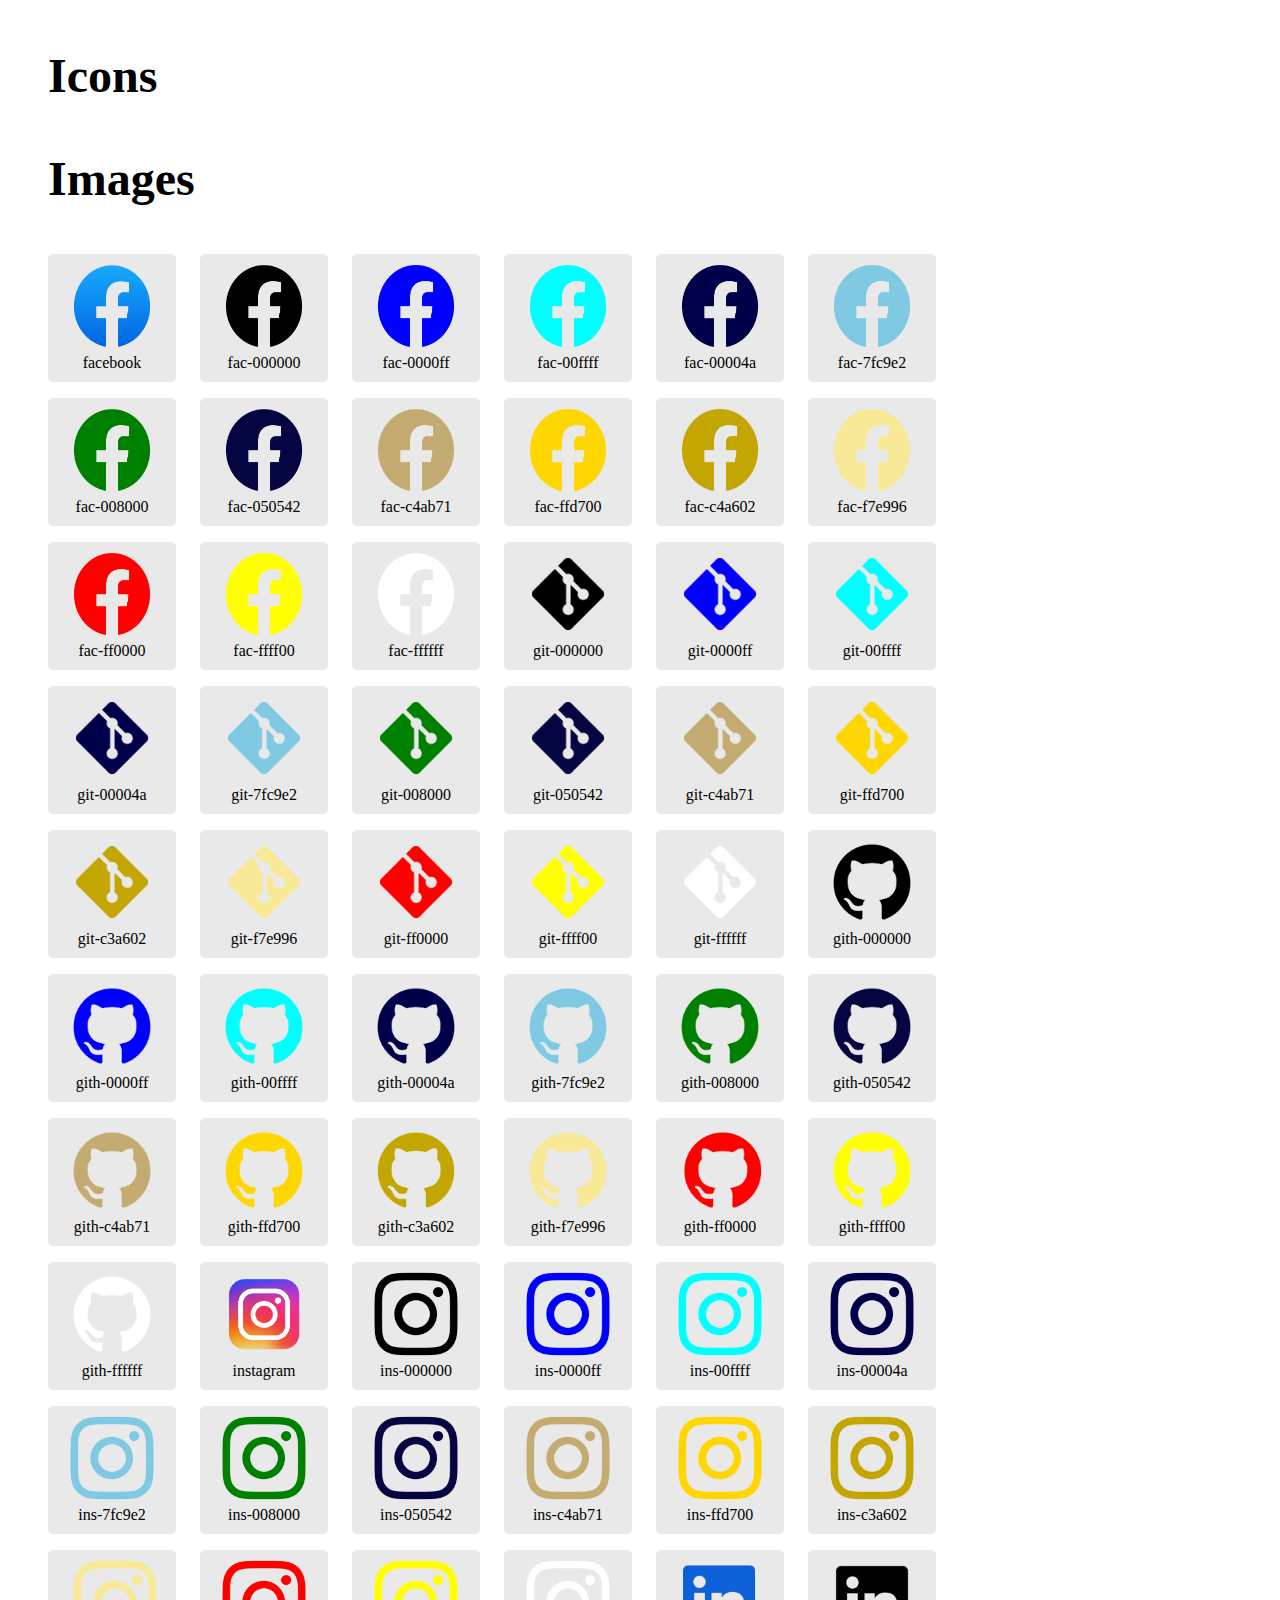
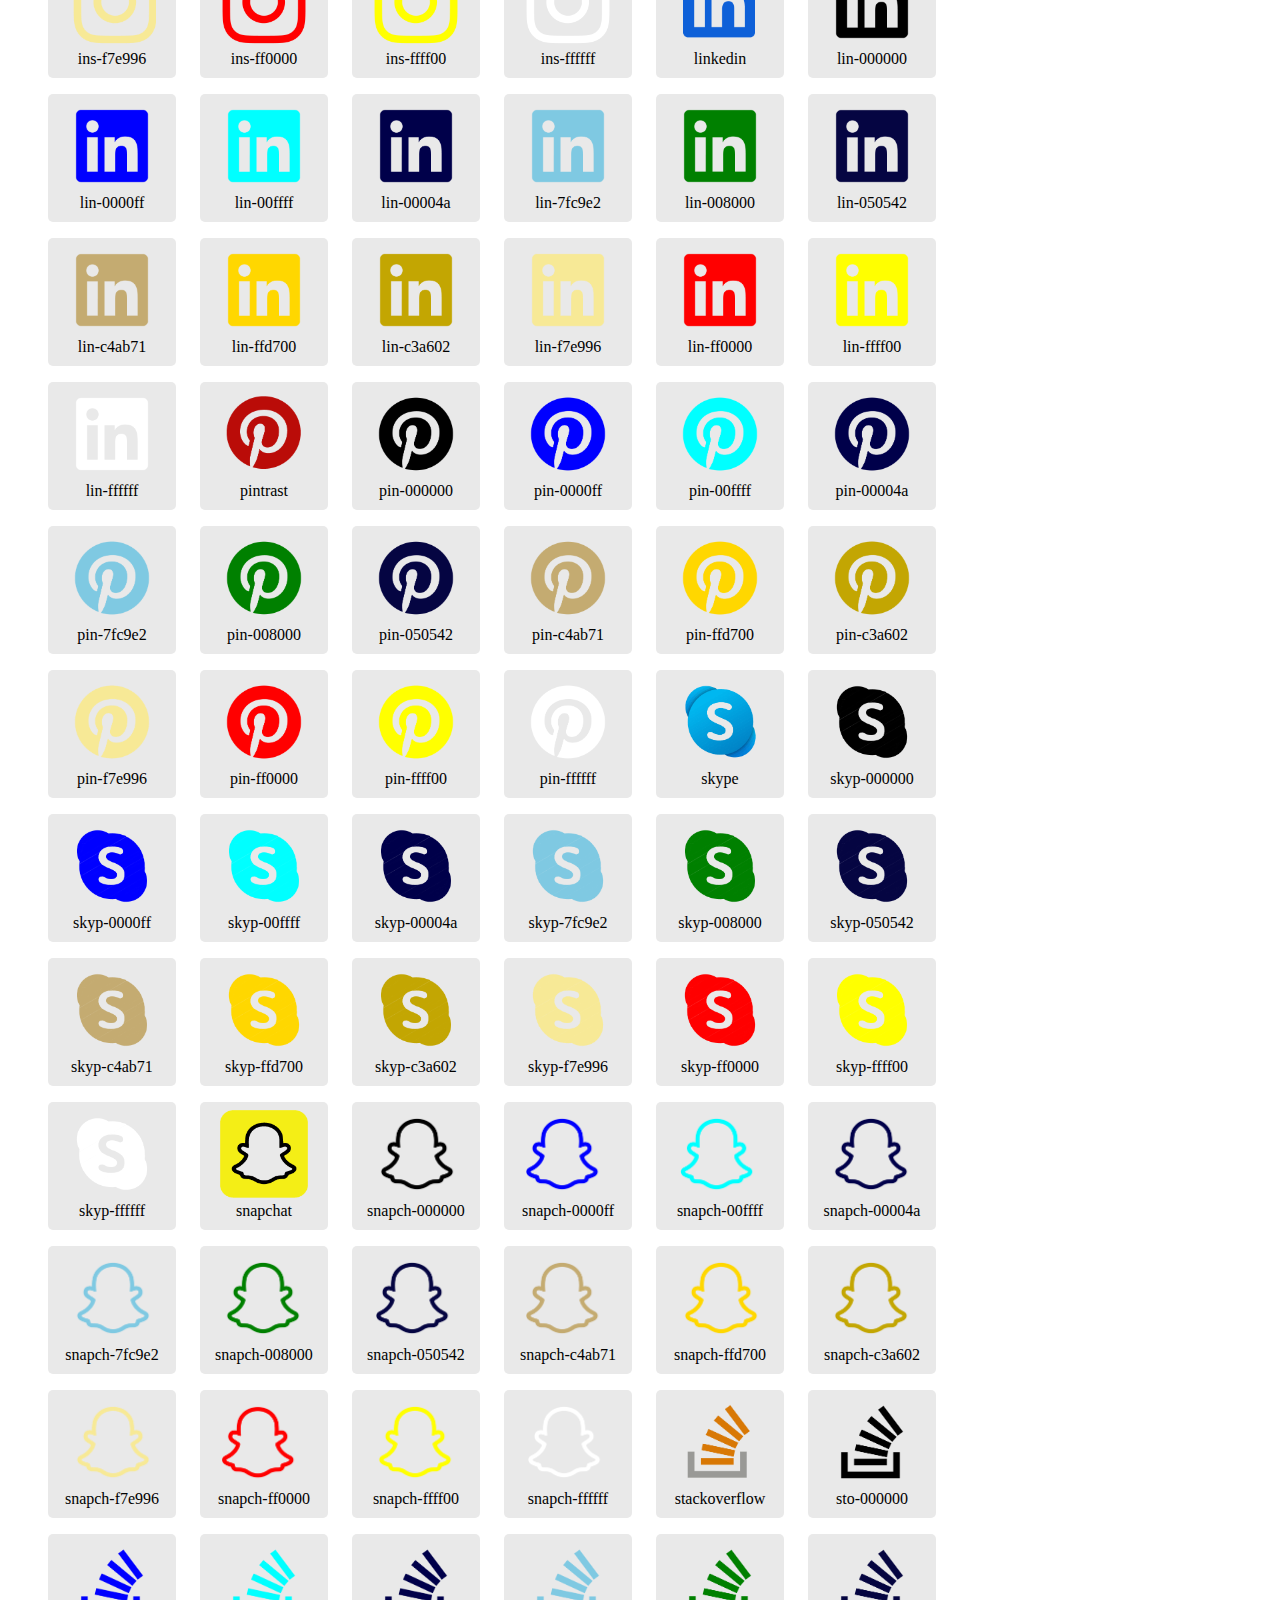
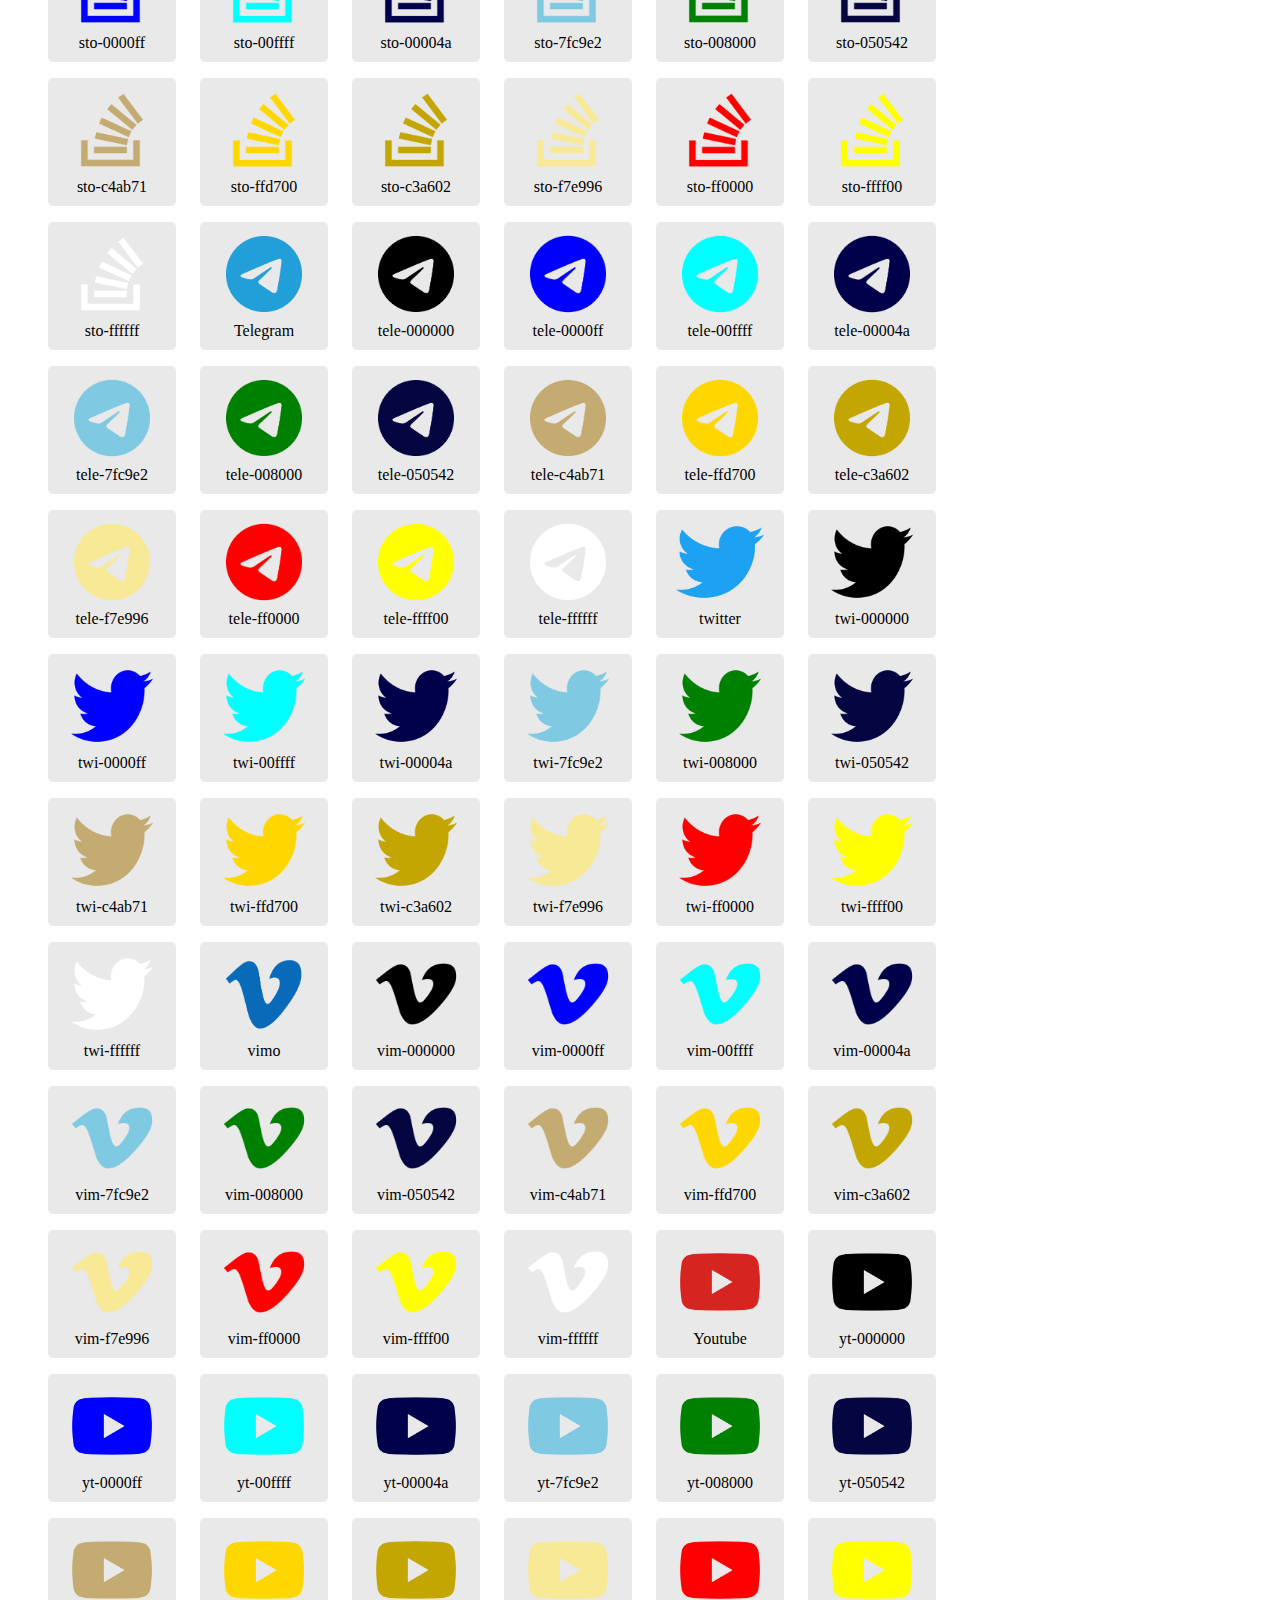
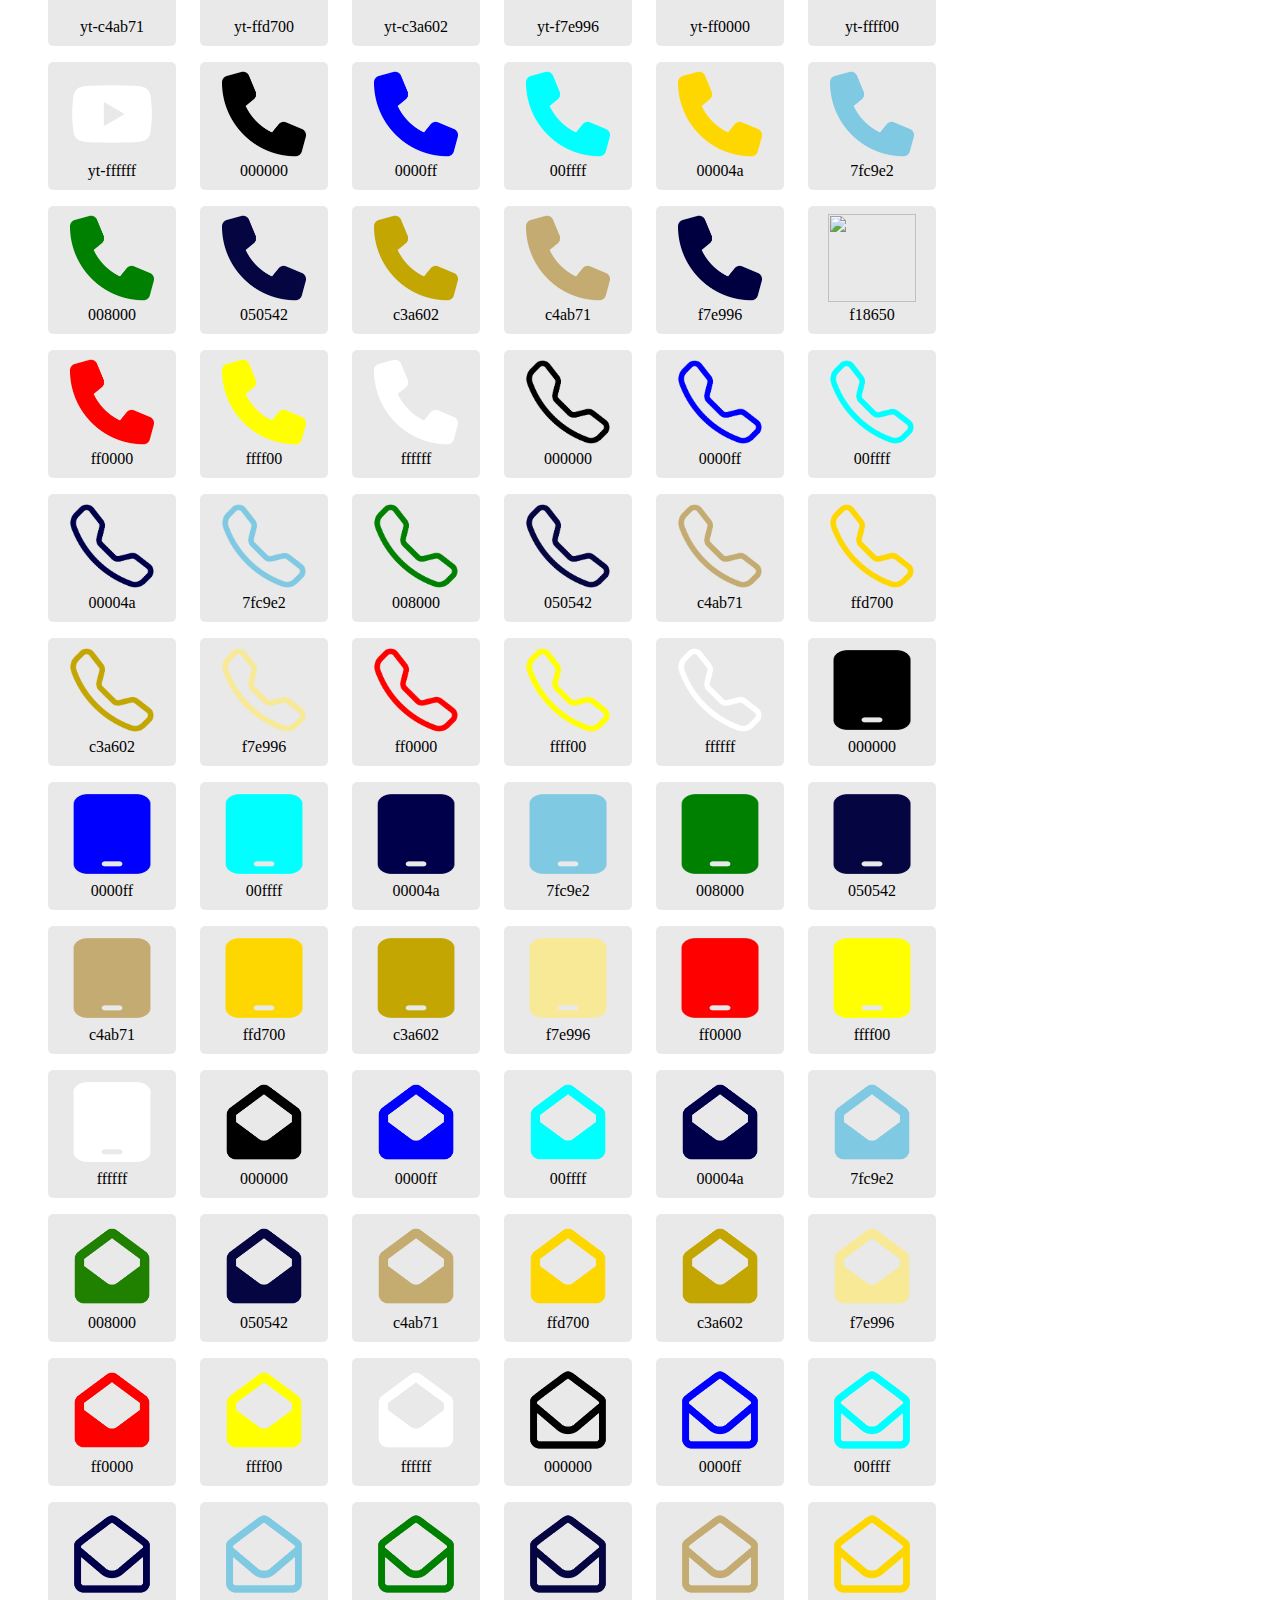
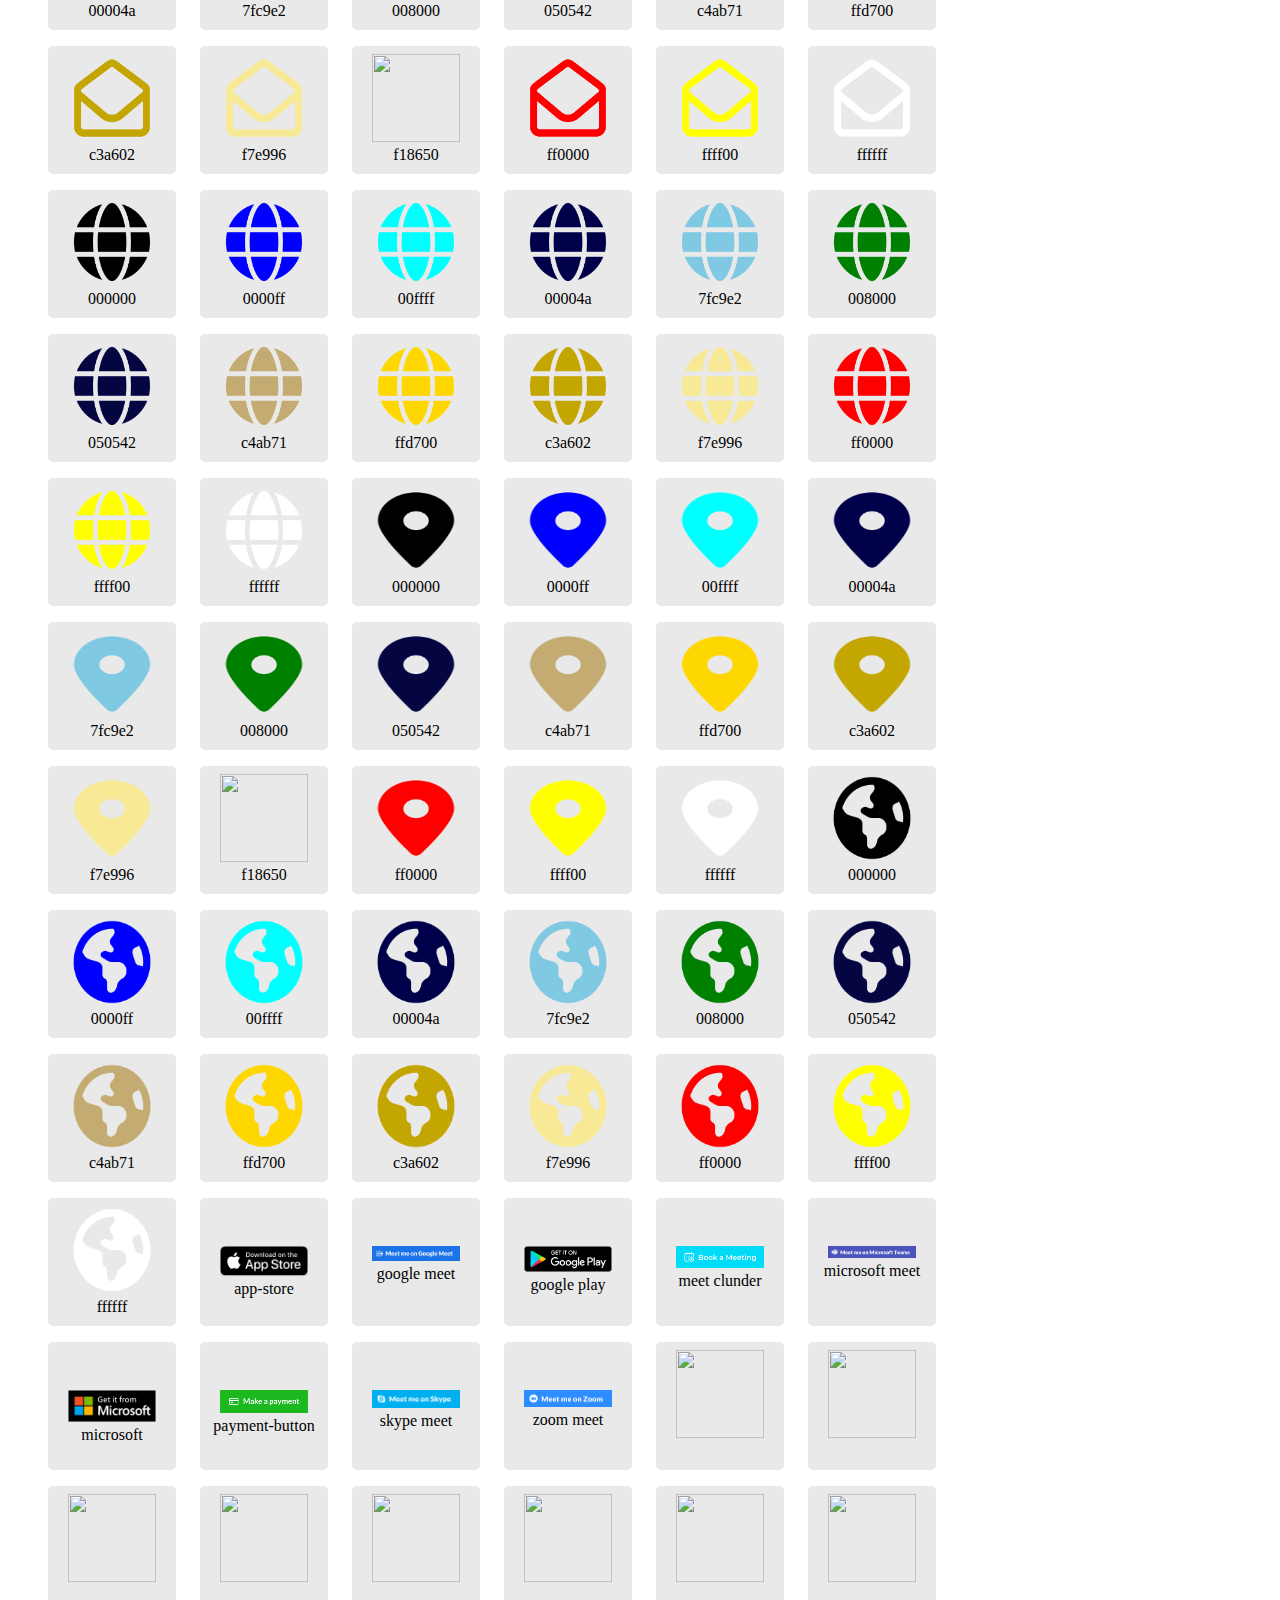
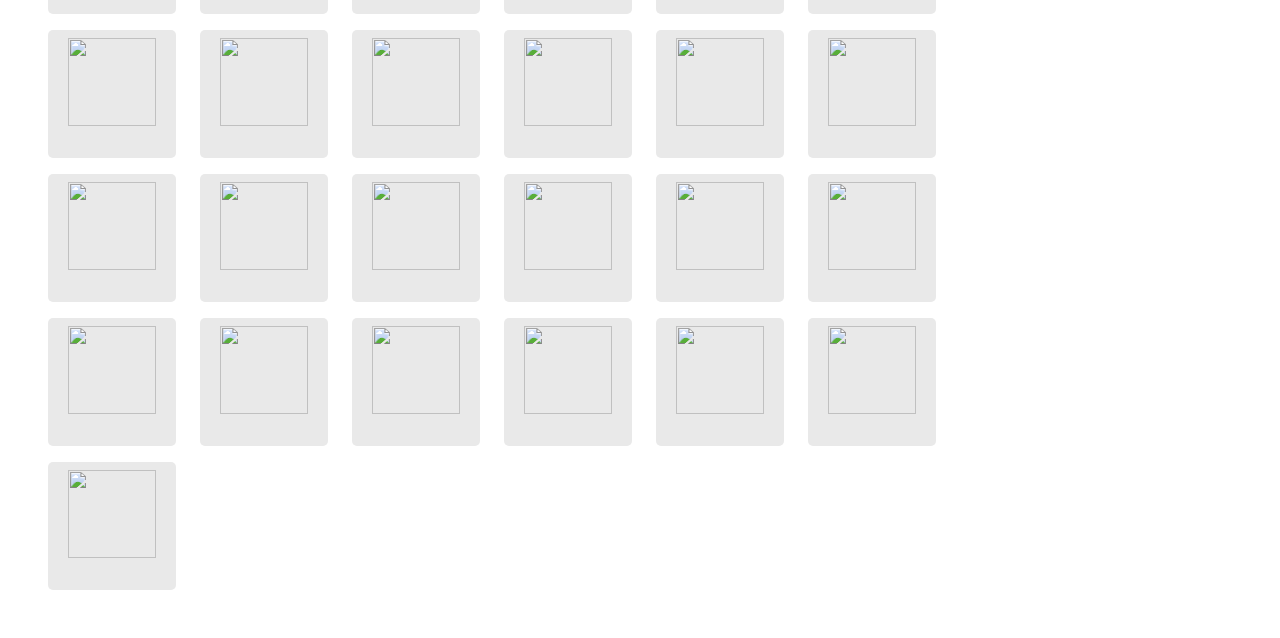
==== commit 89880b85: "26 jan" ====
--- a/index.html
+++ b/index.html
@@ -218,6 +218,7 @@
         <div class="box"><img class="icon" src="reciver icons multi color/c3a602@2x.png" alt=""><p>c3a602</p></div>
         <div class="box"><img class="icon" src="reciver icons multi color/c4ab71@2x.png" alt=""><p>c4ab71</p></div>
         <div class="box"><img class="icon" src="reciver icons multi color/f7e996@2x.png" alt=""><p>f7e996</p></div>
+        <div class="box"><img class="icon" src="reciver icons multi color/f18650@2x.png" alt=""><p>f18650</p></div>
         <div class="box"><img class="icon" src="reciver icons multi color/ff0000@2x.png" alt=""><p>ff0000</p></div>
         <div class="box"><img class="icon" src="reciver icons multi color/ffff00@2x.png" alt=""><p>ffff00</p></div>
         <div class="box"><img class="icon" src="reciver icons multi color/ffffff@2x.png" alt=""><p>ffffff</p></div>
@@ -274,6 +275,7 @@
         <div class="box"><img class="icon" src="Open envalop icons muiti color/open envalop empity/ffd700@2x.png" alt=""><p>ffd700</p></div>
         <div class="box"><img class="icon" src="Open envalop icons muiti color/open envalop empity/c3a602@2x.png" alt=""><p>c3a602</p></div>
         <div class="box"><img class="icon" src="Open envalop icons muiti color/open envalop empity/f7e996@2x.png" alt=""><p>f7e996</p></div>
+        <div class="box"><img class="icon" src="Open envalop icons muiti color/open envalop empity/f18650@2x.png" alt=""><p>f18650</p></div>
         <div class="box"><img class="icon" src="Open envalop icons muiti color/open envalop empity/ff0000@2x.png" alt=""><p>ff0000</p></div>
         <div class="box"><img class="icon" src="Open envalop icons muiti color/open envalop empity/ffff00@2x.png" alt=""><p>ffff00</p></div>
         <div class="box"><img class="icon" src="Open envalop icons muiti color/open envalop empity/ffffff@2x.png" alt=""><p>ffffff</p></div>
@@ -302,6 +304,7 @@
         <div class="box"><img class="icon" src="map icon multi color/ffd700@2x.png" alt=""><p>ffd700</p></div>
         <div class="box"><img class="icon" src="map icon multi color/c3a602@2x.png" alt=""><p>c3a602</p></div>
         <div class="box"><img class="icon" src="map icon multi color/f7e996@2x.png" alt=""><p>f7e996</p></div>
+        <div class="box"><img class="icon" src="map icon multi color/f18650@2x.png" alt=""><p>f18650</p></div>
         <div class="box"><img class="icon" src="map icon multi color/ff0000@2x.png" alt=""><p>ff0000</p></div>
         <div class="box"><img class="icon" src="map icon multi color/ffff00@2x.png" alt=""><p>ffff00</p></div>
         <div class="box"><img class="icon" src="map icon multi color/ffffff@2x.png" alt=""><p>ffffff</p></div>
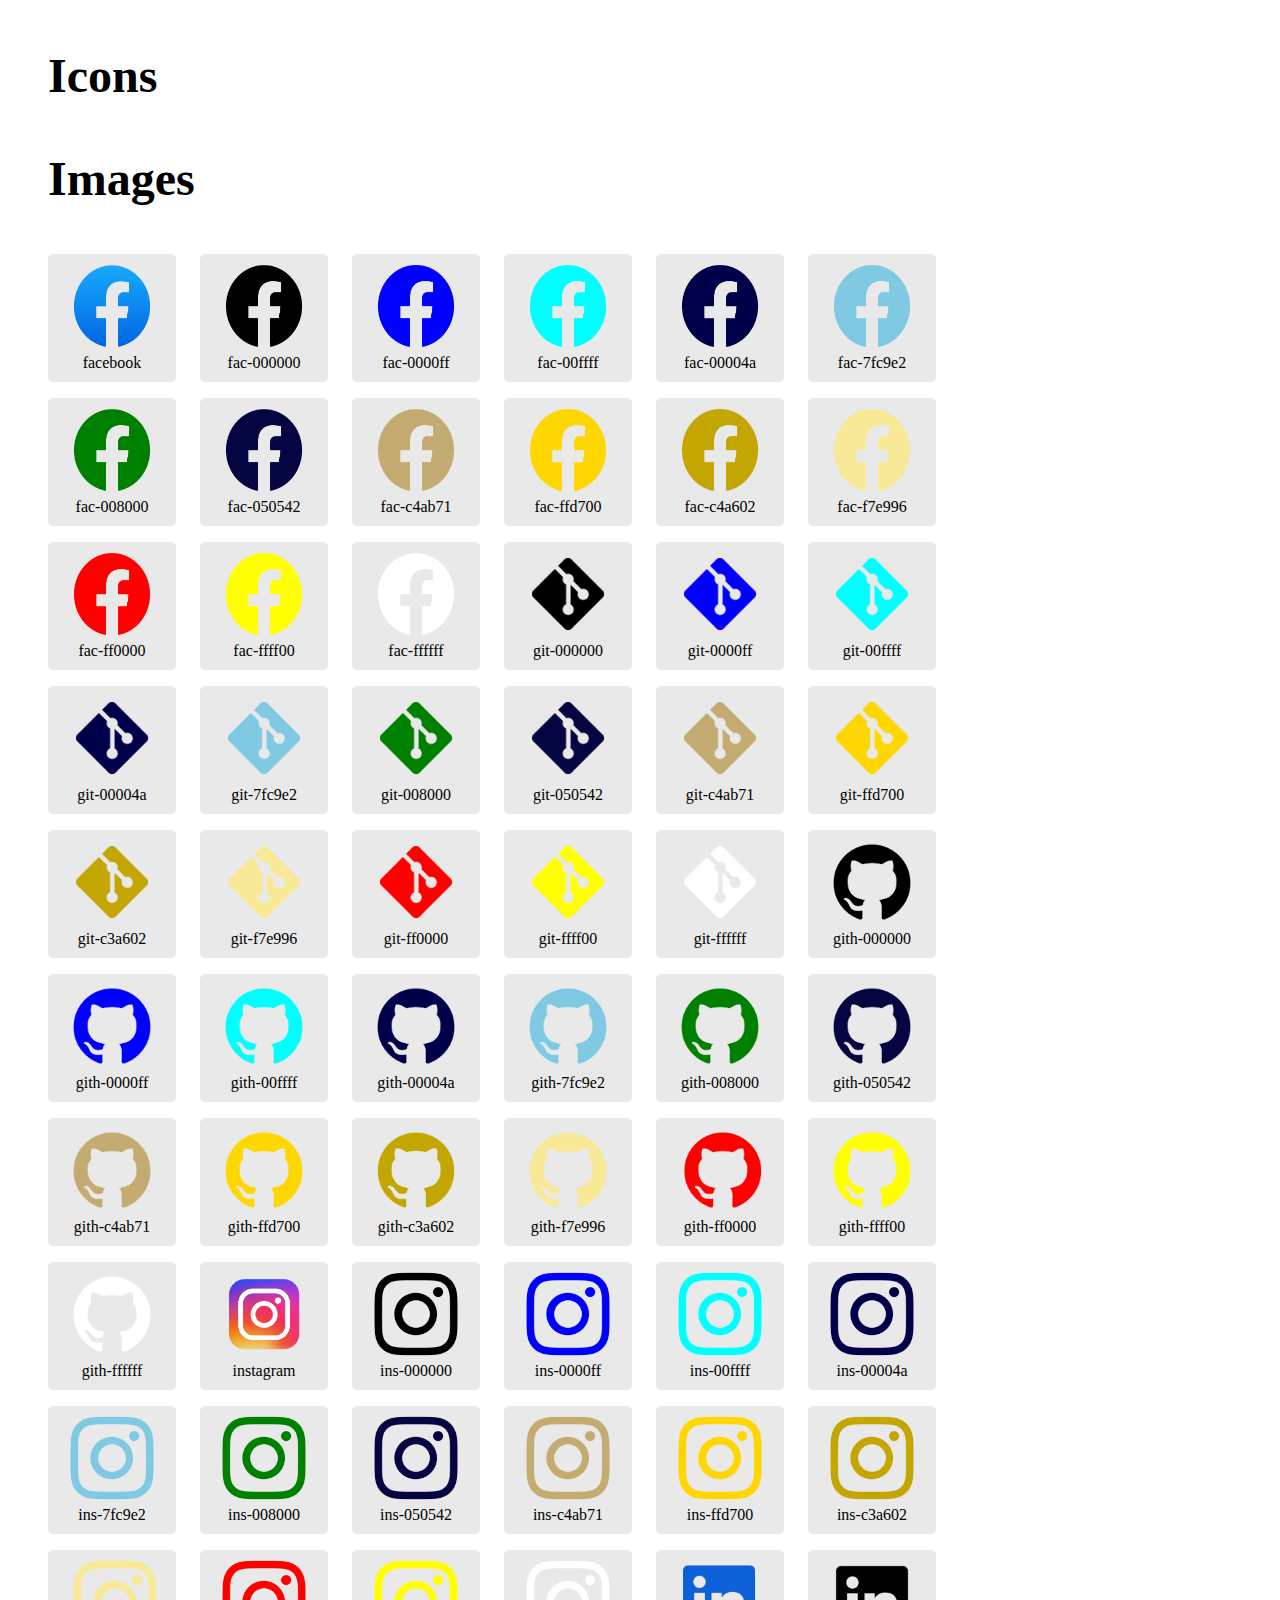
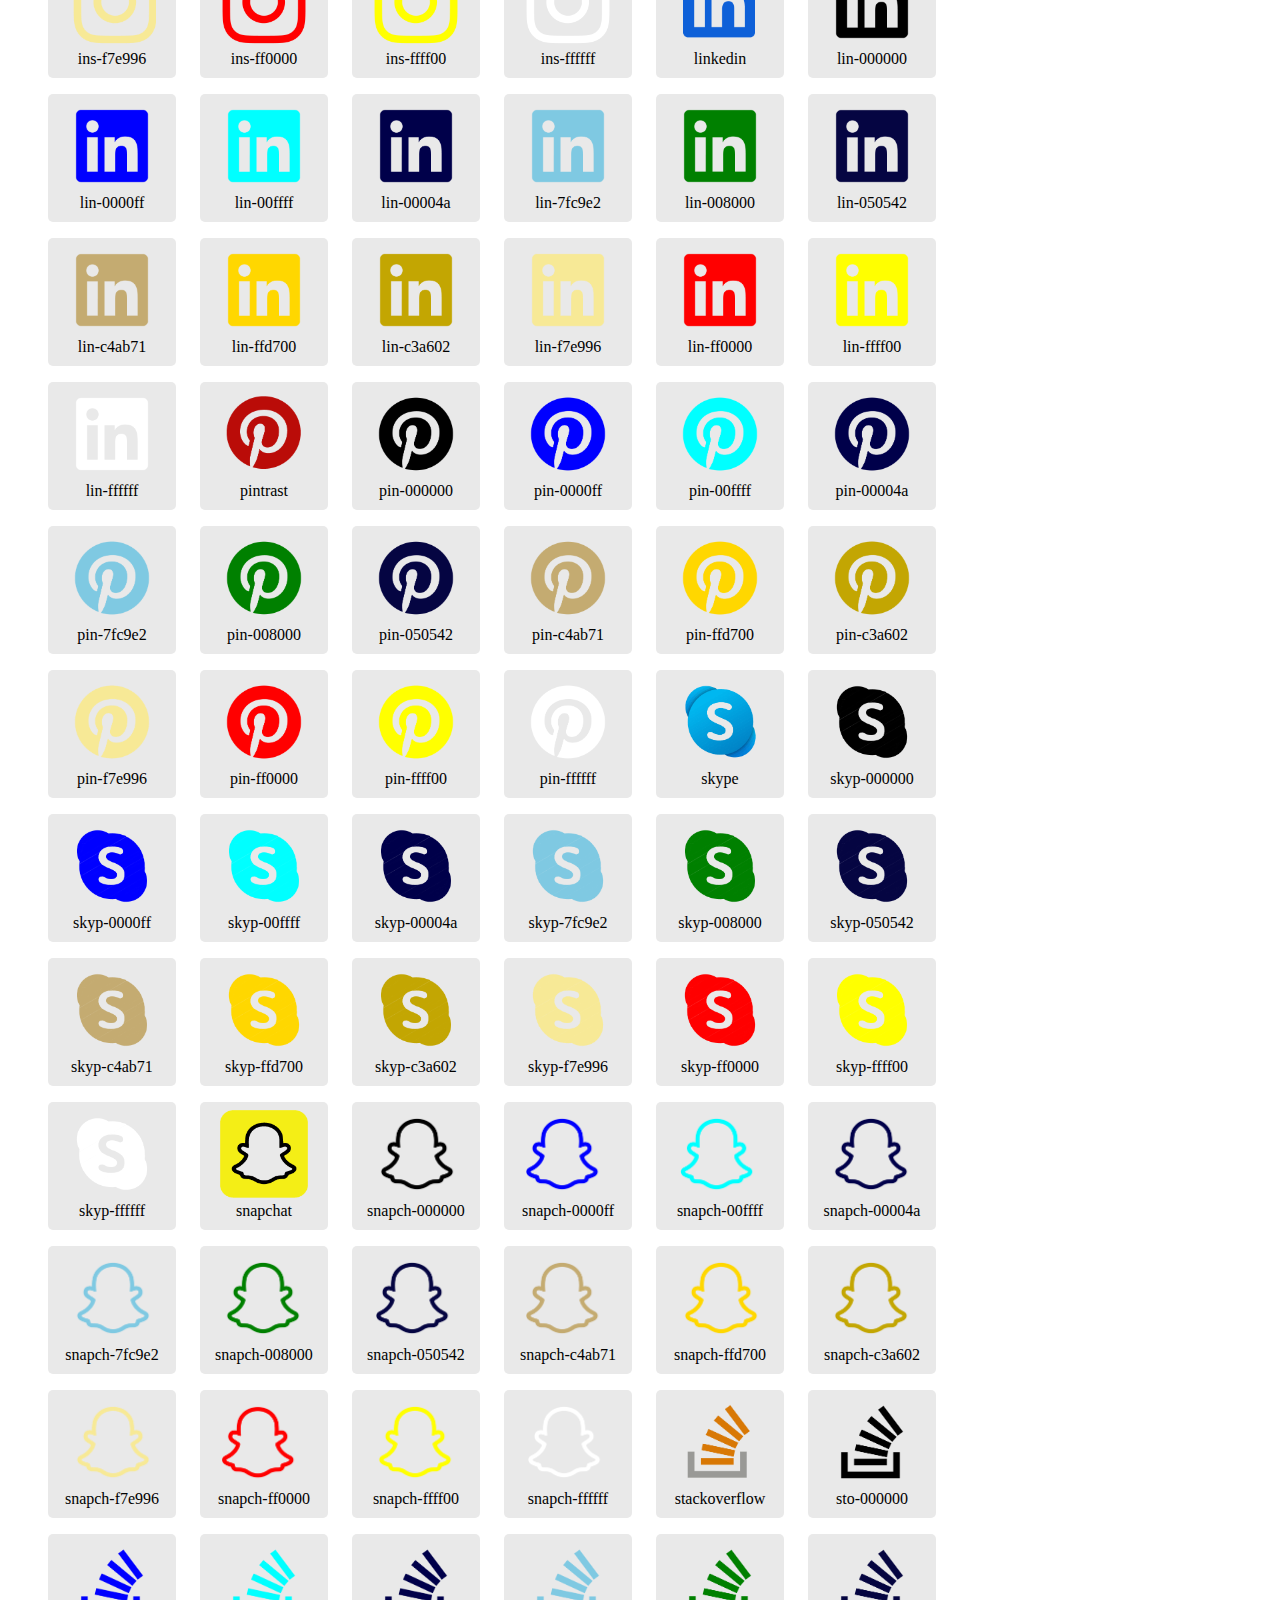
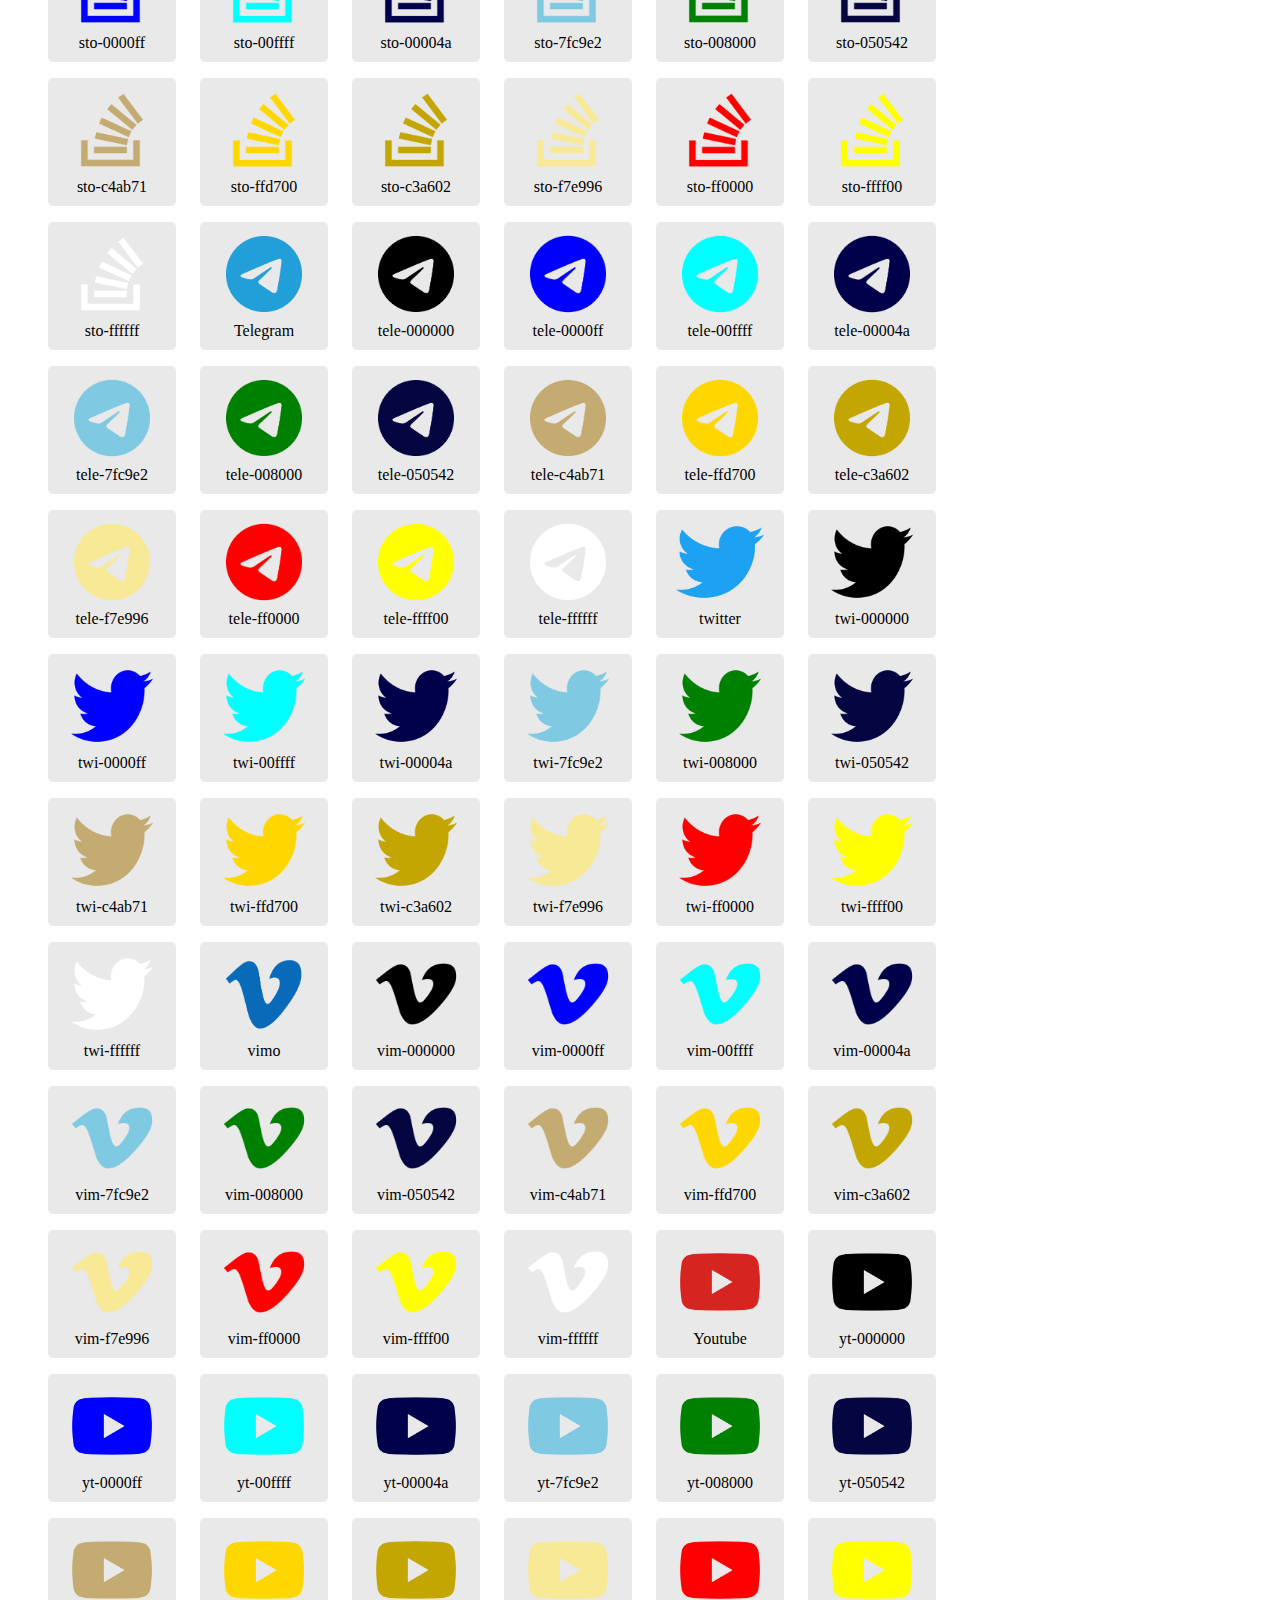
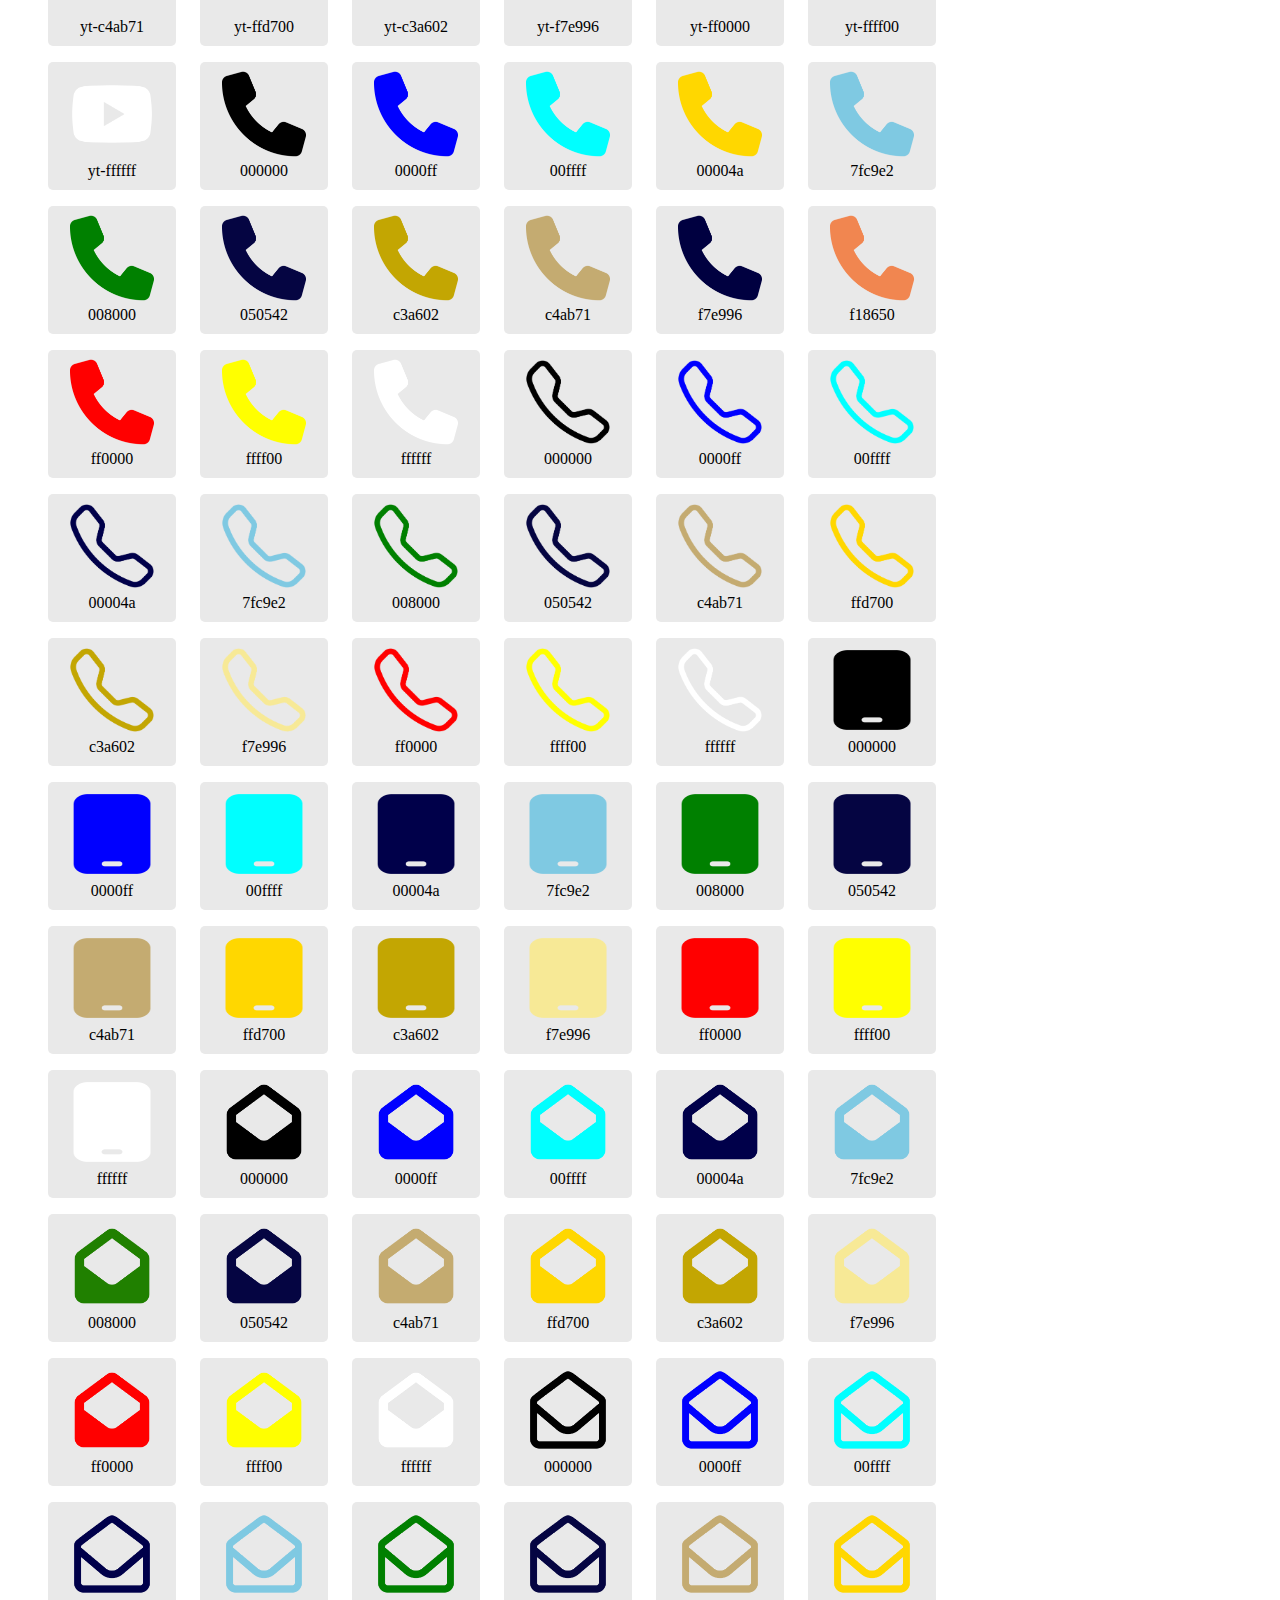
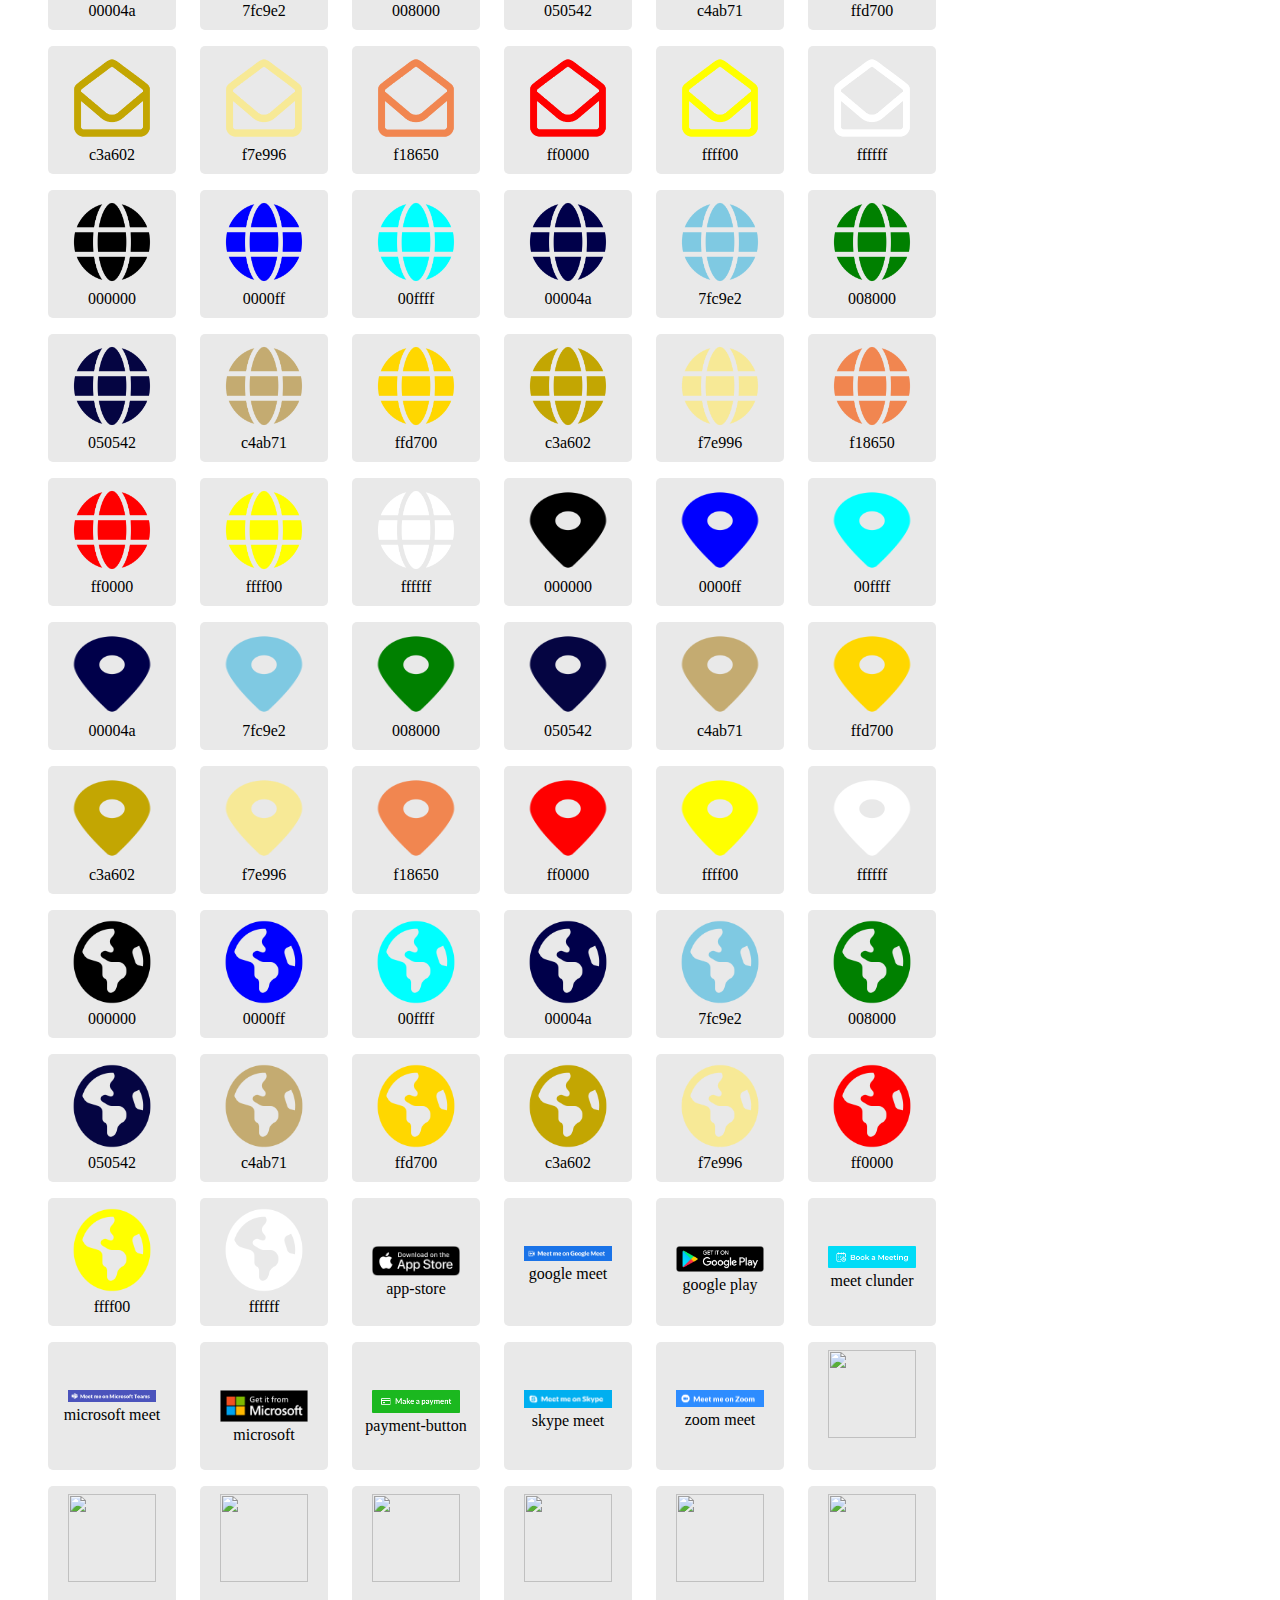
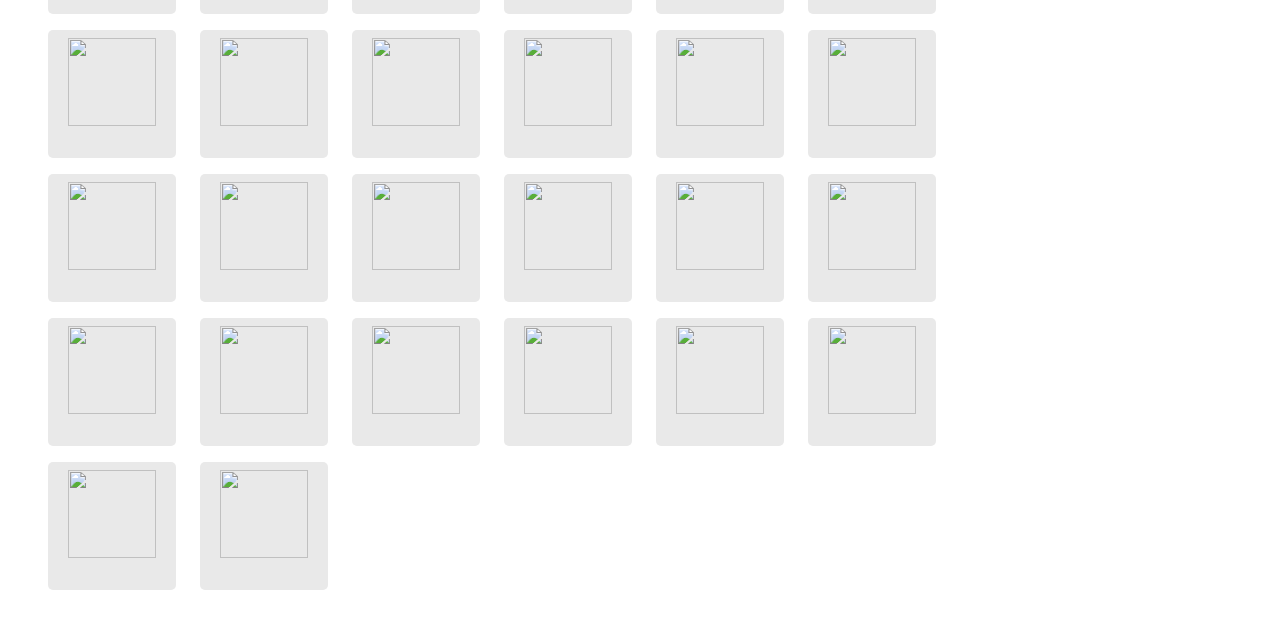
==== commit e3230158: "26 jan" ====
--- a/index.html
+++ b/index.html
@@ -290,6 +290,7 @@
         <div class="box"><img class="icon" src="glob icon multi color/ffd700@2x.png" alt=""><p>ffd700</p></div>
         <div class="box"><img class="icon" src="glob icon multi color/c3a602@2x.png" alt=""><p>c3a602</p></div>
         <div class="box"><img class="icon" src="glob icon multi color/f7e996@2x.png" alt=""><p>f7e996</p></div>
+        <div class="box"><img class="icon" src="glob icon multi color/f18650@2x.png" alt=""><p>f18650</p></div>
         <div class="box"><img class="icon" src="glob icon multi color/ff0000@2x.png" alt=""><p>ff0000</p></div>
         <div class="box"><img class="icon" src="glob icon multi color/ffff00@2x.png" alt=""><p>ffff00</p></div>
         <div class="box"><img class="icon" src="glob icon multi color/ffffff@2x.png" alt=""><p>ffffff</p></div>
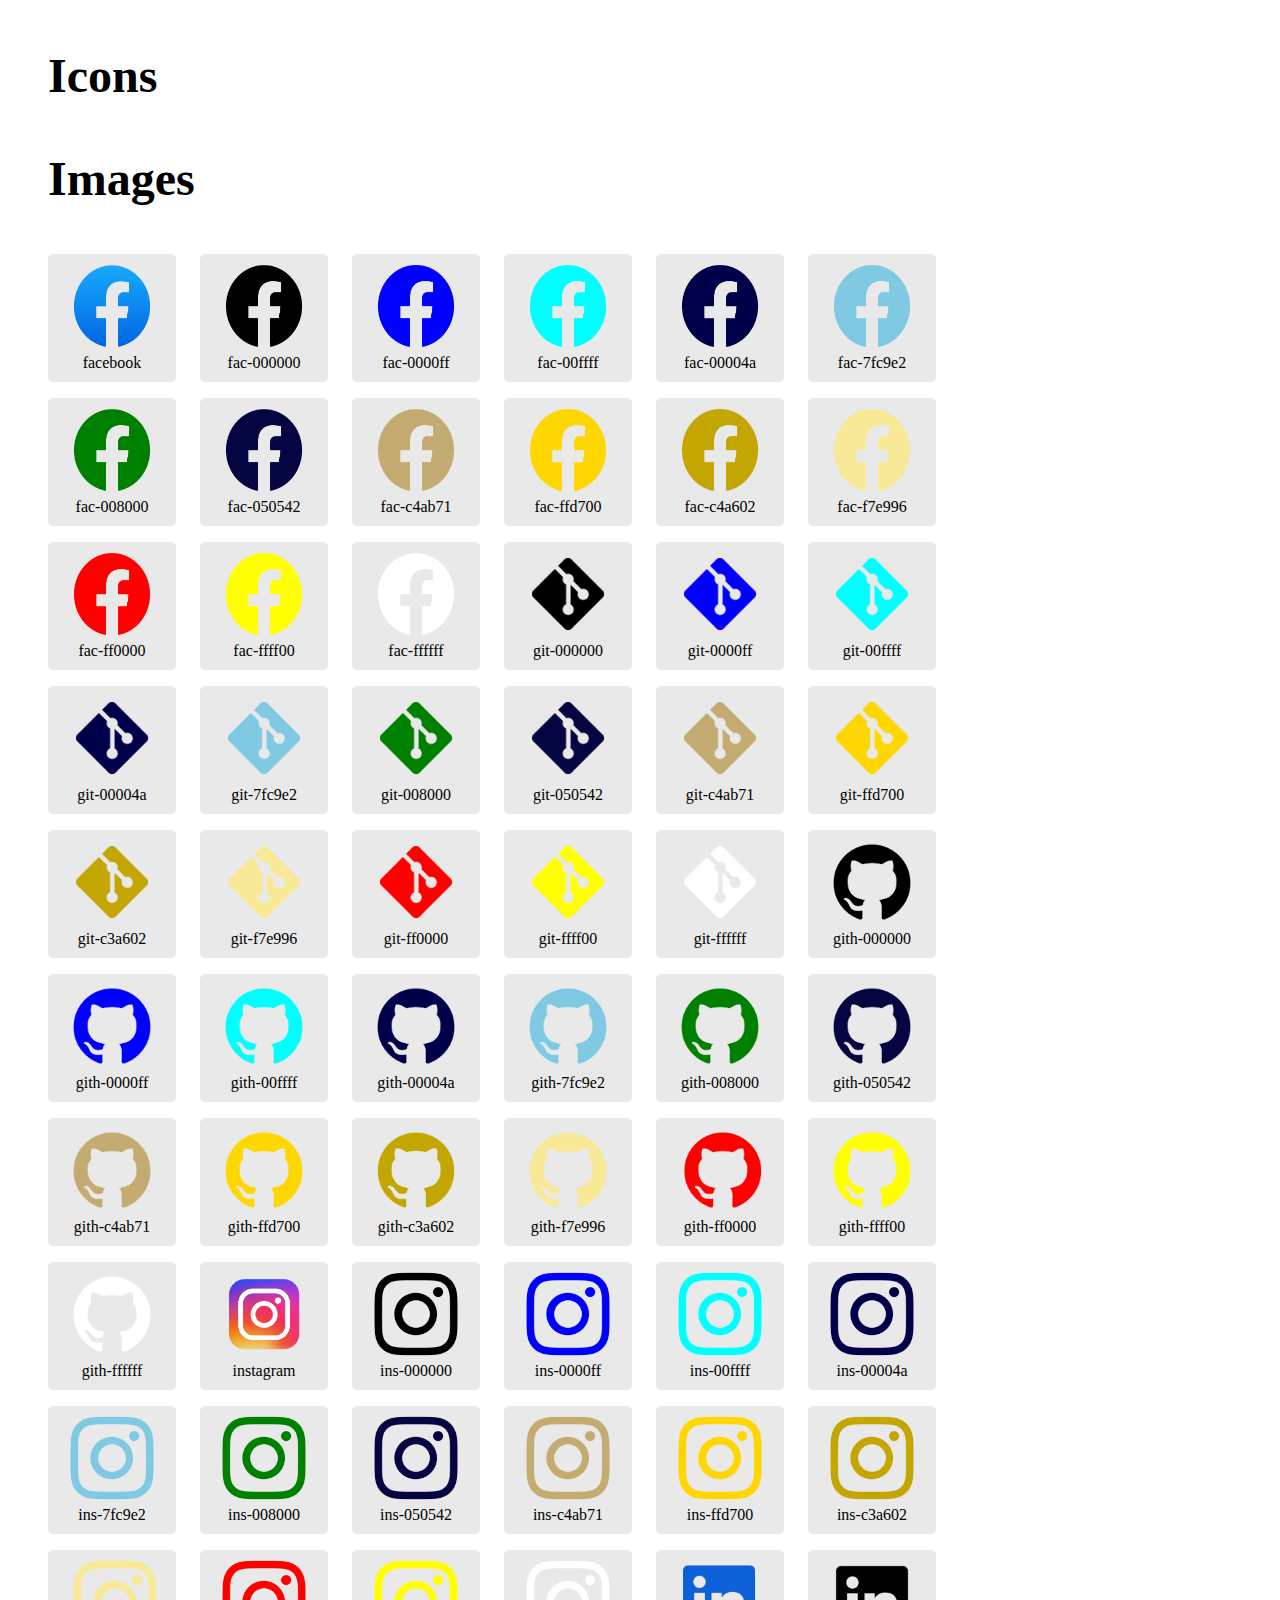
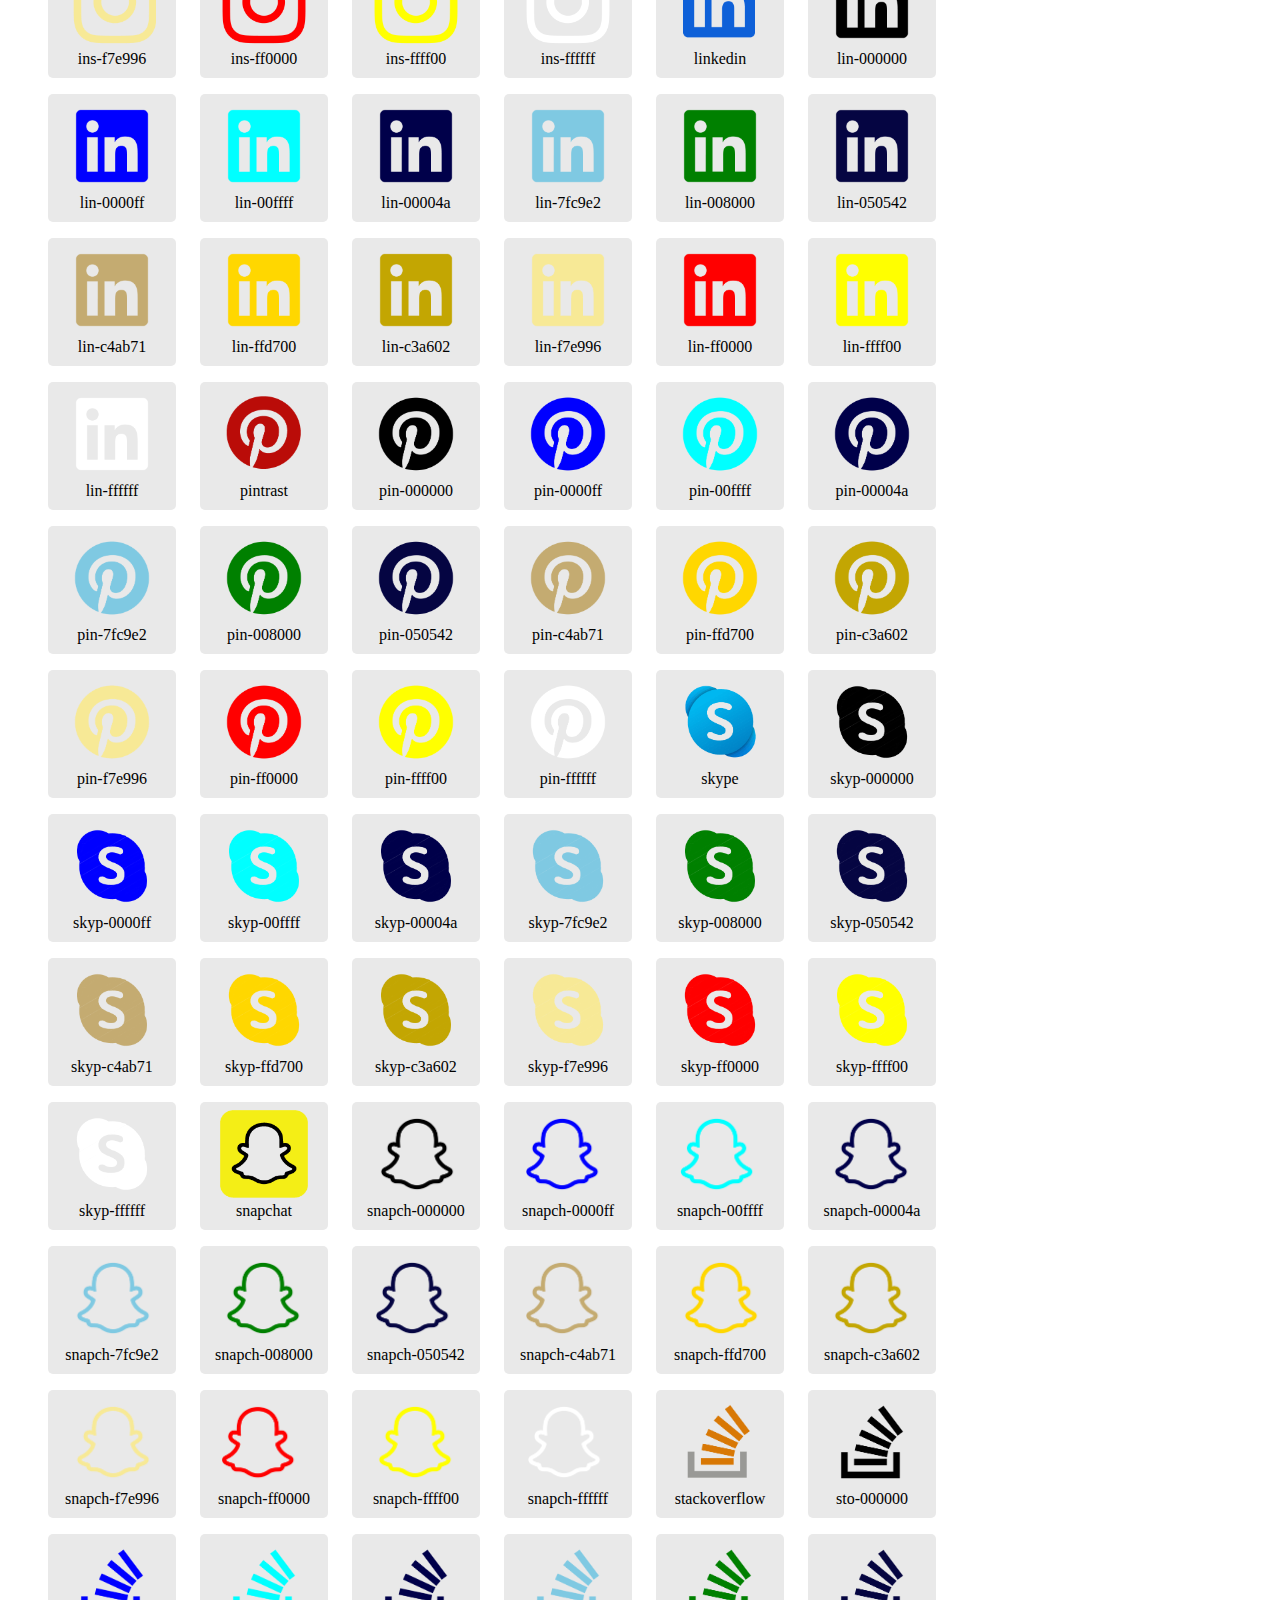
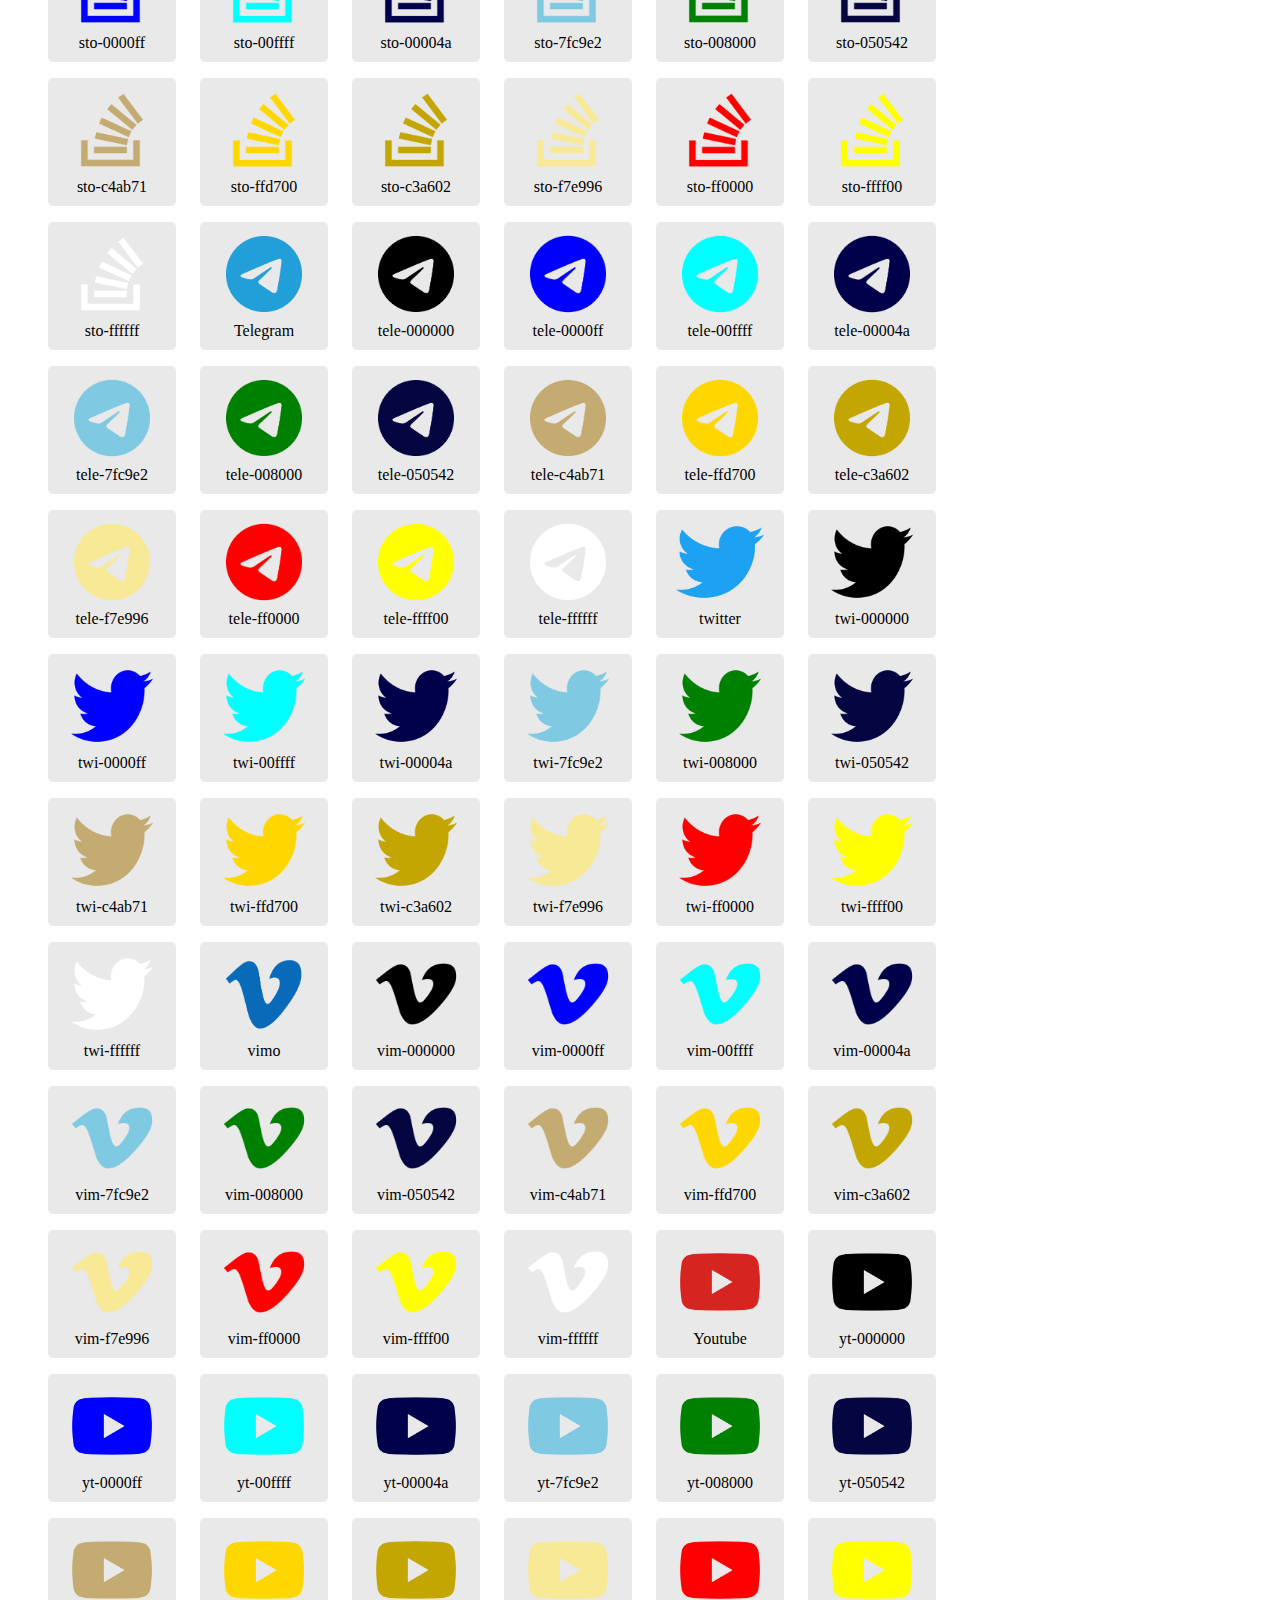
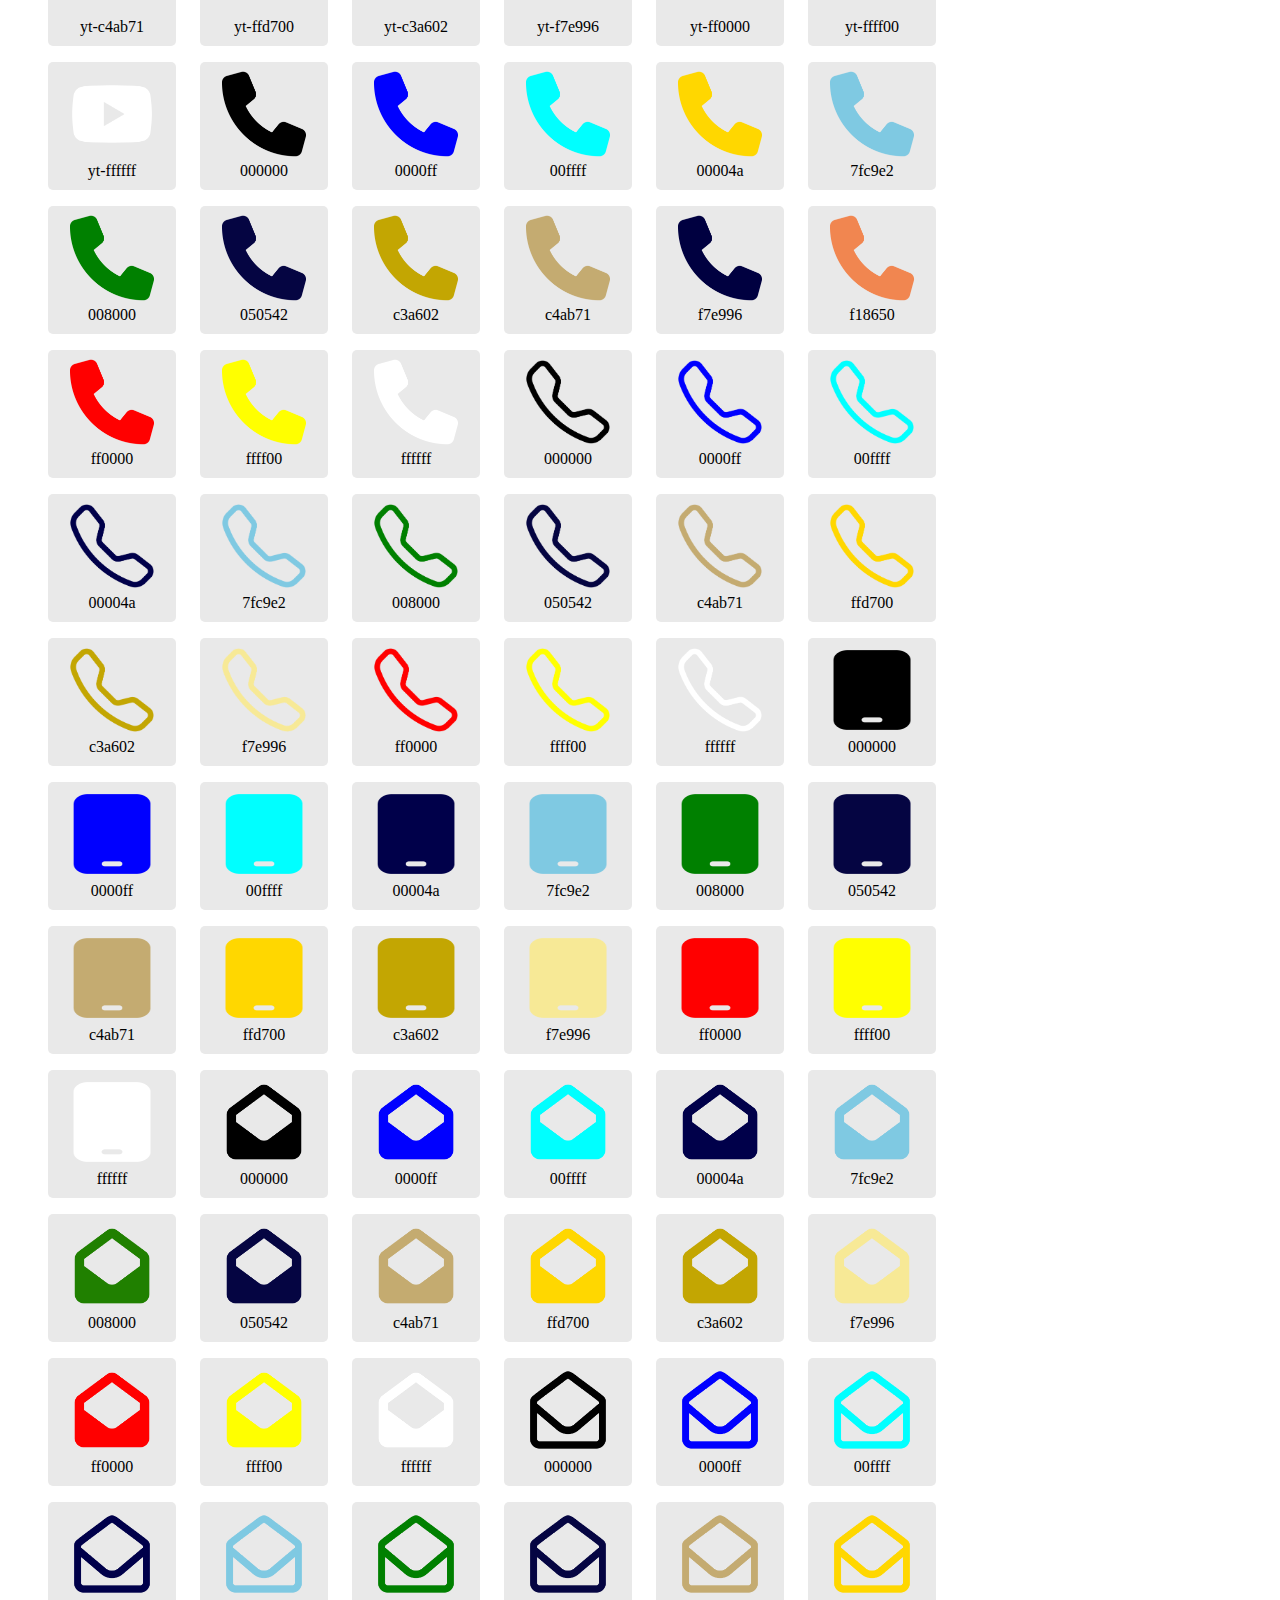
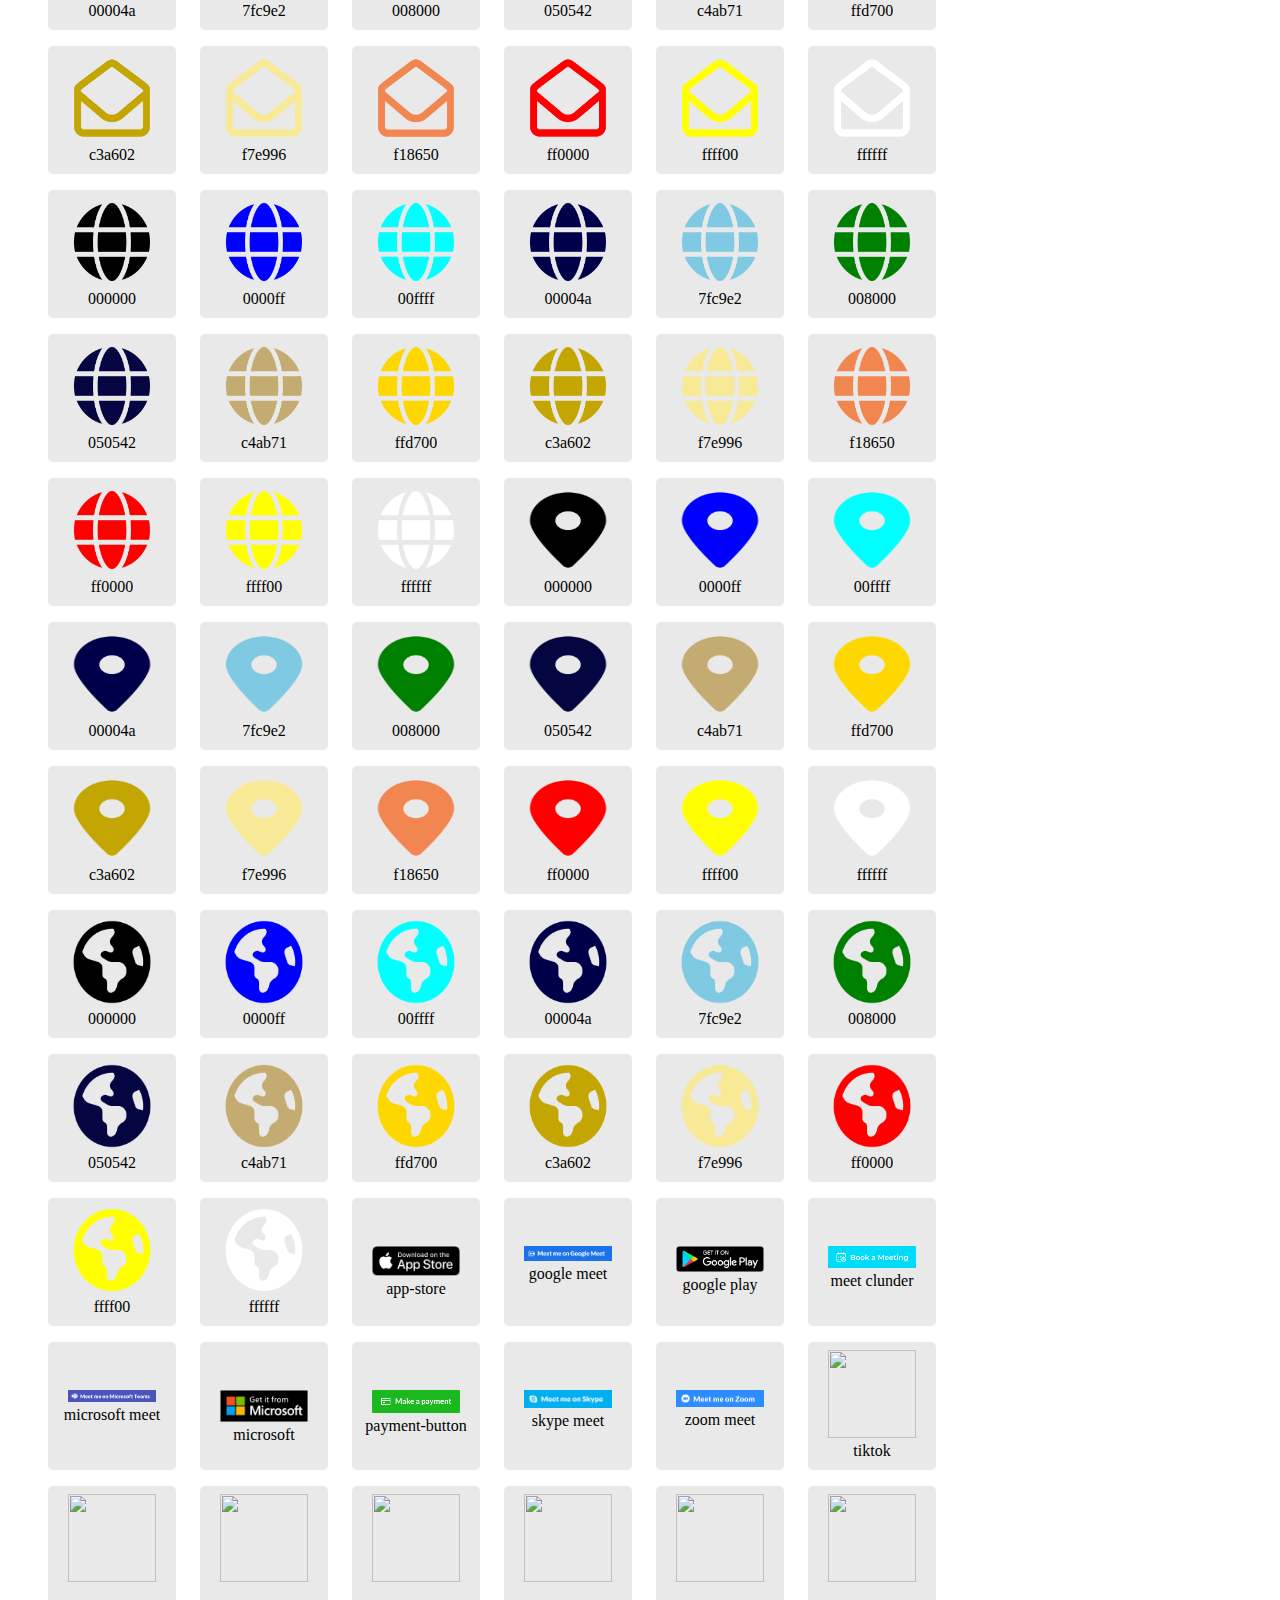
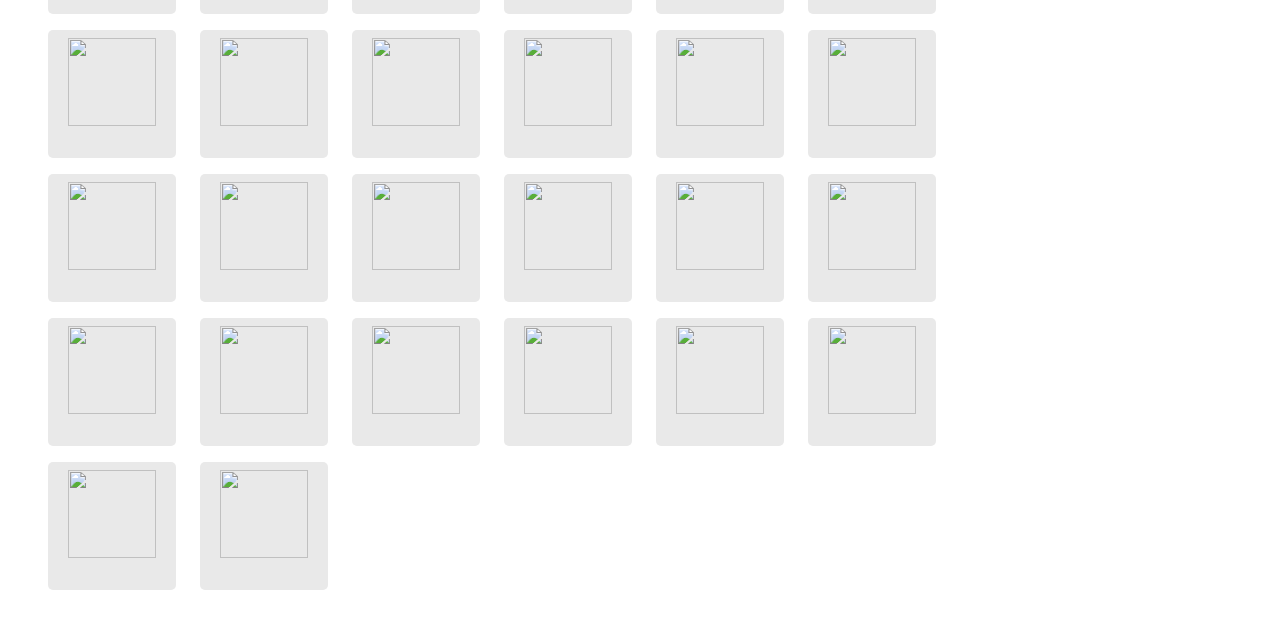
==== commit 383524ba: "16 feb" ====
--- a/index.html
+++ b/index.html
@@ -332,7 +332,7 @@
         <div class="box"><img class="icon meet" src="meets/payment-button.png" alt="payment-button"><p>payment-button</p></div>
         <div class="box"><img class="icon meet" src="meets/skype meet.png" alt="skype meet"><p>skype meet</p></div>
         <div class="box"><img class="icon meet" src="meets/zoom meet.png" alt="zoom meet"><p>zoom meet</p></div>
-        <div class="box"><img class="icon" src="" alt=""></div>
+        <div class="box"><img class="icon" src="tiktok/tiktok.png" alt=""><p>tiktok</p></div>
         <div class="box"><img class="icon" src="" alt=""></div>
         <div class="box"><img class="icon" src="" alt=""></div>
         <div class="box"><img class="icon" src="" alt=""></div>
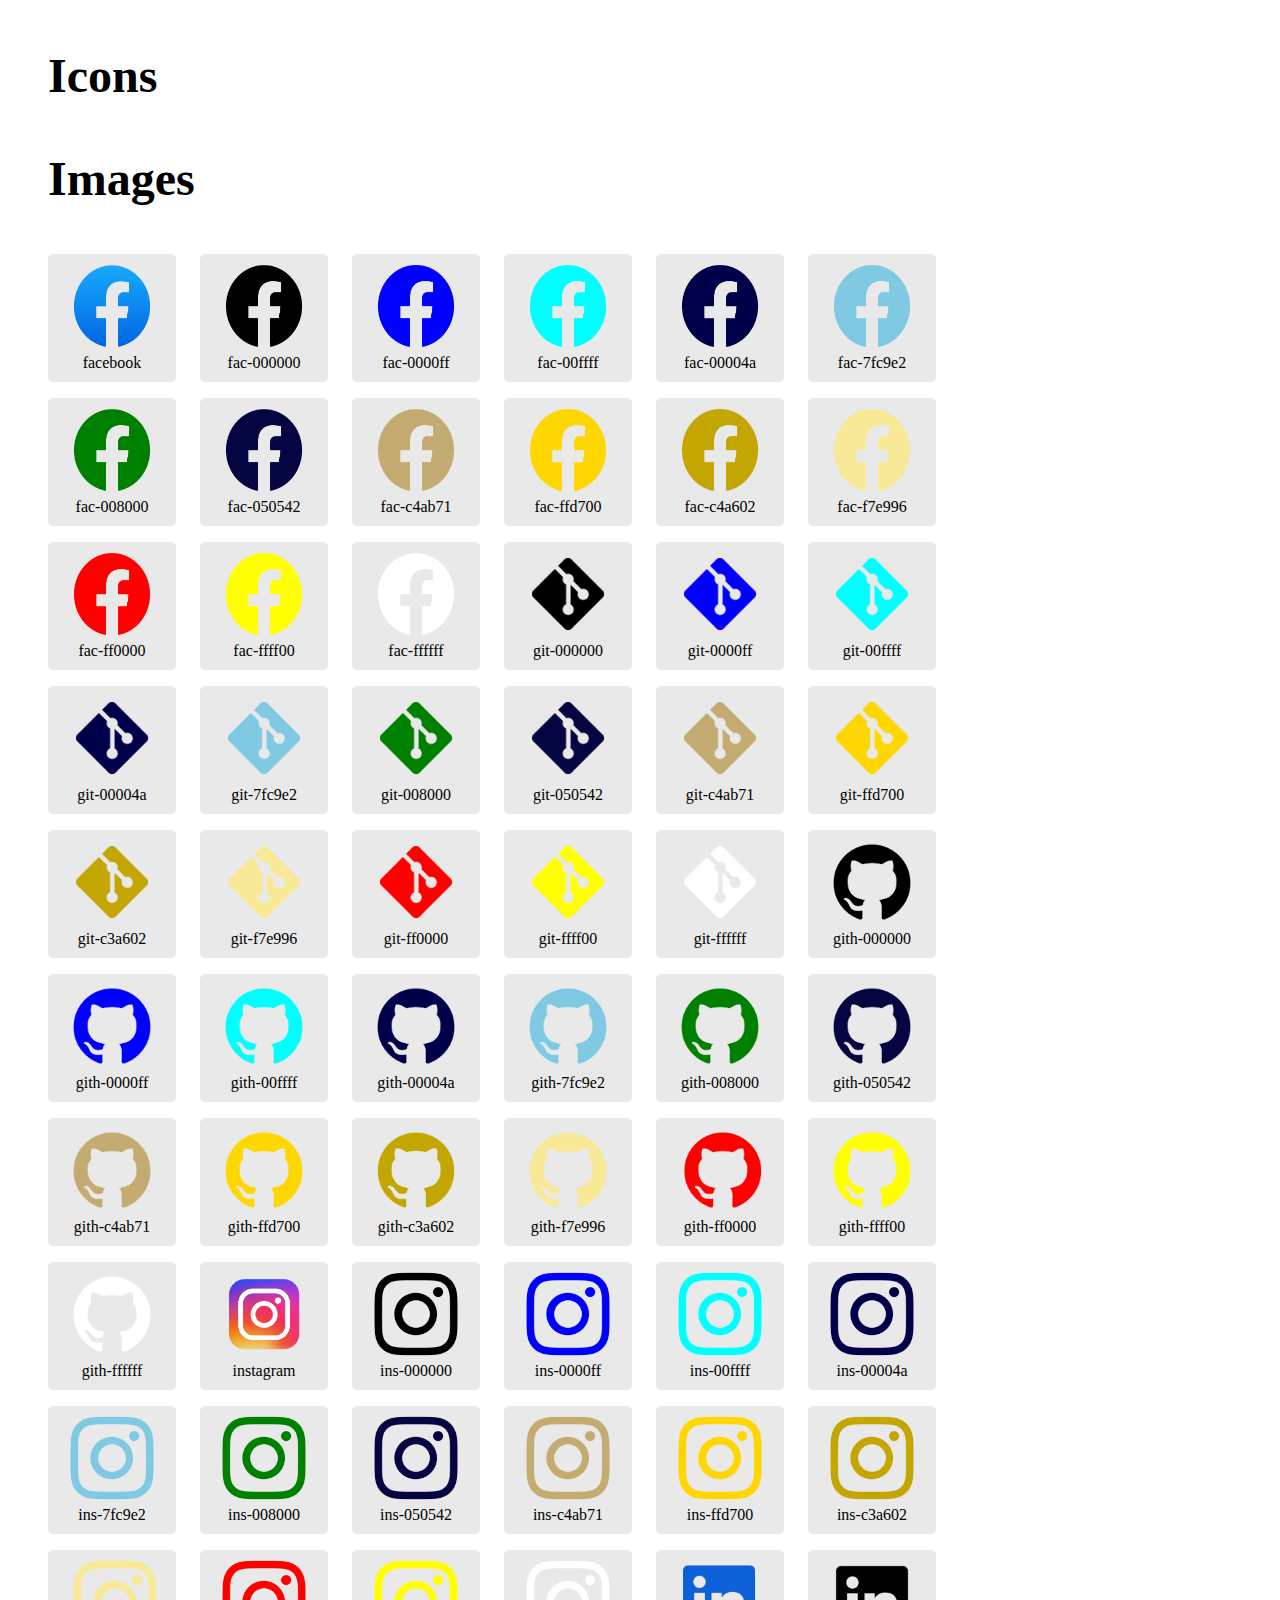
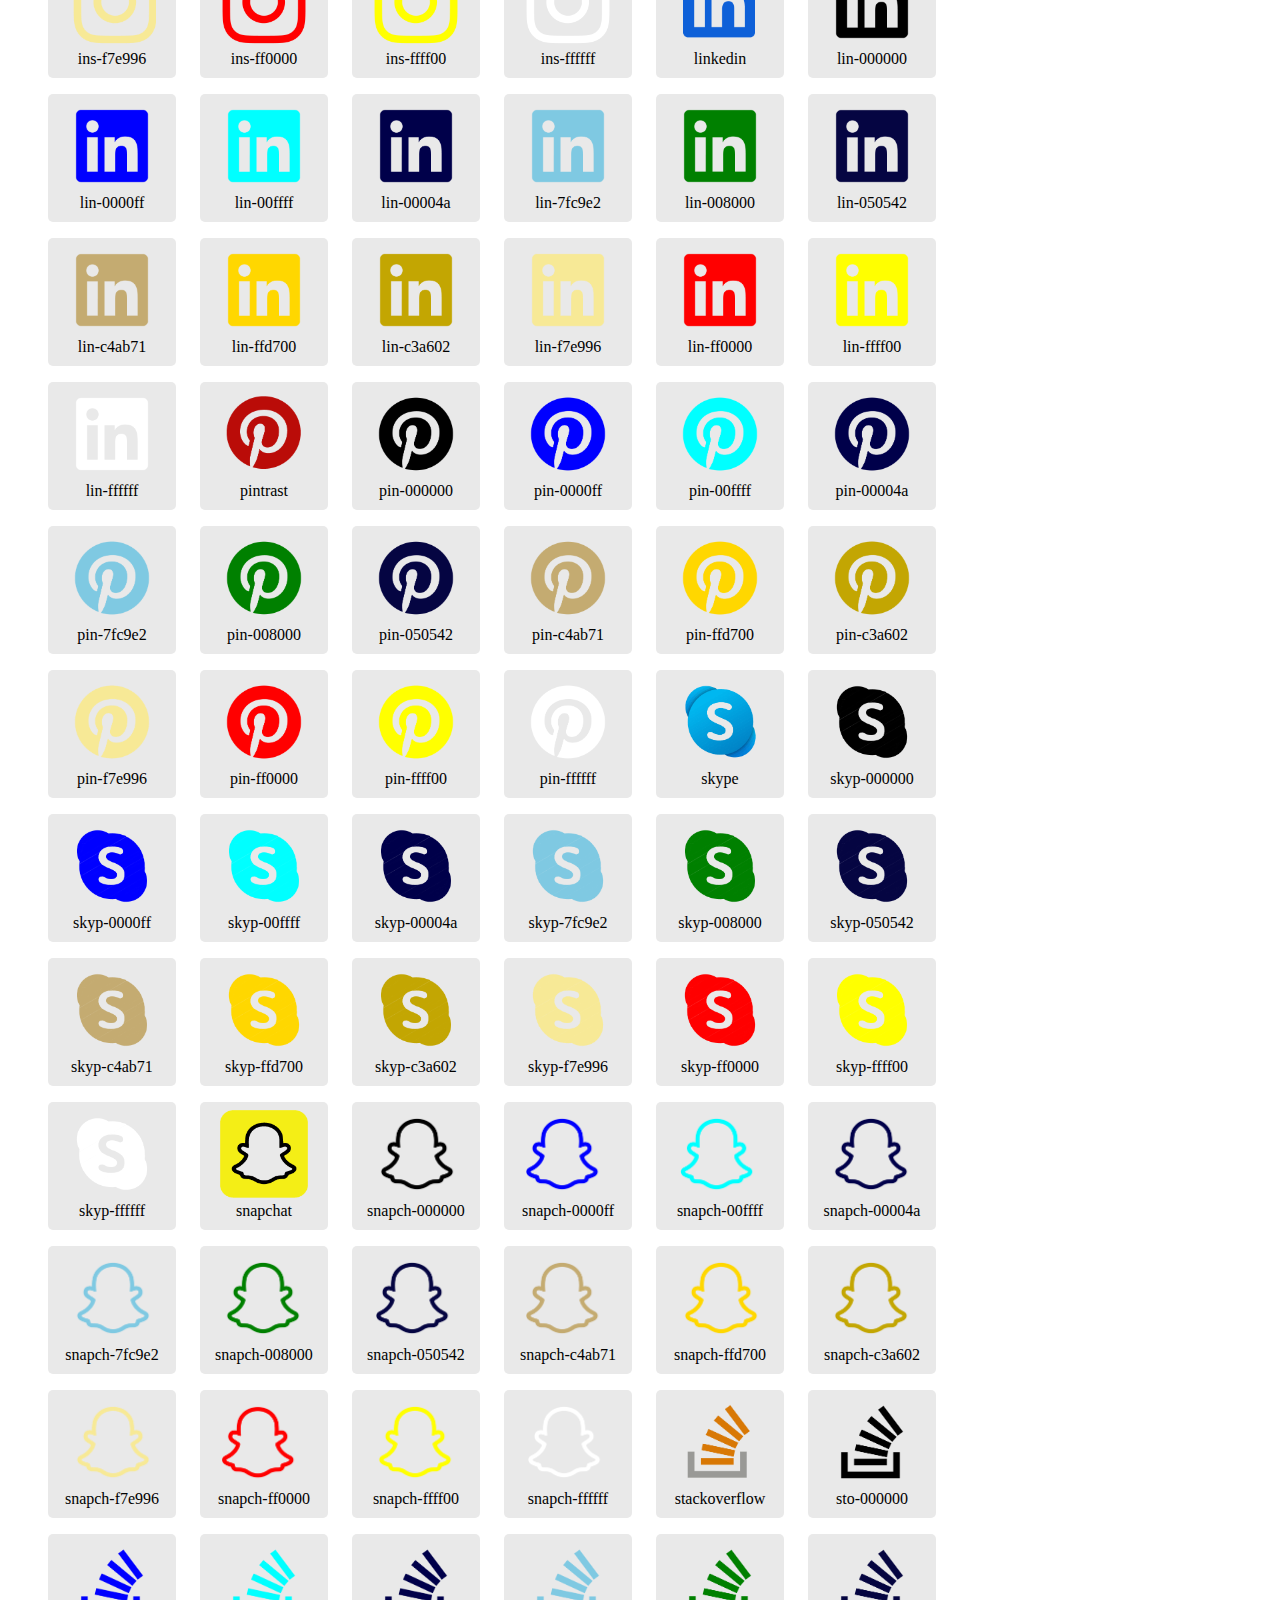
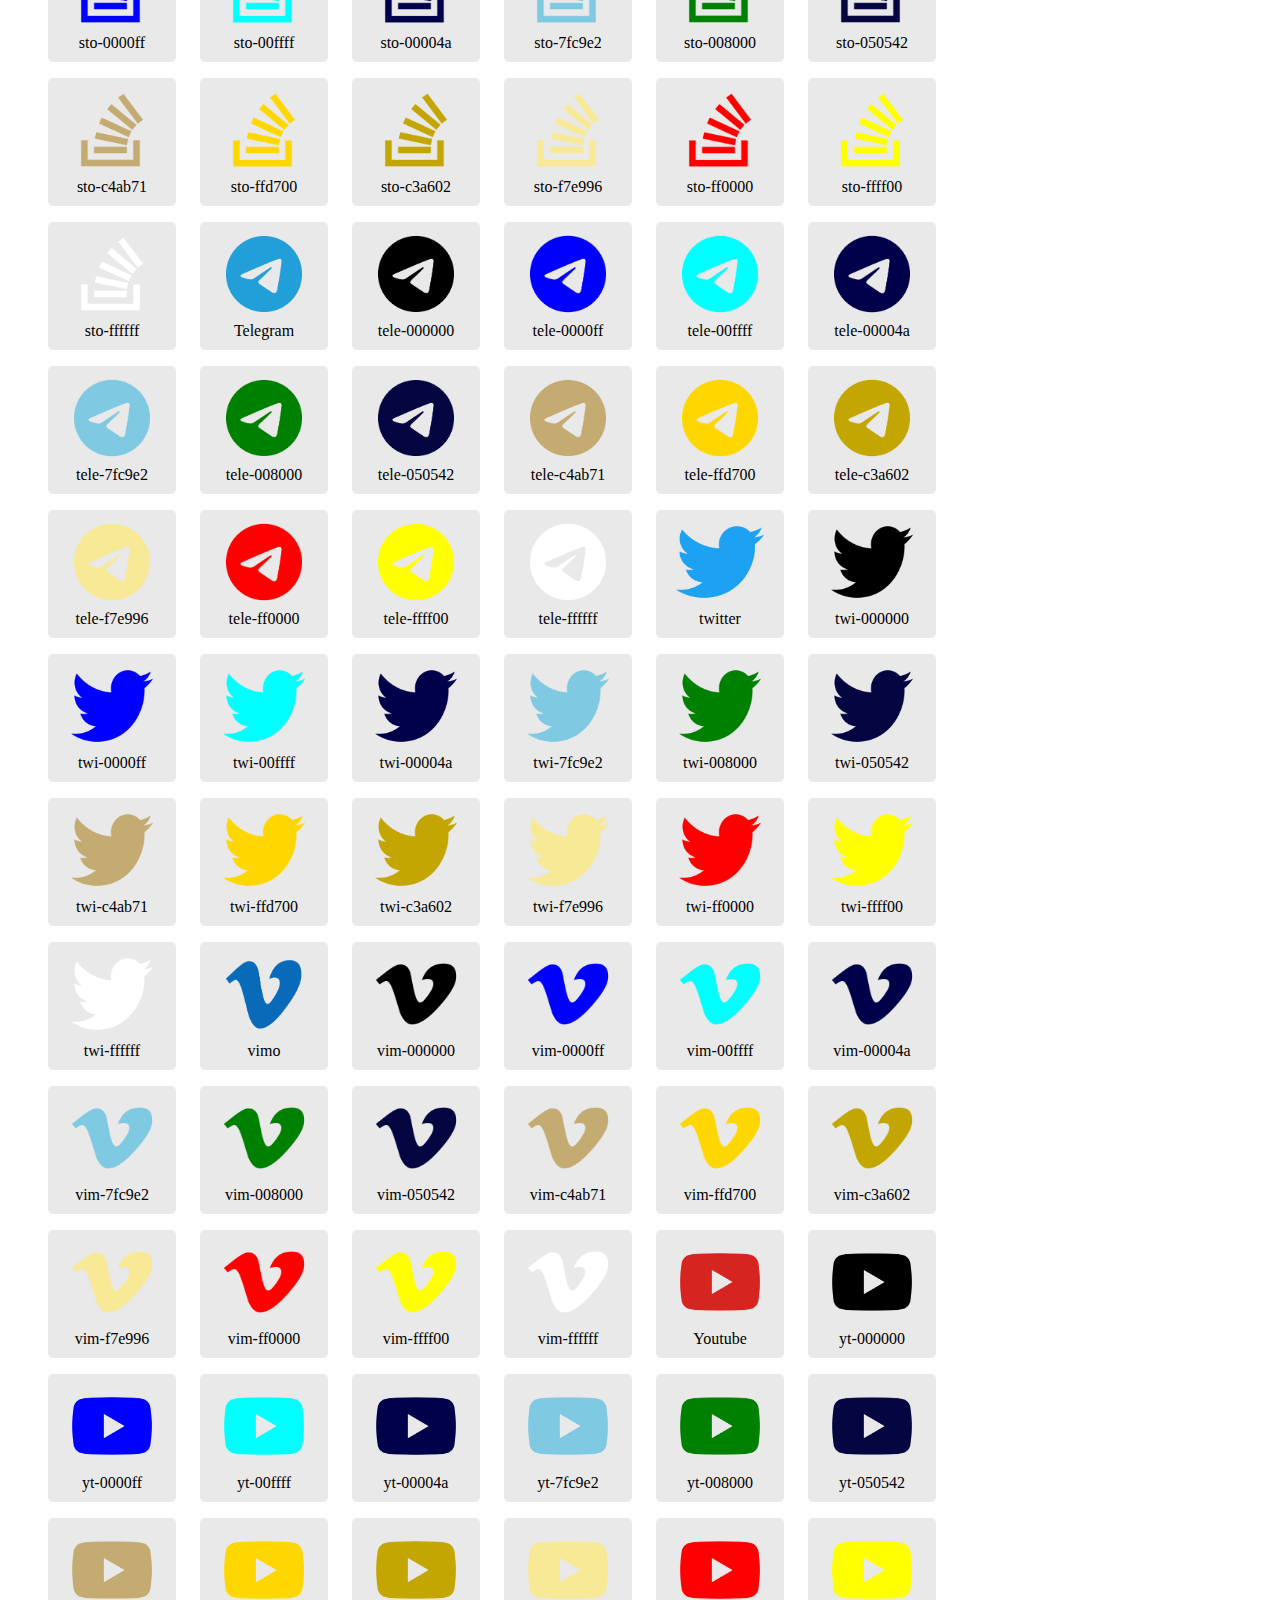
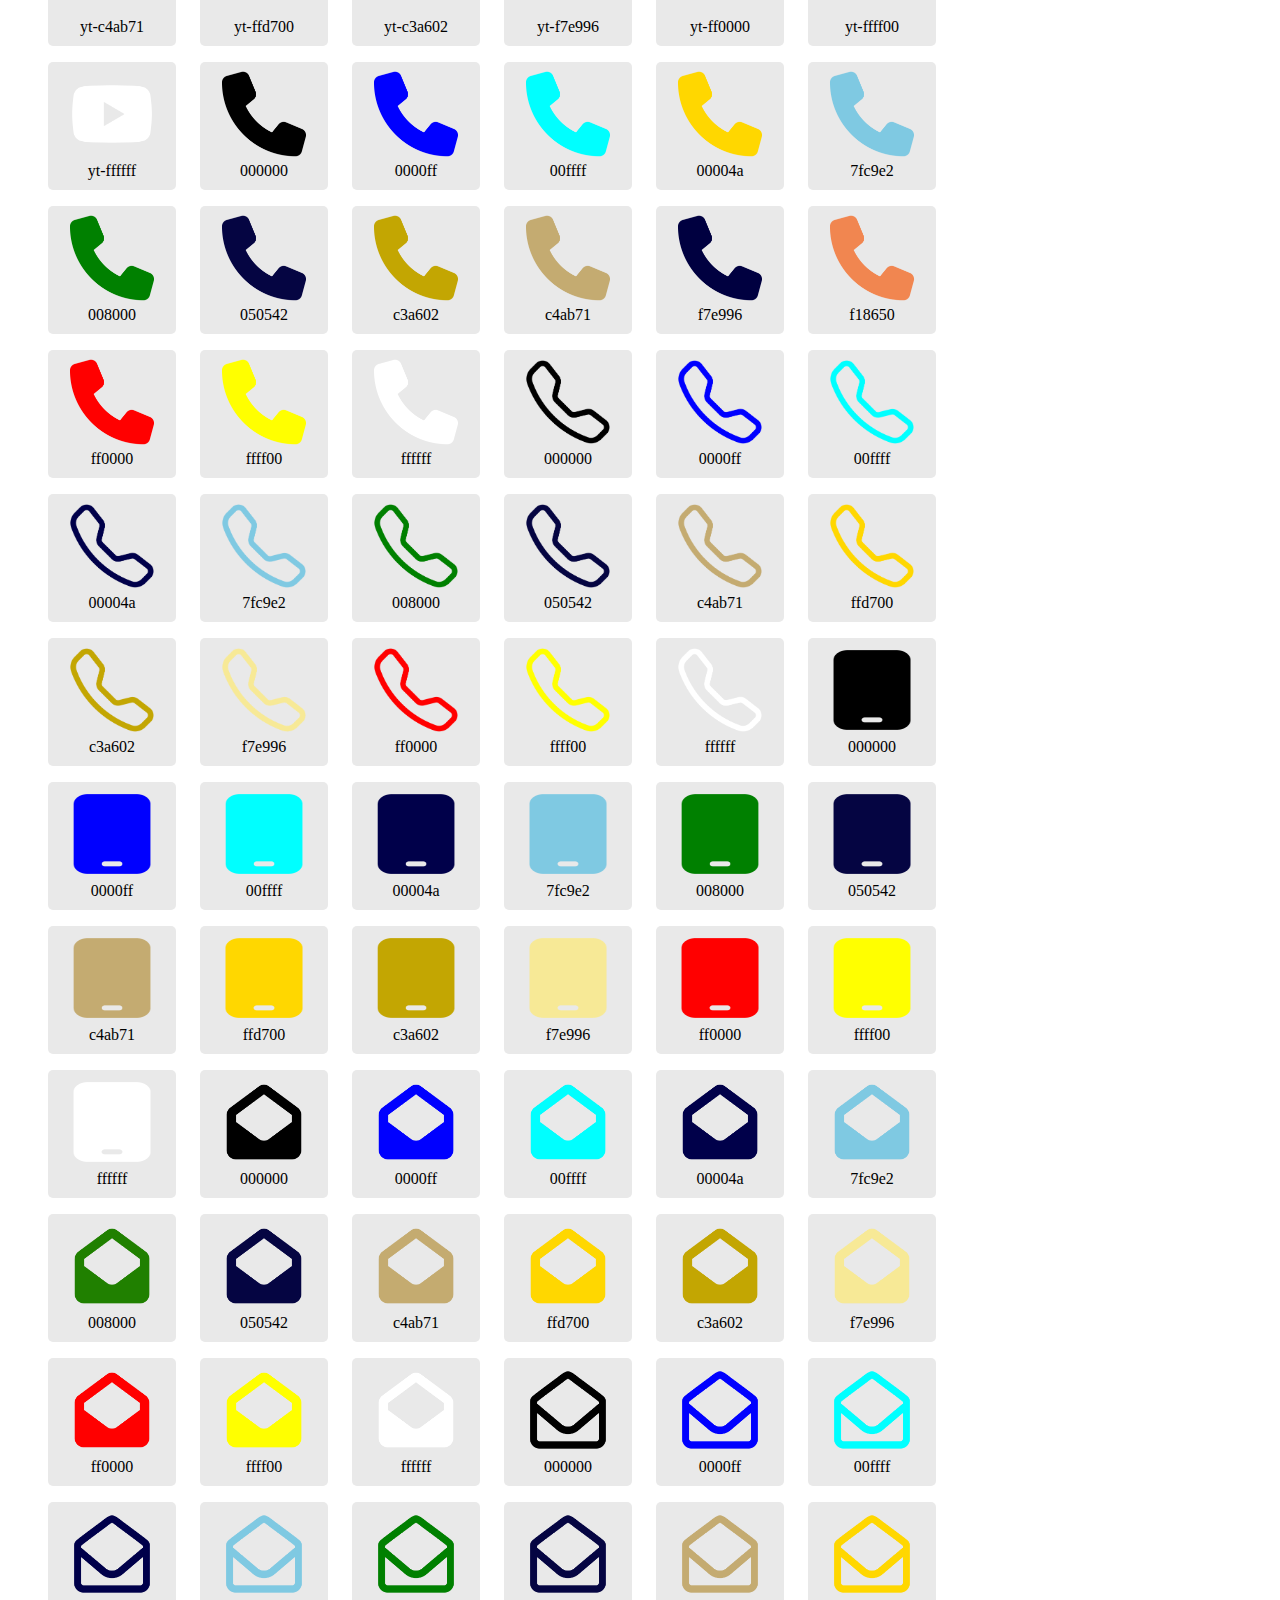
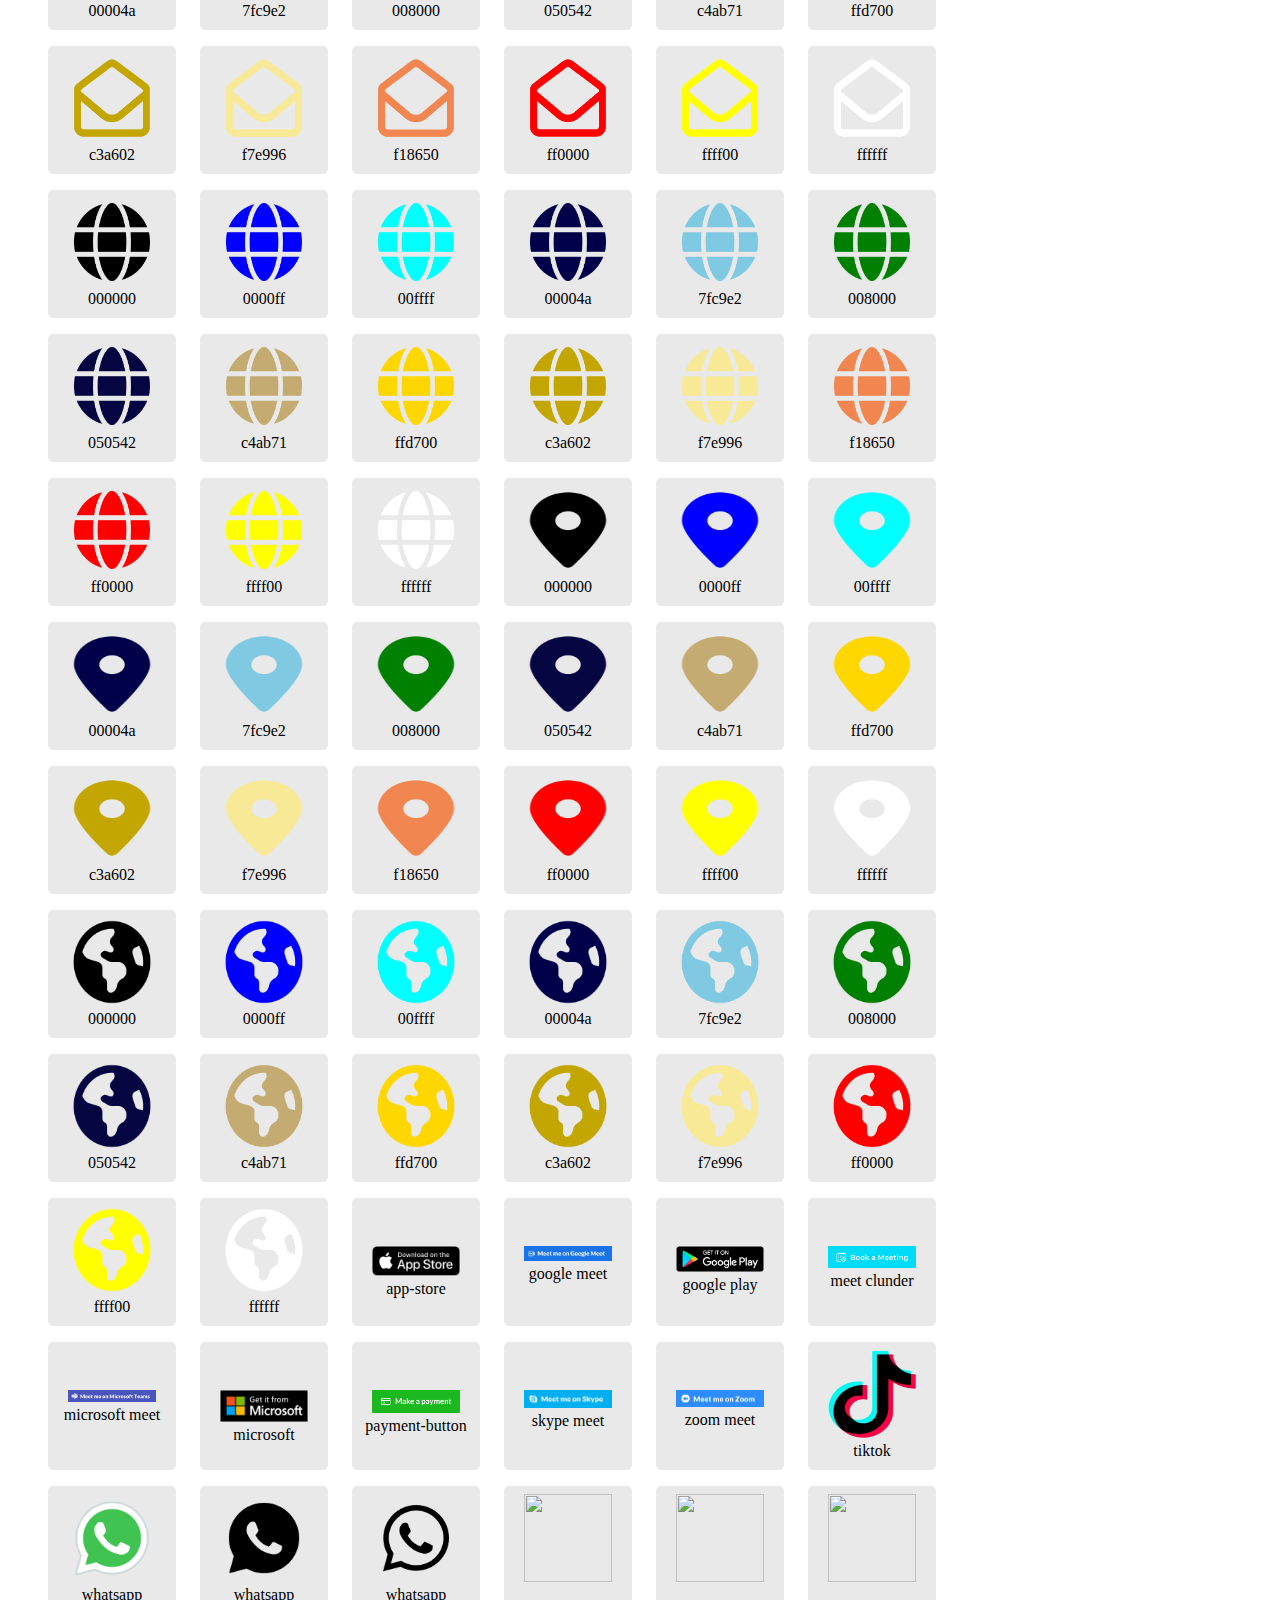
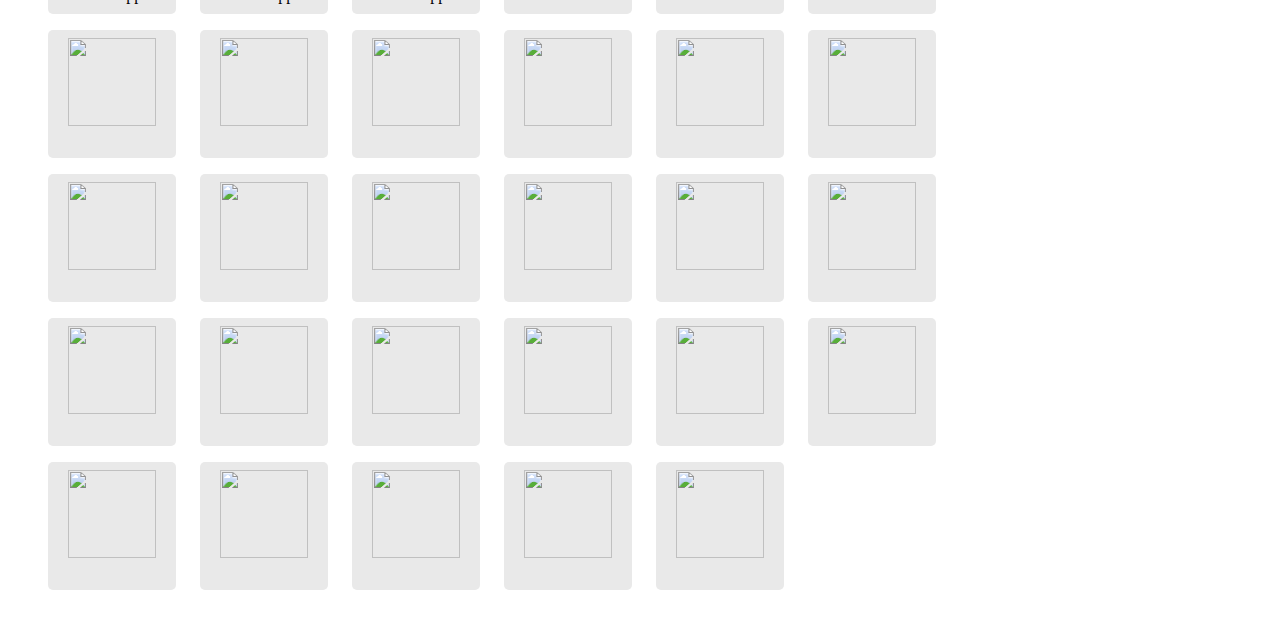
==== commit ef0dab75: "17 feb" ====
--- a/index.html
+++ b/index.html
@@ -333,6 +333,9 @@
         <div class="box"><img class="icon meet" src="meets/skype meet.png" alt="skype meet"><p>skype meet</p></div>
         <div class="box"><img class="icon meet" src="meets/zoom meet.png" alt="zoom meet"><p>zoom meet</p></div>
         <div class="box"><img class="icon" src="tiktok/tiktok.png" alt=""><p>tiktok</p></div>
+        <div class="box"><img class="icon" src="whatsapp/whatsapp.png" alt=""><p>whatsapp</p></div>
+        <div class="box"><img class="icon" src="whatsapp/whatsapp black.png" alt=""><p>whatsapp</p></div>
+        <div class="box"><img class="icon" src="whatsapp/wtapp holo black.png" alt=""><p>whatsapp</p></div>
         <div class="box"><img class="icon" src="" alt=""></div>
         <div class="box"><img class="icon" src="" alt=""></div>
         <div class="box"><img class="icon" src="" alt=""></div>
